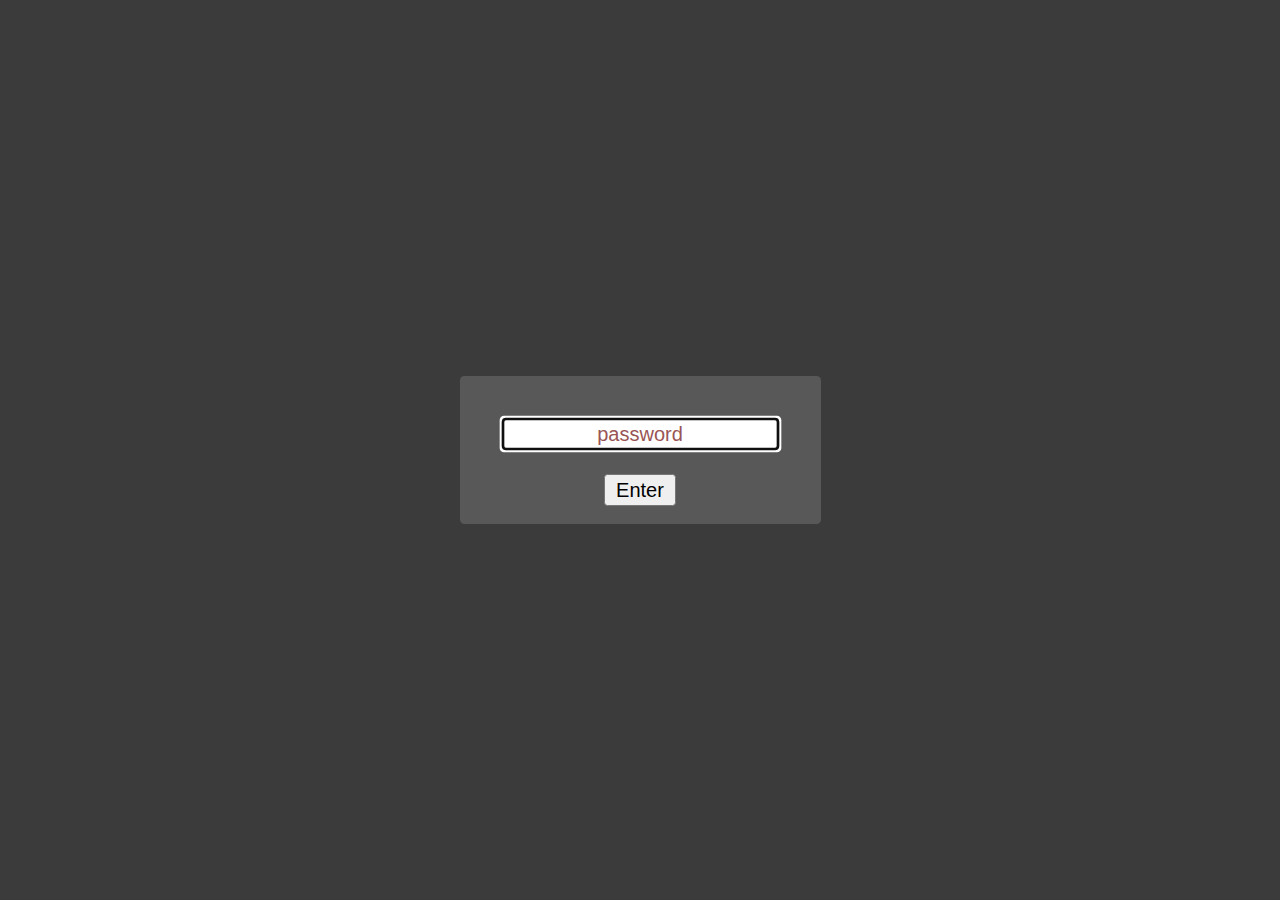
==== index.html @ d498c507 "Initial commit" ====
<!DOCTYPE html>
<html xmlns="http://www.w3.org/1999/xhtml">
<head>
<title></title>

<meta name="viewport" content="width=device-width, initial-scale=1.0">

</head>

<style>

body {

	background-image: url('grunge_patterns.jpg');
	background-attachment: fixed;
	color: #333;
}

.box {
	border-radius: 3px;
	background: rgba(101, 101, 101, 0.7); margin: auto; padding: 12px;
}

.lightbox {
	zoom: 1.5;
	position: fixed;
	top: 0;
	left: 0;
	width: 100%;
	height: 100%;
	background: rgba(10, 10, 10, 0.8);
	text-align: center;
	margin: auto;

}

div.horizontal {
	display: flex;
	justify-content: center;
	height: 100%;
}

div.vertical {
	display: flex;
	flex-direction: column;
	justify-content: center;
	width: 100%;
}

::-webkit-input-placeholder {
   color: #955;
   text-align: center;
}

::-moz-placeholder {
   color: #955;
   text-align: center;
}

:-ms-input-placeholder {
   color: #955;
   text-align: center;
}

</style>

<body>

	<div id="loginbox" class="lightbox" >
		<div class="horizontal">
			<div class="vertical">
				<div class="box">
					<input style="margin: 16px; text-align: center;" id="password" type="password" placeholder="password" /> <br />
					<button id="loginbutton" type="button">Enter</button>
					<p id="wrongPassword" style="display: none">wrong password</p>
				</div>
			</div>
		</div>
	</div>



	<script type="text/javascript" src="https://code.jquery.com/jquery-1.12.0.min.js"></script>


	 <script type="text/javascript" src="https://rawcdn.githack.com/chrisveness/crypto/7067ee62f18c76dd4a9d372a00e647205460b62b/sha1.js"></script>

	<script type="text/javascript">
	"use strict";


	function loadPage(pwd) {

		var hash= pwd;
		hash= Sha1.hash(pwd);
		var url= hash + "/index.html";

		$.ajax({
			url : url,
			dataType : "html",
			success : function(data) {

				window.location= url;

			},
			error : function(xhr, ajaxOptions, thrownError) {


				parent.location.hash= hash;

				//$("#wrongPassword").show();
				$("#password").attr("placeholder","wrong password");
				$("#password").val("");
			}
		});
	}


	$("#loginbutton").on("click", function() {
		loadPage($("#password").val());
	});
	$("#password").keypress(function(e) {
		if (e.which == 13) {

			loadPage($("#password").val());
		}
	});
	$("#password").focus();

	</script>

</body>
</html>
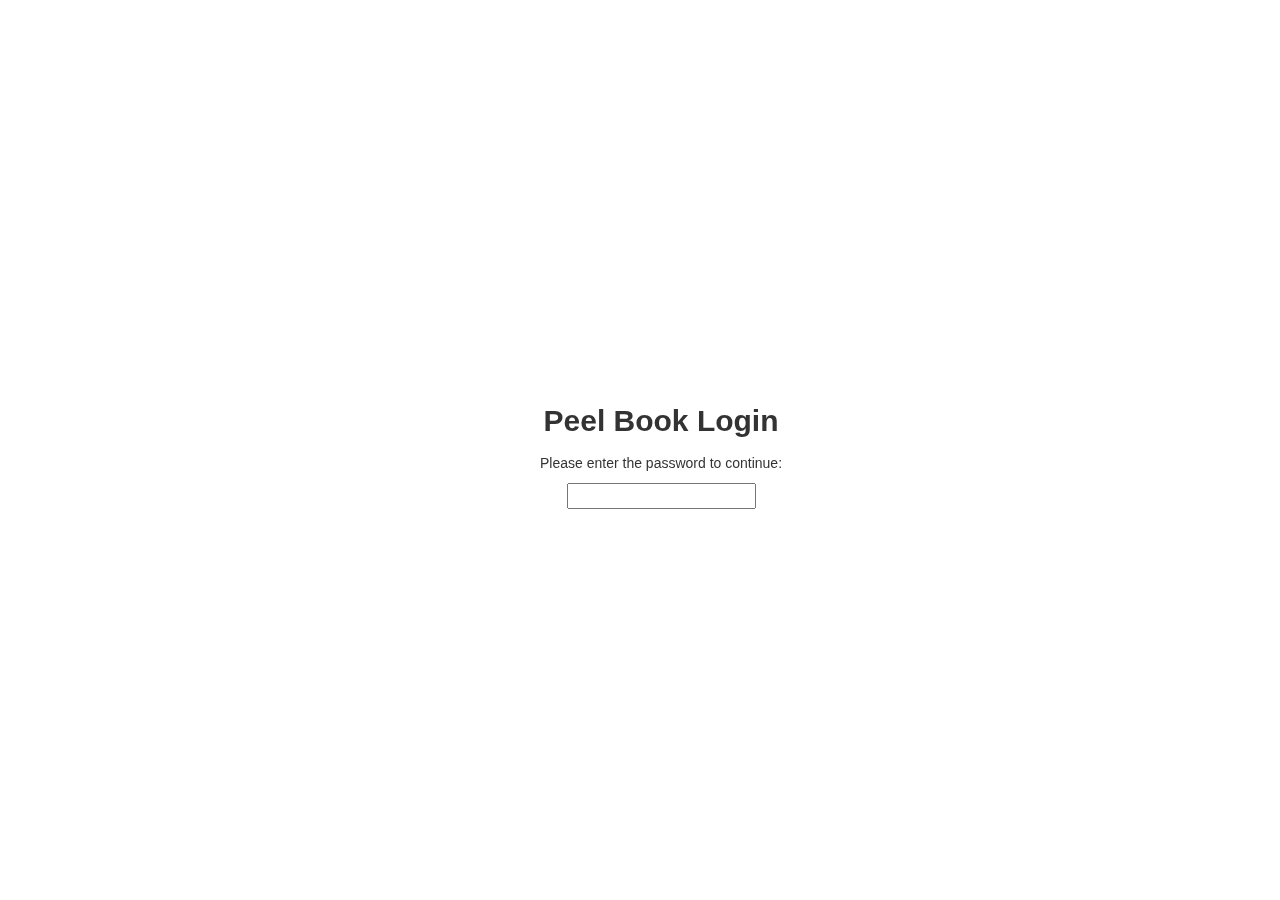
==== commit ef4cd07b: "Updated" ====
--- a/index.html
+++ b/index.html
@@ -1,134 +1,295 @@
-
 <!DOCTYPE html>
-<html xmlns="http://www.w3.org/1999/xhtml">
+
+<html>
+
 <head>
-<title></title>
-
-<meta name="viewport" content="width=device-width, initial-scale=1.0">
+
+<meta charset="utf-8" />
+<meta name="generator" content="pandoc" />
+<meta http-equiv="X-UA-Compatible" content="IE=EDGE" />
+
+
+
+
+<title>index.utf8</title>
+
+<script src="[data-uri]"></script>
+<script src="[data-uri]"></script>
+<meta name="viewport" content="width=device-width, initial-scale=1" />
+<link href="data:text/css,html%7Bfont%2Dfamily%3Asans%2Dserif%3B%2Dwebkit%2Dtext%2Dsize%2Dadjust%3A100%25%3B%2Dms%2Dtext%2Dsize%2Dadjust%3A100%25%7Dbody%7Bmargin%3A0%7Darticle%2Caside%2Cdetails%2Cfigcaption%2Cfigure%2Cfooter%2Cheader%2Chgroup%2Cmain%2Cmenu%2Cnav%2Csection%2Csummary%7Bdisplay%3Ablock%7Daudio%2Ccanvas%2Cprogress%2Cvideo%7Bdisplay%3Ainline%2Dblock%3Bvertical%2Dalign%3Abaseline%7Daudio%3Anot%28%5Bcontrols%5D%29%7Bdisplay%3Anone%3Bheight%3A0%7D%5Bhidden%5D%2Ctemplate%7Bdisplay%3Anone%7Da%7Bbackground%2Dcolor%3Atransparent%7Da%3Aactive%2Ca%3Ahover%7Boutline%3A0%7Dabbr%5Btitle%5D%7Bborder%2Dbottom%3A1px%20dotted%7Db%2Cstrong%7Bfont%2Dweight%3A700%7Ddfn%7Bfont%2Dstyle%3Aitalic%7Dh1%7Bmargin%3A%2E67em%200%3Bfont%2Dsize%3A2em%7Dmark%7Bcolor%3A%23000%3Bbackground%3A%23ff0%7Dsmall%7Bfont%2Dsize%3A80%25%7Dsub%2Csup%7Bposition%3Arelative%3Bfont%2Dsize%3A75%25%3Bline%2Dheight%3A0%3Bvertical%2Dalign%3Abaseline%7Dsup%7Btop%3A%2D%2E5em%7Dsub%7Bbottom%3A%2D%2E25em%7Dimg%7Bborder%3A0%7Dsvg%3Anot%28%3Aroot%29%7Boverflow%3Ahidden%7Dfigure%7Bmargin%3A1em%2040px%7Dhr%7Bheight%3A0%3B%2Dwebkit%2Dbox%2Dsizing%3Acontent%2Dbox%3B%2Dmoz%2Dbox%2Dsizing%3Acontent%2Dbox%3Bbox%2Dsizing%3Acontent%2Dbox%7Dpre%7Boverflow%3Aauto%7Dcode%2Ckbd%2Cpre%2Csamp%7Bfont%2Dfamily%3Amonospace%2Cmonospace%3Bfont%2Dsize%3A1em%7Dbutton%2Cinput%2Coptgroup%2Cselect%2Ctextarea%7Bmargin%3A0%3Bfont%3Ainherit%3Bcolor%3Ainherit%7Dbutton%7Boverflow%3Avisible%7Dbutton%2Cselect%7Btext%2Dtransform%3Anone%7Dbutton%2Chtml%20input%5Btype%3Dbutton%5D%2Cinput%5Btype%3Dreset%5D%2Cinput%5Btype%3Dsubmit%5D%7B%2Dwebkit%2Dappearance%3Abutton%3Bcursor%3Apointer%7Dbutton%5Bdisabled%5D%2Chtml%20input%5Bdisabled%5D%7Bcursor%3Adefault%7Dbutton%3A%3A%2Dmoz%2Dfocus%2Dinner%2Cinput%3A%3A%2Dmoz%2Dfocus%2Dinner%7Bpadding%3A0%3Bborder%3A0%7Dinput%7Bline%2Dheight%3Anormal%7Dinput%5Btype%3Dcheckbox%5D%2Cinput%5Btype%3Dradio%5D%7B%2Dwebkit%2Dbox%2Dsizing%3Aborder%2Dbox%3B%2Dmoz%2Dbox%2Dsizing%3Aborder%2Dbox%3Bbox%2Dsizing%3Aborder%2Dbox%3Bpadding%3A0%7Dinput%5Btype%3Dnumber%5D%3A%3A%2Dwebkit%2Dinner%2Dspin%2Dbutton%2Cinput%5Btype%3Dnumber%5D%3A%3A%2Dwebkit%2Douter%2Dspin%2Dbutton%7Bheight%3Aauto%7Dinput%5Btype%3Dsearch%5D%7B%2Dwebkit%2Dbox%2Dsizing%3Acontent%2Dbox%3B%2Dmoz%2Dbox%2Dsizing%3Acontent%2Dbox%3Bbox%2Dsizing%3Acontent%2Dbox%3B%2Dwebkit%2Dappearance%3Atextfield%7Dinput%5Btype%3Dsearch%5D%3A%3A%2Dwebkit%2Dsearch%2Dcancel%2Dbutton%2Cinput%5Btype%3Dsearch%5D%3A%3A%2Dwebkit%2Dsearch%2Ddecoration%7B%2Dwebkit%2Dappearance%3Anone%7Dfieldset%7Bpadding%3A%2E35em%20%2E625em%20%2E75em%3Bmargin%3A0%202px%3Bborder%3A1px%20solid%20silver%7Dlegend%7Bpadding%3A0%3Bborder%3A0%7Dtextarea%7Boverflow%3Aauto%7Doptgroup%7Bfont%2Dweight%3A700%7Dtable%7Bborder%2Dspacing%3A0%3Bborder%2Dcollapse%3Acollapse%7Dtd%2Cth%7Bpadding%3A0%7D%40media%20print%7B%2A%2C%3Aafter%2C%3Abefore%7Bcolor%3A%23000%21important%3Btext%2Dshadow%3Anone%21important%3Bbackground%3A0%200%21important%3B%2Dwebkit%2Dbox%2Dshadow%3Anone%21important%3Bbox%2Dshadow%3Anone%21important%7Da%2Ca%3Avisited%7Btext%2Ddecoration%3Aunderline%7Da%5Bhref%5D%3Aafter%7Bcontent%3A%22%20%28%22%20attr%28href%29%20%22%29%22%7Dabbr%5Btitle%5D%3Aafter%7Bcontent%3A%22%20%28%22%20attr%28title%29%20%22%29%22%7Da%5Bhref%5E%3D%22javascript%3A%22%5D%3Aafter%2Ca%5Bhref%5E%3D%22%23%22%5D%3Aafter%7Bcontent%3A%22%22%7Dblockquote%2Cpre%7Bborder%3A1px%20solid%20%23999%3Bpage%2Dbreak%2Dinside%3Aavoid%7Dthead%7Bdisplay%3Atable%2Dheader%2Dgroup%7Dimg%2Ctr%7Bpage%2Dbreak%2Dinside%3Aavoid%7Dimg%7Bmax%2Dwidth%3A100%25%21important%7Dh2%2Ch3%2Cp%7Borphans%3A3%3Bwidows%3A3%7Dh2%2Ch3%7Bpage%2Dbreak%2Dafter%3Aavoid%7D%2Enavbar%7Bdisplay%3Anone%7D%2Ebtn%3E%2Ecaret%2C%2Edropup%3E%2Ebtn%3E%2Ecaret%7Bborder%2Dtop%2Dcolor%3A%23000%21important%7D%2Elabel%7Bborder%3A1px%20solid%20%23000%7D%2Etable%7Bborder%2Dcollapse%3Acollapse%21important%7D%2Etable%20td%2C%2Etable%20th%7Bbackground%2Dcolor%3A%23fff%21important%7D%2Etable%2Dbordered%20td%2C%2Etable%2Dbordered%20th%7Bborder%3A1px%20solid%20%23ddd%21important%7D%7D%40font%2Dface%7Bfont%2Dfamily%3A%27Glyphicons%20Halflings%27%3Bsrc%3Aurl%28data%3Aapplication%2Fvnd%2Ems%2Dfontobject%3Bbase64%2Cn04AAEFNAAACAAIABAAAAAAABQAAAAAAAAABAJABAAAEAExQAAAAAAAAAAIAAAAAAAAAAAEAAAAAAAAAJxJ%[base64]%2FSEdmjKHUbyow8ATBE40IvWA3vTu8LiABDQ%2BpexwUMcm1SMnNryctQSiI1K5ZnbOlXKmnVV5YvRe6RnNMFNCOs1KNVpn6yZhCJkRtVRNzEufeIq7HgSrcx4S8h%2Fv4vnrrKc6oCNxmSk2uKlZQHBii6iKFoH0746ThvkO1kJHlxjrkxs%2BLWORaDQBEtiYJIR5IB9Bi1UyL4Rmr0BNigNkMzlKQmnofBHviqVzUxwdMb3NdCn69hy%2BpRYVKGVS%2F1tnsqv4LL7wCCPZZAZPT4aCShHjHJVNuXbmMrY5LeQaGnvAkXlVrJgKRAUdFjrWEah9XebPeQMj7KS7DIBAFt8ycgC5PLGUOHSE3ErGZCiViNLL5ZARfywnCoZaKQCu6NuFX42AEeKtKUGnr%2FCm2Cy8tpFhBPMW5Fxi4Qm4TkDWh4IWFDClhU2hRWosUWqcKLlgyXB%2BlSHaWaHiWlBAR8SeSgSPCQxdVQgzUixWKSTrIQEbU94viDctkvX%2BVSjJuUmV8L4CXShI11esnp0pjWNZIyxKHS4wVQ2ime1P4RnhvGw0aDN1OLAXGERsB7buFpFGGBAre4QEQR0HOIO5oYH305G%2BKspT%2FFupEGGafCCwxSe6ZUa%2B073rXHnNdVXE6eWvibUS27XtRzkH838mYLMBmYysZTM0EM3A1fbpCBYFccN1B%2FEnCYu%2FTgCGmr7bMh8GfYL%2BBfcLvB0gRagC09w9elfldaIy%2FhNCBLRgBgtCC7jAF63wLSMAfbfAlEggYU0bUA7ACCJmTDpEmJtI78w4%2FBO7dN7JR7J7ZvbYaUbaILSQsRBiF3HGk5fEg6p9unwLvn98r%2BvnsV%2B372uf1xBLq4qU%2F45fTuqaAP%2BpssmCCCTF0mhEow8ZXZOS8D7Q85JsxZ%2BAzok7B7O%2Ff6J8AzYBySZQB%2FQHYUSA%2BEeQhEWiS6AIQzgcsDiER4MjgMBAWDV4AgQ3g1eBgIdweCQmCjJEMkJ%2BPKRWyFHHmg1Wi%2F6xzUgA0LREoKJChwnQa9B%2B5RQZRB3IlBlkAnxyQNaANwHMowzlYSMCBgnbpzvqpl0iTJNCQidDI9ZrSYNIRBhHtUa5YHMHxyGEik9hDE0AKj72AbTCaxtHPUaKZdAZSnQTyjGqGLsmBStCejApUhg4uBMU6mATujEl%2BKdDPbI6Ag4vLr%2BhjY6lbjBeoLKnZl0UZgRX8gTySOeynZVz1wOq7e1hFGYIq%2BMhrGxDLak0PrwYzSXtcuyhXEhwOYofiW%2BEcI%2Fjw8P6IY6ed%2BetAbuqKp5QIapT77LnAe505lMuqL79a0ut4rWexzFttsOsLDy7zvtQzcq3U1qabe7tB0wHWVXji%2BzDbo8x8HyIRUbXnwUcklFv51fvTymiV%2BMXLSmGH9d9%2BaXpD5X6lao41anWGig7IwIdnoBY2ht%2FpO9mClLo4NdXHAsefqWUKlXJkbqPOFhMoR4aiA1BXqhRNbB2Xwi%2B7u%2FjpAoOpKJ0UX24EsrzMfHXViakCNcKjBxuQX8BO0ZqjJ3xXzf%2B61t2VXOSgJ8xu65QKgtN6FibPmPYsXbJRHHqbgATcSZxBqGiDiU4NNNsYBsKD0MIP%2FOfKnlk%2FLkaid%[base64]%2FgFtuW0wR4cgd%2BZKesSV7QkNE2kw6AV4hoIuC02LGmTomyf8PiO6CZzOTLTPQ%2BHW06H%2Btx%2BbQ8LmDYg1pTFrp2oJXgkZTyeRJZM0C8aE2LpFrNVDuhARsN543%2FFV6klQ6Tv1OoZGXLv0igKrl%2FCmJxRmX7JJbJ998VSIPQRyDBICzl4JJlYHbdql30NvYcOuZ7a10uWRrgoieOdgIm4rlq6vNOQBuqESLbXG5lzdJGHw2m0sDYmODXbYGTfSTGRKpssTO95fothJCjUGQgEL4yKoGAF%2F0SrpUDNn8CBgBcSDQByAeNkCXp4S4Ro2Xh4OeaGRgR66PVOsU8bc6TR5%[base64]%2F1SgRCJ1dk4UdBT7OoyuNgLs0oCd8RnrEIb6QdMxT2QjD4zMrJkfgx5aDMcA4orsTtKCqWb%2FVeyceqa5OGSmB28YwH4rFbkQaLoUN8OQQYnD3w2eXpI4ScQfbCUZiJ4yMOIKLyyTc7BQ4uXUw6Ee6%2FxM%2B4Y67ngNBknxIPwuppgIhFcwJyr6EIj%2BLzNj%2FmfR2vhhRlx0BILZoAYruF0caWQ7YxO66UmeguDREAFHYuC7HJviRgVO6ruJH59h%2FC%2FPkgSle8xNzZJULLWq9JMDTE2fjGE146a1Us6PZDGYle6ldWRqn%2FpdpgHKNGrGIdkRK%2BKPETT9nKT6kLyDI8xd9A1FgWmXWRAIHwZ37WyZHOVyCadJEmMVz0MadMjDrPho%2BEIochkVC2xgGiwwsQ6DMv2P7UXqT4x7CdcYGId2BJQQa85EQKmCmwcRejQ9Bm4oATENFPkxPXILHpMPUyWTI5rjNOsIlmEeMbcOCEqInpXACYQ9DDxmFo9vcmsDblcMtg4tqBerNngkIKaFJmrQAPnq1dEzsMXcwjcHdfdCibcAxxA%2Bq%2Fj9m3LM%2FO7WJka4tSidVCjsvo2lQ%2F2ewyoYyXwAYyr2PlRoR5MpgVmSUIrM3PQxXPbgjBOaDQFIyFMJvx3Pc5RSYj12ySVF9fwFPQu2e2KWVoL9q3Ayv3IzpGHUdvdPdrNUdicjsTQ2ISy7QU3DrEytIjvbzJnAkmANXjAFERA0MUoPF3%2F5KFmW14bBNOhwircYgMqoDpUMcDtCmBE82QM2YtdjVLB4kBuKho%2FbcwQdeboqfQartuU3CsCf%2BcXkgYAqp%2F0Ee3RorAZt0AvvOCSI4JICIlGlsV0bsSid%2FNIEALAAzb6HAgyWHBps6xAOwkJIGcB82CxRQq4sJf3FzA70A%2BTRqcqjEMETCoez3mkPcpnoALs0ugJY8kQwrC%[base64]%2FWDHA60cYFaI%2FPjpzquUqdaYGcIq%2BmLez3WLFFCtNBN2QJcrlcoELgiPku5R5dSlJFaCEqEZle1AQzAKC%2B1SotMcBNyQUFuRHRF6OlimSBgjZeTBCwLyc6A%2BP%2FoFRchXTz5ADknYJHxzrJ5pGuIKRQISU6WyKTBBjD8WozmVYWIsto1AS5rxzKlvJu4E%2FvwOiKxRtCWsDM%2BeTHUrmwrCK5BIfMzGkD%2B0Fk5LzBs0jMYXktNDblB06LMNJ09U8pzSLmo14MS0OMjcdrZ31pyQqxJJpRImlSvfYAK8inkYU52QY2FPEVsjoWewpwhRp5yAuNpkqhdb7ku9Seefl2D0B8SMTFD90xi4CSOwwZy9IKkpMtI3FmFUg3%2FkFutpQGNc3pCR7gvC4sgwbupDu3DyEN%2BW6YGLNM21jpB49irxy9BSlHrVDlnihGKHwPrbVFtc%2Bh1rVQKZduxIyojccZIIcOCmhEnC7UkY68WXKQgLi2JCDQkQWJRQuk60hZp0D3rtCTINSeY9Ej2kIKYfGxwOs4j9qMM7fYZiipzgcf7TamnehqdhsiMiCawXnz4xAbyCkLAx5EGbo3Ax1u3dUIKnTxIaxwQTHehPl3V491H0%2BbC5zgpGz7Io%2BmjdhKlPJ01EeMpM7UsRJMi1nGjmJg35i6bQBAAxjO%2FENJubU2mg3ONySEoWklCwdABETcs7ck3jgiuU9pcKKpbgn%2B3YlzV1FzIkB6pmEDOSSyDfPPlQskznctFji0kpgZjW5RZe6x9kYT4KJcXg0bNiCyif%2BpZACCyRMmYsfiKmN9tSO65F0R2OO6ytlEhY5Sj6uRKfFxw0ijJaAx%2Fk3QgnAFSq27%2F2i4GEBA%2BUvTJKK%2F9eISNvG46Em5RZfjTYLdeD8kdXHyrwId%2FDQZUaMCY4gGbke2C8vfjgV%2FY9kkRQOJIn%2FxM9INZSpiBnqX0Q9GlQPpPKAyO5y%2BW5NMPSRdBCUlmuxl40ZfMCnf2Cp044uI9WLFtCi4YVxKjuRCOBWIb4XbIsGdbo4qtMQnNOQz4XDSui7W%2FN6l54qOynCqD3DpWQ%2BmpD7C40D8BZEWGJX3tlAaZBMj1yjvDYKwCJBa201u6nBKE5UE%2B7QSEhCwrXfbRZylAaAkplhBWX50dumrElePyNMRYUrC99UmcSSNgImhFhDI4BXjMtiqkgizUGCrZ8iwFxU6fQ8GEHCFdLewwxYWxgScAYMdMLmcZR6b7rZl95eQVDGVoUKcRMM1ixXQtXNkBETZkVVPg8LoSrdetHzkuM7DjZRHP02tCxA1fmkXKF3VzfN1pc1cv%2F8lbTIkkYpqKM9VOhp65ktYk%2BQ46myFWBapDfyWUCnsnI00QTBQmuFjMZTcd0V2NQ768Fhpby04k2IzNR1wKabuGJqYWwSly6ocMFGTeeI%2BejsWDYgEvr66QgqdcIbFYDNgsm0x9UHY6SCd5%2B7tpsLpKdvhahIDyYmEJQCqMqtCF6UlrE5GXRmbu%[base64]%2FiOmsLtHSWNUWEGk9hScMPShasUA1AcHOtRZlqMeQ0OzYS9vQvYUjOLrzP07BUAFikcJNMi7gIxEw4pL1G54TcmmmoAQ5s7TGWErJZ2Io4yQ0ljRYhL8H5e62oDtLF8aDpnIvZ5R3GWJyAugdiiJW9hQAVTsnCBHhwu7rkBlBX6r3b7ejEY0k5GGeyKv66v%2B6dg7mcJTrWHbtMywbedYqCQ0FPwoytmSWsL8WTtChZCKKzEF7vP6De4x2BJkkniMgSdWhbeBSLtJZR9CTHetK1xb34AYIJ37OegYIoPVbXgJ%2FqDQK%2BbfCtxQRVKQu77WzOoM6SGL7MaZwCGJVk46aImai9fmam%2BWpHG%2B0BtQPWUgZ7RIAlPq6lkECUhZQ2gqWkMYKcYMYaIc4gYCDFHYa2d1nzp3%2BJ1eCBay8IYZ0wQRKGAqvCuZ%2FUgbQPyllosq%2BXtfKIZOzmeJqRazpmmoP%2F76YfkjzV2NlXTDSBYB04SVlNQsFTbGPk1t%2FI4Jktu0XSgifO2ozFOiwd%2F0SssJDn0dn4xqk4GDTTKX73%2FwQyBLdqgJ%2BWx6AQaba3BA9CKEzjtQYIfAsiYamapq80LAamYjinlKXUkxdpIDk0puXUEYzSalfRibAeDAKpNiqQ0FTwoxuGYzRnisyTotdVTclis1LHRQCy%2FqqL8oUaQzWRxilq5Mi0IJGtMY02cGLD69vGjkj3p6pGePKI8bkBv5evq8SjjyU04vJR2cQXQwSJyoinDsUJHCQ50jrFTT7yRdbdYQMB3MYCb6uBzJ9ewhXYPAIZSXfeEQBZZ3GPN3Nbhh%2FwkvAJLXnQMdi5NYYZ5GHE400GS5rXkOZSQsdZgIbzRnF9ueLnsfQ47wHAsirITnTlkCcuWWIUhJSbpM3wWhXNHvt2xUsKKMpdBSbJnBMcihkoDqAd1Zml%2FR4yrzow1Q2A5G%2Bkzo%2FRhRxQS2lCSDRV8LlYLBOOoo1bF4jwJAwKMK1tWLHlu9i0j4Ig8qVm6wE1DxXwAwQwsaBWUg2pOOol2dHxyt6npwJEdLDDVYyRc2D0HbcbLUJQj8gPevQBUBOUHXPrsAPBERICpnYESeu2OHotpXQxRGlCCtLdIsu23MhZVEoJg8Qumj%2FUMMc34IBqTKLDTp76WzL%2FdMjCxK7MjhiGjeYAC%2Fkj%2FjY%2FRde7hpSM1xChrog6yZ7OWTuD56xBJnGFE%2BpT2ElSyCnJcwVzCjkqeNLfMEJqKW0G7OFIp0G%2B9mh50I9o8k1tpCY0xYqFNIALgIfc2me4n1bmJnRZ89oepgLPT0NTMLNZsvSCZAc3TXaNB07vail36%2FdBySis4m9%2FDR8izaLJW6bWCkVgm5T%2Bius3ZXq4xI%2BGnbveLbdRwF2mNtsrE0JjYc1AXknCOrLSu7Te%2Fr4dPYMCl5qtiHNTn%2BTPbh1jCBHH%2BdMJNhwNgs3nT%2BOhQoQ0vYif56BMG6WowAcHR3DjQolxLzyVekHj00PBAaW7IIAF1EF%2BuRIWyXjQMAs2chdpaKPNaB%2BkSezYt0%2BCA04sOg5vx8Fr7Ofa9sUv87h7SLAUFSzbetCCZ9pmyLt6l6%2FTzoA1%2FZBG9bIUVHLAbi%2FkdBFgYGyGwRQGBpkqCEg2ah9UD6EedEcEL3j4y0BQQCiExEnocA3SZboh%2Bepgd3YsOkHskZwPuQ5OoyA0fTA5AXrHcUOQF%2BzkJHIA7PwCDk1gGVmGUZSSoPhNf%2BTklauz98QofOlCIQ%2FtCD4dosHYPqtPCXB3agggQQIqQJsSkB%2Bqn0rkQ1toJjON%2FOtCIB9RYv3PqRA4C4U68ZMlZn6BdgEvi2ziU%2BTQ6NIw3ej%2BAtDwMGEZk7e2IjxUWKdAxyaw9OCwSmeADTPPleyk6UhGDNXQb%2B%2BW6Uk4q6F7%2Frg6WVTo82IoCxSIsFDrav4EPHphD3u4hR53WKVvYZUwNCCeM4PMBWzK%2BEfIthZOkuAwPo5C5jgoZgn6dUdvx5rIDmd58cXXdKNfw3l%2BwM2UjgrDJeQHhbD7HW2QDoZMCujgIUkk5Fg8VCsdyjOtnGRx8wgKRPZN5dR0zPUyfGZFVihbFRniXZFOZGKPnEQzU3AnD1KfR6weHW2XS6KbPJxUkOTZsAB9vTVp3Le1F8q5l%2BDMcLiIq78jxAImD2pGFw0VHfRatScGlK6SMu8leTmhUSMy8Uhdd6xBiH3Gdman4tjQGLboJfqz6fL2WKHTmrfsKZRYX6BTDjDldKMosaSTLdQS7oDisJNqAUhw1PfTlnacCO8vl8706Km1FROgLDmudzxg%2BEWTiArtHgLsRrAXYWdB0NmToNCJdKm0KWycZQqb%2BMw76Qy29iQ5up%2FX7oyw8QZ75kP5F6iJAJz6KCmqxz8fEa%2FxnsMYcIO%2FvEkGRuMckhr4rIeLrKaXnmIzlNLxbFspOphkcnJdnz%2FChp%2FVlpj2P7jJQmQRwGnltkTV5dbF9fE3%2FfxoSqTROgq9wFUlbuYzYcasE0ouzBo%2BdDCDzxKAfhbAZYxQiHrLzV2iVexnDX%2FQnT1fsT%2Fxuhu1ui5qIytgbGmRoQkeQooO8eJNNZsf0iALur8QxZFH0nCMnjerYQqG1pIfjyVZWxhVRznmmfLG00BcBWJE6hzQWRyFknuJnXuk8A5FRDCulwrWASSNoBtR%2BCtGdkPwYN2o7DOw%2FVGlCZPusRBFXODQdUM5zeHDIVuAJBLqbO%2Ff9Qua%2BpDqEPk230Sob9lEZ8BHiCorjVghuI0lI4JDgHGRDD%2FprQ84B1pVGkIpVUAHCG%2Biz3Bn3qm2AVrYcYWhock4jso5%2BJ7HfHVj4WMIQdGctq3psBCVVzupQOEioBGA2Bk%2BUILT7%2BVoX5mdxxA5fS42gISQVi%2FHTzrgMxu0fY6hE1ocUwwbsbWcezrY2n6S8%2F6cxXkOH4prpmPuFoikTzY7T85C4T2XYlbxLglSv2uLCgFv8Quk%2FwdesUdWPeHYIH0R729JIisN9Apdd4eB10aqwXrPt%2BSu9mA8k8n1sjMwnfsfF2j3jMUzXepSHmZ%2FBfqXvzgUNQQWOXO8YEuFBh4QTYCkOAPxywpYu1VxiDyJmKVcmJPGWk%2Fgc3Pov02StyYDahwmzw3E1gYC9wkupyWfDqDSUMpCTH5e5N8B%2F%2FlHiMuIkTNw4USHrJU67bjXGqNav6PBuQSoqTxc8avHoGmvqNtXzIaoyMIQIiiUHIM64cXieouplhNYln7qgc4wBVAYR104kO%2BCvKqsg4yIUlFNThVUAKZxZt1XA34h3TCUUiXVkZ0w8Hh2R0Z5L0b4LZvPd%2Fp1gi%2F07h8qfwHrByuSxglc9cI4QIg2oqvC%2Fqm0i7tjPLTgDhoWTAKDO2ONW5oe%2B%2FeKB9vZB8K6C25yCZ9RFVMnb6NRdRjyVK57CHHSkJBfnM2%2Fj4ODUwRkqrtBBCrDsDpt8jhZdXoy%2F1BCqw3sSGhgGGy0a5Jw6BP%2FTExoCmNFYjZl248A0osgPyGEmRA%2BfAsqPVaNAfytu0vuQJ7rk3J4kTDTR2AlCHJ5cls26opZM4w3jMULh2YXKpcqGBtuleAlOZnaZGbD6DHzMd6i2oFeJ8z9XYmalg1Szd%2FocZDc1C7Y6vcALJz2lYnTXiWEr2wawtoR4g3jvWUU2Ngjd1cewtFzEvM1NiHZPeLlIXFbBPawxNgMwwAlyNSuGF3zizVeOoC9bag1qRAQKQE%2FEZBWC2J8mnXAN2aTBboZ7HewnObE8CwROudZHmUM5oZ%2FUgd%2FJZQK8lvAm43uDRAbyW8gZ%2BZGq0EVerVGUKUSm%2FIdn8AQHdR4m7bue88WBwft9mSCeMOt1ncBwziOmJYI2ZR7ewNMPiCugmSsE4EyQ%2BQATJG6qORMGd4snEzc6B4shPIo4G1T7PgSm8PY5eUkPdF8JZ0VBtadbHXoJgnEhZQaODPj2gpODKJY5Yp4DOsLBFxWbvXN755KWylJm%2BoOd4zEL9Hpubuy2gyyfxh8oEfFutnYWdfB8PdESLWYvSqbElP9qo3u6KTmkhoacDauMNNjj0oy40DFV7Ql0aZj77xfGl7TJNHnIwgqOkenruYYNo6h724%2BzUQ7%2BvkCpZB%2BpGA562hYQiDxHVWOq0oDQl%2FQsoiY%2BcuI7iWq%2FZIBtHcXJ7kks%2Bh2fCNUPA82BzjnqktNts%2BRLdk1VSu%2BtqEn7QZCCsvEqk6FkfiOYkrsw092J8jsfIuEKypNjLxrKA9kiA19mxBD2suxQKCzwXGws7kEJvlhUiV9tArLIdZW0IORcxEzdzKmjtFhsjKy%2F44XYXdI5noQoRcvjZ1RMPACRqYg2V1%2BOwOepcOknRLLFdYgTkT5UApt%2FJhLM3jeFYprZV%2BZow2g8fP%2BU68hkKFWJj2yBbKqsrp25xkZX1DAjUw52IMYWaOhab8Kp05VrdNftqwRrymWF4OQSjbdfzmRZirK8FMJELEgER2PHjEAN9pGfLhCUiTJFbd5LBkOBMaxLr%2FA1SY9dXFz4RjzoU9ExfJCmx%2FI9FKEGT3n2cmzl2X42L3Jh%2BAbQq6sA%2BSs1kitoa4TAYgKHaoybHUDJ51oETdeI%2F9ThSmjWGkyLi5QAGWhL0BG1UsTyRGRJOldKBrYJeB8ljLJHfATWTEQBXBDnQexOHTB%2BUn44zExFE4vLytcu5NwpWrUxO%2F0ZICUGM7hGABXym0V6ZvDST0E370St9MIWQOTWngeoQHUTdCJUP04spMBMS8LSker9cReVQkULFDIZDFPrhTzBl6sed9wcZQTbL%2BBDqMyaN3RJPh%2Fanbx%2BIv%2BqgQdAa3M9Z5JmvYlh4qop%2BHo1F1W5gbOE9YKLgAnWytXElU4G8GtW47lhgFE6gaSs%2Bgs37sFvi0PPVvA5dnCBgILTwoKd%2F%2BDoL9F6inlM7H4rOTzD79KJgKlZO%2FZgt22UsKhrAaXU5ZcLrAglTVKJEmNJvORGN1vqrcfSMizfpsgbIe9zno%2BgBoKVXgIL%2FVI8dB1O5o%2FR3Suez%2FgD7M781ShjKpIIORM%2FnxG%2BjjhhgPwsn2IoXsPGPqYHXA63zJ07M2GPEykQwJBYLK808qYxuIew4frk52nhCsnCYmXiR6CuapvE1IwRB4%2FQftDbEn%2BAucIr1oxrLabRj9q4ae0%2BfXkHnteAJwXRbVkR0mctVSwEbqhJiMSZUp9DNbEDMmjX22m3ABpkrPQQTP3S1sib5pD2VRKRd%2BeNAjLYyT0hGrdjWJZy24OYXRoWQAIhGBZRxuBFMjjZQhpgrWo8SiFYbojcHO8V5DyscJpLTHyx9Fimassyo5U6WNtquUMYgccaHY5amgR3PQzq3ToNM5ABnoB9kuxsebqmYZm0R9qxJbFXCQ1UPyFIbxoUraTJFDpCk0Wk9GaYJKz%2F6oHwEP0Q14lMtlddQsOAU9zlYdMVHiT7RQP3XCmWYDcHCGbVRHGnHuwzScA0BaSBOGkz3lM8CArjrBsyEoV6Ys4qgDK3ykQQPZ3hCRGNXQTNNXbEb6tDiTDLKOyMzRhCFT%2BmAUmiYbV3YQVqFVp9dorv%2BTsLeCykS2b5yyu8AV7IS9cxcL8z4Kfwp%2BxJyYLv1OsxQCZwTB4a8BZ%2F5EdxTBJthApqyfd9u3ifr%2FWILTqq5VqgwMT9SOxbSGWLQJUUWCVi4k9tho9nEsbUh7U6NUsLmkYFXOhZ0kmamaJLRNJzSj%2Fqn4Mso6zb6iLLBXoaZ6AqeWCjHQm2lztnejYYM2eubnpBdKVLORZhudH3JF1waBJKA9%2BW8EhMj3Kzf0L4vi4k6RoHh3Z5YgmSZmk6ns4fjScjAoL8GoOECgqgYEBYUGFVO4FUv4%2FYtowhEmTs0vrvlD%2FCrisnoBNDAcUi%2FteY7OctFlmARQzjOItrrlKuPO6E2Ox93L4O%2F4DcgV%2FdZ7qR3VBwVQxP1GCieA4RIpweYJ5FoYrHxqRBdJjnqbsikA2Ictbb8vE1GYIo9dacK0REgDX4smy6GAkxlH1yCGGsk%2BtgiDhNKuKu3yNrMdxafmKTF632F8Vx4BNK57GvlFisrkjN9WDAtjsWA0ENT2e2nETUb%2Fn7qwhvGnrHuf5bX6Vh%2Fn3xffU3PeHdR%2BFA92i6ufT3AlyAREoNDh6chiMWTvjKjHDeRhOa9YkOQRq1vQXEMppAQVwHCuIcV2g5rBn6GmZZpTR7vnSD6ZmhdSl176gqKTXu5E%2BYbfL0adwNtHP7dT7t7b46DVZIkzaRJOM%2BS6KcrzYVg%2BT3wSRFRQashjfU18NutrKa%2F7PXbtuJvpIjbgPeqd%2BpjmRw6YKpnANFSQcpzTZgpSNJ6J7uiagAbir%2F8tNXJ%2FOsOnRh6iuIexxrmkIneAgz8QoLmiaJ8sLQrELVK2yn3wOHp57BAZJhDZjTBzyoRAuuZ4eoxHruY1pSb7qq79cIeAdOwin4GdgMeIMHeG%2BFZWYaiUQQyC5b50zKjYw97dFjAeY2I4Bnl105Iku1y0lMA1ZHolLx19uZnRdILcXKlZGQx%2FGdEqSsMRU1BIrFqRcV1qQOOHyxOLXEGcbRtAEsuAC2V4K3p5mFJ22IDWaEkk9ttf5Izb2LkD1MnrSwztXmmD%2FQi%2FEmVEFBfiKGmftsPwVaIoZanlKndMZsIBOskFYpDOq3QUs9aSbAAtL5Dbokus2G4%2FasthNMK5UQKCOhU97oaOYNGsTah%2BjfCKsZnTRn5TbhFX8ghg8CBYt%2FBjeYYYUrtUZ5jVij%2Fop7V5SsbA4mYTOwZ46hqdpbB6Qvq3AS2HHNkC15pTDIcDNGsMPXaBidXYPHc6PJAkRh29Vx8KcgX46LoUQBhRM%2B3SW6Opll%2FwgxxsPgKJKzr5QCmwkUxNbeg6Wj34SUnEzOemSuvS2OetRCO8Tyy%2BQbSKVJcqkia%2BGvDefFwMOmgnD7h81TUtMn%2BmRpyJJ349HhAnoWFTejhpYTL9G8N2nVg1qkXBeoS9Nw2fB27t7trm7d%2FQK7Cr4uoCeOQ7%2F8JfKT77KiDzLImESHw%2F0wf73QeHu74hxv7uihi4fTX%2BXEwAyQG3264dwv17aJ5N335Vt9sdrAXhPOAv8JFvzqyYXwfx8WYJaef1gMl98JRFyl5Mv5Uo%2FoVH5ww5OzLFsiTPDns7fS6EURSSWd%2F92BxMYQ8sBaH%2Bj%2BwthQPdVgDGpTfi%2BJQIWMD8xKqULliRH01rTeyF8x8q%2FGBEEEBrAJMPf25UQwi0b8tmqRXY7kIvNkzrkvRWLnxoGYEJsz8u4oOyMp8cHyaybb1HdMCaLApUE%2B%2F7xLIZGP6H9xuSEXp1zLIdjk5nBaMuV%2FyTDRRP8Y2ww5RO6d2D94o%2B6ucWIqUAvgHIHXhZsmDhjVLczmZ3ca0Cb3PpKwt2UtHVQ0BgFJsqqTsnzZPlKahRUkEu4qmkJt%2Bkqdae76ViWe3STan69yaF9%2BfESD2lcQshLHWVu4ovItXxO69bqC5p1nZLvI8NdQB9s9UNaJGlQ5mG947ipdDA0eTIw%2FA1zEdjWquIsQXXGIVEH0thC5M%2BW9pZe7IhAVnPJkYCCXN5a32HjN6nsvokEqRS44tGIs7s2LVTvcrHAF%2BRVmI8L4HUYk4x%2B67AxSMJKqCg8zrGOgvK9kNMdDrNiUtSWuHFpC8%2Fp5qIQrEo%2FH%2B1l%2F0cAwQ2nKmpWxKcMIuHY44Y6DlkpO48tRuUGBWT0FyHwSKO72Ud%2BtJUfdaZ4CWNijzZtlRa8%2BCkmO%2FEwHYfPZFU%2FhzjFWH7vnzHRMo%2BaF9u8qHSAiEkA2HjoNQPEwHsDKOt6hOoK3Ce%2F%2B%2F9boMWDa44I6FrQhdgS7OnNaSzwxWKZMcyHi6LN4WC6sSj0qm2PSOGBTvDs%2FGWJS6SwEN%2FULwpb4LQo9fYjUfSXRwZkynUazlSpvX9e%2BG2zor8l%2BYaMxSEomDdLHGcD6YVQPegTaA74H8%2BV4WvJkFUrjMLGLlvSZQWvi8%2FQA7yzQ8GPno%2F%2F5SJHRP%2FOqKObPCo81s%2F%2B6WgLqykYpGAgQZhVDEBPXWgU%2FWzFZjKUhSFInufPRiMAUULC6T11yL45ZrRoB4DzOyJShKXaAJIBS9wzLYIoCEcJKQW8GVCx4fihqJ6mshBUXSw3wWVj3grrHQlGNGhIDNNzsxQ3M%2BGWn6ASobIWC%2BLbYOC6UpahVO13Zs2zOzZC8z7FmA05JhUGyBsF4tsG0drcggIFzgg%2Fkpf3%2BCnAXKiMgIE8Jk%2FMhpkc8DUJEUzDSnWlQFme3d0sHZDrg7LavtsEX3cHwjCYA17pMTfx8Ajw9hHscN67hyo%2BRJQ4458RmPywXykkVcW688oVUrQhahpPRvTWPnuI0B%2BSkQu7dCyvLRyFYlC1LG1gRCIvn3rwQeINzZQC2KXq31FaR9UmVV2QeGVqBHjmE%2BVMd3b1fhCynD0pQNhCG6%2FWCDbKPyE7NRQzL3BzQAJ0g09aUzcQA6mUp9iZFK6Sbp%2FYbHjo%2B%2B7%2FWj8S4YNa%2BZdqAw1hDrKWFXv9%2BzaXpf8ZTDSbiqsxnwN%2FCzK5tPkOr4tRh2kY3Bn9JtalbIOI4b3F7F1vPQMfoDcdxMS8CW9m%2FNCW%2FHILTUVWQIPiD0j1A6bo8vsv6P1hCESl2abrSJWDrq5sSzUpwoxaCU9FtJyYH4QFMxDBpkkBR6kn0LMPO%2B5EJ7Z6bCiRoPedRZ%2FP0SSdii7ZnPAtVwwHUidcdyspwncz5uq6vvm4IEDbJVLUFCn%2FLvIHfooUBTkFO130FC7CmmcrKdgDJcid9mvVzsDSibOoXtIf9k6ABle3PmIxejodc4aob0QKS432srrCMndbfD454q52V01G4q913mC5HOsTzWF4h2No1av1VbcUgWAqyoZl%2B11PoFYnNv2HwAODeNRkHj%2B8SF1fcvVBu6MrehHAZK1Gm69ICcTKizykHgGFx7QdowTVAsYEF2tVc0Z6wLryz2FI1sc5By2znJAAmINndoJiB4sfPdPrTC8RnkW7KRCwxC6YvXg5ahMlQuMpoCSXjOlBy0Kij%2BbsCYPbGp8BdCBiLmLSAkEQRaieWo1SYvZIKJGj9Ur%2FeWHjiB7SOVdqMAVmpBvfRiebsFjger7DC%2B8kRFGtNrTrnnGD2GAJb8rQCWkUPYHhwXsjNBSkE6lGWUj5QNhK0DMNM2l%2BkXRZ0KLZaGsFSIdQz%2FHXDxf3%2FTE30%2BDgBKWGWdxElyLccJfEpjsnszECNoDGZpdwdRgCixeg9L4EPhH%2BRptvRMVRaahu4cySjS3P5wxAUCPkmn%2BrhyASpmiTaiDeggaIxYBmtLZDDhiWIJaBgzfCsAGUF1Q1SFZYyXDt9skCaxJsxK2Ms65dmdp5WAZyxik%2FzbrTQk5KmgxCg%2Ff45L0jywebOWUYFJQAJia7XzCV0x89rpp%2Ff3AVWhSPyTanqmik2SkD8A3Ml4NhIGLAjBXtPShwKYfi2eXtrDuKLk4QlSyTw1ftXgwqA2jUuopDl%2B5tfUWZNwBpEPXghzbBggYCw%2Fdhy0ntds2yeHCDKkF%2FYxQjNIL%2FF%2F37jLPHCKBO9ibwYCmuxImIo0ijV2Wbg3kSN2psoe8IsABv3RNFaF9uMyCtCYtqcD%2BqNOhwMlfARQUdJ2tUX%2BMNJqOwIciWalZsmEjt07tfa8ma4cji9sqz%2BQ9hWfmMoKEbIHPOQORbhQRHIsrTYlnVTNvcq1imqmmPDdVDkJgRcTgB8Sb6epCQVmFZe%2BjGDiNJQLWnfx%2BdrTKYjm0G8yH0ZAGMWzEJhUEQ4Maimgf%2Fbkvo8PLVBsZl152y5S8%2BHRDfZIMCbYZ1WDp4yrdchOJw8k6R%2B%2F2pHmydK4NIK2PHdFPHtoLmHxRDwLFb7eB%2BM4zNZcB9NrAgjVyzLM7xyYSY13ykWfIEEd2n5%2FiYp3ZdrCf7fL%2Ben%2BsIJu2W7E30MrAgZBD1rAAbZHPgeAMtKCg3NpSpYQUDWJu9bT3V7tOKv%2BNRiJc8JAKqqgCA%2FPNRBR7ChpiEulyQApMK1AyqcWnpSOmYh6yLiWkGJ2mklCSPIqN7UypWj3dGi5MvsHQ87MrB4VFgypJaFriaHivwcHIpmyi5LhNqtem4q0n8awM19Qk8BOS0EsqGscuuydYsIGsbT5GHnERUiMpKJl4ON7qjB4fEqlGN%2FhCky89232UQCiaeWpDYCJINXjT6xl4Gc7DxRCtgV0i1ma4RgWLsNtnEBRQFqZggCLiuyEydmFd7WlogpkCw5G1x4ft2psm3KAREwVwr1Gzl6RT7FDAqpVal34ewVm3VH4qn5mjGj%2BbYL1NgfLNeXDwtmYSpwzbruDKpTjOdgiIHDVQSb5%2FzBgSMbHLkxWWgghIh9QTFSDILixVwg0Eg1puooBiHAt7DzwJ7m8i8%2Fi%2BjHvKf0QDnnHVkVTIqMvIQImOrzCJwhSR7qYB5gSwL6aWL9hERHCZc4G2%2BJrpgHNB8eCCmcIWIQ6rSdyPCyftXkDlErUkHafHRlkOIjxGbAktz75bnh50dU7YHk%2BMz7wwstg6RFZb%2BTZuSOx1qqP5C66c0mptQmzIC2dlpte7vZrauAMm%2F7RfBYkGtXWGiaWTtwvAQiq2oD4YixPLXE2khB2FRaNRDTk%2B9sZ6K74Ia9VntCpN4BhJGJMT4Z5c5FhSepRCRWmBXqx%2BwhVZC4me4saDs2iNqXMuCl6iAZflH8fscC1sTsy4PHeC%2BXYuqMBMUun5YezKbRKmEPwuK%2BCLzijPEQgfhahQswBBLfg%[base64]%2BRCMlDDbElcjaROLDoualmUIQ88Kekk3iM4OQrADcxi3rJguS4MOIBIgKgXrjd1WkbCdqxJk%2F4efRIFsavZA7KvvJQqp3Iid5Z0NFc5aiMRzGN3vrpBzaMy4JYde3wr96PjN90AYOIbyp6T4zj8LoE66OGcX1Ef4Z3KoWLAUF4BTg7ug%2FAbkG5UNQXAMkQezujSHeir2uTThgd3gpyzDrbnEdDRH2W7U6PeRvBX1ZFMP5RM%2BZu6UUZZD8hDPHldVWntTCNk7To8IeOW9yn2wx0gmurwqC60AOde4r3ETi5pVMSDK8wxhoGAoEX9NLWHIR33VbrbMveii2jAJlrxwytTHbWNu8Y4N8vCCyZjAX%2FpcsfwXbLze2%2BD%2Bu33OGBoJyAAL3jn3RuEcdp5If8O%2Ba4NKWvxOTyDltG0IWoHhwVGe7dKkCWFT%2B%2Btm%2BhaBCikRUUMrMhYKZJKYoVuv%2FbsJzO8DwfVIInQq3g3BYypiz8baogH3r3GwqCwFtZnz4xMjAVOYnyOi5HWbFA8n0qz1OjSpHWFzpQOpvkNETZBGpxN8ybhtqV%2FDMUxd9uFZmBfKXMCn%2FSqkWJyKPnT6lq%2B4zBZni6fYRByJn6OK%2BOgPBGRAJluwGSk4wxjOOzyce%2FPKODwRlsgrVkdcsEiYrqYdXo0Er2GXi2GQZd0tNJT6c9pK1EEJG1zgDJBoTVuCXGAU8BKTvCO%2FcEQ1Wjk3Zzuy90JX4m3O5IlxVFhYkSUwuQB2up7jhvkm%2BbddRQu5F9s0XftGEJ9JSuSk%2BZachCbdU45fEqbugzTIUokwoAKvpUQF%2FCvLbWW5BNQFqFkJg2f30E%2F48StNe5QwBg8zz3YAJ82FZoXBxXSv4QDooDo79NixyglO9AembuBcx5Re3CwOKTHebOPhkmFC7wNaWtoBhFuV4AkEuJ0J%2B1pT0tLkvFVZaNzfhs%2FKd3%2BA9YsImlO4XK4vpCo%2FelHQi%2F9gkFg07xxnuXLt21unCIpDV%2BbbRxb7FC6nWYTsMFF8%2B1LUg4JFjVt3vqbuhHmDKbgQ4e%2BRGizRiO8ky05LQGMdL2IKLSNar0kNG7lHJMaXr5mLdG3nykgj6vB%2FKVijd1ARWkFEf3yiUw1v%2FWaQivVUpIDdSNrrKbjO5NPnxz6qTTGgYg03HgPhDrCFyYZTi3XQw3HXCva39mpLNFtz8AiEhxAJHpWX13gCTAwgm9YTvMeiqetdNQv6IU0hH0G%2BZManTqDLPjyrOse7WiiwOJCG%[base64]%2F6gQKuihPtiUtlCQVPohUgzfezTg8o1b3n9pNZeco1QucaoXe40Fa5JYhqdTspFmxGtW9h5ezLFZs3j%2FN46f%2BS2rjYNC2JySXrnSAFhvAkz9a5L3pza8eYKHNoPrvBRESpxYPJdKVUxBE39nJ1chrAFpy4MMkf0qKgYALctGg1DQI1kIymyeS2AJNT4X240d3IFQb%2F0jQbaHJ2YRK8A%2Bls6WMhWmpCXYG5jqapGs5%2FeOJErxi2%2F2KWVHiPellTgh%2FfNl%2F2KYPKb7DUcAg%2BmCOPQFCiU9Mq%2FWLcU1xxC8aLePFZZlE%2BPCLzf7ey46INWRw2kcXySR9FDgByXzfxiNKwDFbUSMMhALPFSedyjEVM5442GZ4hTrsAEvZxIieSHGSgkwFh%2FnFNdrrFD4tBH4Il7fW6ur4J8Xaz7RW9jgtuPEXQsYk7gcMs2neu3zJwTyUerHKSh1iTBkj2YJh1SSOZL5pLuQbFFAvyO4k1Hxg2h99MTC6cTUkbONQIAnEfGsGkNFWRbuRyyaEZInM5pij73EA9rPIUfU4XoqQpHT9THZkW%2BoKFLvpyvTBMM69tN1Ydwv1LIEhHsC%2BueVG%2Bw%2BkyCPsvV3erRikcscHjZCkccx6VrBkBRusTDDd8847GA7p2Ucy0y0HdSRN6YIBciYa4vuXcAZbQAuSEmzw%2BH%2FAuOx%2BaH%2BtBL88H57D0MsqyiZxhOEQkF%2F8DR1d2hSPMj%2FsNOa5rxcUnBgH8ictv2J%2Bcb4BA4v3MCShdZ2vtK30vAwkobnEWh7rsSyhmos3WC93Gn9C4nnAd%2FPjMMtQfyDNZsOPd6XcAsnBE%2FmRHtHEyJMzJfZFLE9OvQa0i9kUmToJ0ZxknTgdl%2FXPV8xoh0K7wNHHsnBdvFH3sv52lU7UFteseLG%2FVanIvcwycVA7%2BBE1Ulyb20BvwUWZcMTKhaCcmY3ROpvonVMV4N7yBXTL7IDtHzQ4CCcqF66LjF3xUqgErKzolLyCG6Kb7irP%2FMVTCCwGRxfrPGpMMGvPLgJ881PHMNMIO09T5ig7AzZTX%2F5PLlwnJLDAPfuHynSGhV4tPqR3gJ4kg4c06c%2FF1AcjGytKm2Yb5jwMotF7vro4YDLWlnMIpmPg36NgAZsGA0W1spfLSue4xxat0Gdwd0lqDBOgIaMANykwwDKejt5YaNtJYIkrSgu0KjIg0pznY0SCd1qlC6R19g97UrWDoYJGlrvCE05J%2F5wkjpkre727p5PTRX5FGrSBIfJqhJE%2FIS876PaHFkx9pGTH3oaY3jJRvLX9Iy3Edoar7cFvJqyUlOhAEiOSAyYgVEGkzHdug%2BoRHIEOXAExMiTSKU9A6nmRC8mp8iYhwWdP2U%[base64]%2FBQQp1sWlNolpIu4ekxUTBV7NmxOFKEBmmN%2BnA7pvF78%2FRII5ZHA09OAiE%2F66MF6HQ%2BqVEJCHxwymukkNvzqHEh52dULPbVasfQMgTDyBZzx4007YiKdBuUauQOt27Gmy8ISclPmEUCIcuLbkb1mzQSqIa3iE0PJh7UMYQbkpe%2BhXjTJKdldyt2mVPwywoODGJtBV1lJTgMsuSQBlDMwhEKIfrvsxGQjHPCEfNfMAY2oxvyKcKPUbQySkKG6tj9AQyEW3Q5rpaDJ5Sns9ScLKeizPRbvWYAw4bXkrZdmB7CQopCH8NAmqbuciZChHN8lVGaDbCnmddnqO1PQ4ieMYfcSiBE5zzMz%2BJV%2F4eyzrzTEShvqSGzgWimkNxLvUj86iAwcZuIkqdB0VaIB7wncLRmzHkiUQpPBIXbDDLHBlq7vp9xwuC9AiNkIptAYlG7Biyuk8ILdynuUM1cHWJgeB%2BK3wBP%2FineogxkvBNNQ4AkW0hvpBOQGFfeptF2YTR75MexYDUy7Q%2F9uocGsx41O4IZhViw%2F2FvAEuGO5g2kyXBUijAggWM08bRhXg5ijgMwDJy40QeY%2FcQpUDZiIzmvskQpO5G1zyGZA8WByjIQU4jRoFJt56behxtHUUE%2Fom7Rj2psYXGmq3llVOCgGYKNMo4pzwntITtapDqjvQtqpjaJwjHmDzSVGLxMt12gEXAdLi%2FcaHSM3FPRGRf7dB7YC%2BcD2ho6oL2zGDCkjlf%2FDFoQVl8GS%2F56wur3rdV6ggtzZW60MRB3g%2BU1W8o8cvqIpMkctiGVMzXUFI7FacFLrgtdz4mTEr4aRAaQ2AFQaNeG7GX0yOJgMRYFziXdJf24kg%2FgBQIZMG%2FYcPEllRTVNoDYR6oSJ8wQNLuihfw81UpiKPm714bZX1KYjcXJdfclCUOOpvTxr9AAJevTY4HK%2FG7F3mUc3GOAKqh60zM0v34v%2BELyhJZqhkaMA8UMMOU90f8RKEJFj7EqepBVwsRiLbwMo1J2zrE2UYJnsgIAscDmjPjnzI8a719Wxp757wqmSJBjXowhc46QN4RwKIxqEE6E5218OeK7RfcpGjWG1jD7qND%2B%2FGTk6M56Ig4yMsU6LUW1EWE%2BfIYycVV1thldSlbP6ltdC01y3KUfkobkt2q01YYMmxpKRvh1Z48uNKzP%2FIoRIZ%2FF6buOymSnW8gICitpJjKWBscSb9JJKaWkvEkqinAJ2kowKoqkqZftRqfRQlLtKoqvTRDi2vg%2FRrPD%2Fd3a09J8JhGZlEkOM6znTsoMCsuvTmywxTCDhw5dd0GJOHCMPbsj3QLkTE3MInsZsimDQ3HkvthT7U9VA4s6G07sID0FW4SHJmRGwCl%2BMu4xf0ezqeXD2PtPDnwMPo86sbwDV%2B9PWcgFcARUVYm3hrFQrHcgMElFGbSM2A1zUYA3baWfheJp2AINmTJLuoyYD%2FOwA4a6V0ChBN97E8YtDBerUECv0u0TlxR5yhJCXvJxgyM73Bb6pyq0jTFJDZ4p1Am1SA6sh8nADd1hAcGBMfq4d%2FUfwnmBqe0Jun1n1LzrgKuZMAnxA3NtCN7Klf4BH%2B14B7ibBmgt0TGUafVzI4uKlpF7v8NmgNjg90D6QE3tbx8AjSAC%2BOA1YJvclyPKgT27QpIEgVYpbPYGBsnyCNrGz9XUsCHkW1QAHgL2STZk12QGqmvAB0NFteERkvBIH7INDsNW9KKaAYyDMdBEMzJiWaJHZALqDxQDWRntumSDPcplyFiI1oDpT8wbwe01AHhW6%2BvAUUBoGhY3CT2tgwehdPqU%2F4Q7ZLYvhRl%2FogOvR9O2%2BwkkPKW5vCTjD2fHRYXONCoIl4Jh1bZY0ZE1O94mMGn%2FdFSWBWzQ%2FVYk%2BGezi46RgiDv3EshoTmMSlioUK6MQEN8qeyK6FRninyX8ZPeUWjjbMJChn0n%2FyJvrq5bh5UcCAcBYSafTFg7p0jDgrXo2QWLb3WpSOET%2FHh4oSadBTvyDo10IufLzxiMLAnbZ1vcUmj3w7BQuIXjEZXifwukVxrGa9j%2BDXfpi12m1RbzYLg9J2wFergEwOxFyD0%2FJstNK06ZN2XdZSGWxcJODpQHOq4iKqjqkJUmPu1VczL5xTGUfCgLEYyNBCCbMBFT%2FcUP6pE%2FmujnHsSDeWxMbhrNilS5MyYR0nJyzanWXBeVcEQrRIhQeJA6Xt4f2eQESNeLwmC10WJVHqwx8SSyrtAAjpGjidcj1E2FYN0LObUcFQhafUKTiGmHWRHGsFCB%2BHEXgrzJEB5bp0QiF8ZHh11nFX8AboTD0PS4O1LqF8XBks2MpjsQnwKHF6HgaKCVLJtcr0XjqFMRGfKv8tmmykhLRzu%2BvqQ02%2BKpJBjaLt9ye1Ab%2BBbEBhy4EVdIJDrL2naV0o4wU8YZ2Lq04FG1mWCKC%2BUwkXOoAjneU%2FxHplMQo2cXUlrVNqJYczgYlaOEczVCs%2FOCgkyvLmTmdaBJc1iBLuKwmr6qtRnhowngsDxhzKFAi02tf8bmET8BO27ovJKF1plJwm3b0JpMh38%2BxsrXXg7U74QUM8ZCIMOpXujHntKdaRtsgyEZl5MClMVMMMZkZLNxH9%2Bb8fH6%2Bb8Lev30A9TuEVj9CqAdmwAAHBPbfOBFEATAPZ2CS0OH1Pj%2F0Q7PFUcC8hDrxESWdfgFRm%2B7vvWbkEppHB4T%2F1ApWnlTIqQwjcPl0VgS1yHSmD0OdsCVST8CQVwuiew1Y%2Bg3QGFjNMzwRB2DSsAk26cmA8lp2wIU4p93AUBiUHFGOxOajAqD7Gm6NezNDjYzwLOaSXRBYcWipTSONHjUDXCY4mMI8XoVCR%2FRrs%2FJLKXgEx%2BqkmeDlFOD1%2FyTQNDClRuiUyKYCllfMiQiyFkmuTz2vLsBNyRW%2Bxz%2B5FElFxWB28VjYIGZ0Yd%2B5wIjkcoMaggxswbT0pCmckRAErbRlIlcOGdBo4djTNO8FAgQ%2BlT6vPS60BwTRSUAM3ddkEAZiwtEyArrkiDRnS7LJ%2B2hwbzd2YDQagSgACpsovmjil5wfPuXq3GuH0CyE7FK3M4FgRaFoIkaodORrPx1%2BJpI9psyNYIFuJogZa0%2F1AhOWdlHQxdAgbwacsHqPZo8u%2FngAH2GmaTdhYnBfSDbBfh8CHq6Bx5bttP2%2BRdM%2BMAaYaZ0Y%2FADkbNCZuAyAVQa2OcXOeICmDn9Q%2FeFkDeFQg5MgHEDXq%2FtVjj%2Bjtd26nhaaolWxs1ixSUgOBwrDhRIGOLyOVk2%2FBc0UxvseQCO2pQ2i%2BKrfhu%2FWeBovNb5dJxQtJRUDv2mCwYVpNl2efQM9xQHnK0JwLYt%2FU0Wf%2BphiA4uw8G91slC832pmOTCAoZXohg1fewCZqLBhkOUBofBWpMPsqg7XEXgPfAlDo2U5WXjtFdS87PIqClCK5nW6adCeXPkUiTGx0emOIDQqw1yFYGHEVx20xKjJVYe0O8iLmnQr3FA9nSIQilUKtJ4ZAdcTm7%2BExseJauyqo30hs%2B1qSW211A1SFAOUgDlCGq7eTIcMAeyZkV1SQJ4j%2Fe1Smbq4HcjqgFbLAGLyKxlMDMgZavK5NAYH19Olz3la%2FQCTiVelFnU6O%2FGCvykqS%2FwZJDhKN9gBtSOp%2F1SP5VRgJcoVj%2Bkmf2wBgv4gjrgARBWiURYx8xENV3bEVUAAWWD3dYDKAIWk5opaCFCMR5ZjJExiCAw7gYiSZ2rkyTce4eNMY3lfGn%2B8p6%2BvBckGlKEXnA6Eota69OxDO9oOsJoy28BXOR0UoXNRaJD5ceKdlWMJlOFzDdZNpc05tkMGQtqeNF2lttZqNco1VtwXgRstLSQ6tSPChgqtGV5h2DcDReIQadaNRR6AsAYKL5gSFsCJMgfsaZ7DpKh8mg8Wz8V7H%2BgDnLuMxaWEIUPevIbClgap4dqmVWSrPgVYCzAoZHIa5z2Ocx1D%2FGvDOEqMOKLrMefWIbSWHZ6jbgA8qVBhYNHpx0P%2BjAgN5TB3haSifDcApp6yymEi6Ij%2FGsEpDYUgcHATJUYDUAmC1SCkJ4cuZXSAP2DEpQsGUjQmKJfJOvlC2x%2FpChkOyLW7KEoMYc5FDC4v2FGqSoRWiLsbPCiyg1U5yiHZVm1XLkHMMZL11%2Fyxyw0UnGig3MFdZklN5FI%2FqiT65T%2BjOXOdO7XbgWurOAZR6Cv9uu1cm5LjkXX4xi6mWn5r5NjBS0gTliHhMZI2WNqSiSphEtiCAwnafS11JhseDGHYQ5%2BbqWiAYiAv6Jsf79%2FVUs4cIl%2Bn6%2BWOjcgB%2F2l5TreoAV2717JzZbQIR0W1cl%[base64]%2FPhoawJDrGAP0JYWHgAVUByo%2FbGdiv2T2EMg8gsS14%2FrAdzlOYazFE7w4OzxeKiWdm3nSOnQRRKXSlVo8HEAbBfyJMKqoq%2BSCcTSx5NDtbFwNlh8VhjGGDu7JG5%2FTAGAvniQSSUog0pNzTim8Owc6QTuSKSTXlQqwV3eiEnklS3LeSXYPXGK2VgeZBqNcHG6tZHvA3vTINhV0ELuQdp3t1y9%2BogD8Kk%2FW7QoRN1UWPqM4%2BxdygkFDPLoTaumKReKiLWoPHOfY54m3qPx4c%2B4pgY3MRKKbljG8w4wvz8pxk3AqKsy4GMAkAtmRjRMsCxbb4Q2Ds0Ia9ci8cMT6DmsJG00XaHCIS%2Bo3F8YVVeikw13w%2BOEDaCYYhC0ZE54kA4jpjruBr5STWeqQG6M74HHL6TZ3lXrd99ZX%2B%2B7LhNatQaZosuxEf5yRA15S9gPeHskBIq3Gcw81AGb9%2FO53DYi%2F5CsQ51EmEh8Rkg4vOciClpy4d04eYsfr6fyQkBmtD%2BP8sNh6e%2BXYHJXT%2FlkXxT4KXU5F2sGxYyzfniMMQkb9OjDN2C8tRRgTyL7GwozH14PrEUZc6oz05Emne3Ts5EG7WolDmU8OB1LDG3VrpQxp%2BpT0KYV5dGtknU64JhabdqcVQbGZiAxQAnvN1u70y1AnmvOSPgLI6uB4AuDGhmAu3ATkJSw7OtS%2F2ToPjqkaq62%2F7WFG8advGlRRqxB9diP07JrXowKR9tpRa%2BjGJ91zxNTT1h8I2PcSfoUPtd7NejVoH03EUcqSBuFZPkMZhegHyo2ZAITovmm3zAIdGFWxoNNORiMRShgwdYwFzkPw5PA4a5MIIQpmq%2Bnsp3YMuXt%2FGkXxLx%2FP6%2BZJS0lFyz4MunC3eWSGE8xlCQrKvhKUPXr0hjpAN9ZK4PfEDrPMfMbGNWcHDzjA7ngMxTPnT7GMHar%2BgMQQ3NwHCv4zH4BIMYvzsdiERi6gebRmerTsVwZJTRsL8dkZgxgRxmpbgRcud%2BYlCIRpPwHShlUSwuipZnx9QCsEWziVazdDeKSYU5CF7UVPAhLer3CgJOQXl%2Fzh575R5rsrmRnKAzq4POFdgbYBuEviM4%2BLVC15ssLNFghbTtHWerS1hDt5s4qkLUha%2FqpZXhWh1C6lTQAqCNQnaDjS7UGFBC6wTu8yFnKJnExCnAs3Ok9yj5KpfZESQ4lTy5pTGTnkAUpxI%2ByjEldJfSo4y0QhG4i4IwkRFGcjWY8%2BEzgYYJUK7BXQksLxAww%2FYYWBMhJILB9e8ePEJ4OP7z%2B4%2FwOQDl64iOYDp26DaONPxpKtBxq%2FaTzRGarm3VkPYTLJKx6Z%2FMw2YbBGseJhPMwhhNswrIkyvV2BYzrvZbxLpKwcWJhYmFtVZ%2BlPEq91FzVp1HlQY1bZVLqeNR9SAUn6n0E28k%2FUuGkNpP1DBI5ch%2FEehZfjUQ9aE41NhETExoPT2gGQz0IhWJbEOvTQ4wgcXCHHFBhewYUiFHuhRSAUVmEHeCRQHQkXGFwkAgyzREJCVN7TRnTon36Zw3tPhx4EALwNdwDv%2BJ41YSP4B2CQqz0EFgARZ4ESgBHQgROwAVn9GTI%2BHYexTUevLUeta4%2FDqKrbMVS%2BYqb8hUwYCrlgKtmAq1YCrFgKrd4qpXiqZcKn1oqdWipjYKpWwVPVYqW6xUpVipKqFR3QKjagVEtAqHpxUMTitsnFaJOKx2cVhswq35RVpyiq9lFVNIKnOQVMkgqtYxVNxiqQjFS7GKlSIVIsQqPIhUWwioigFQ%2B%2BKkN8VHr49HDw9Ebo9EDo9DTo9Crg9BDg9%2FWx7gWx7YWwlobYrOGxWPNisAaAHEyALpkAVDIAeWAArsABVXACYuAD5cAF6wAKFQAQqgAbVAAsoAAlQAUaYAfkwAvogBWQACOgAD9AAHSAAKT4GUdMiOvFngBTwCn2AZ7Dv6B6k%2F90B8%2ByRnkV144AIBoAMTQATGgAjNAA4YABgwABZgB%[base64]%2Fn6j0cS%2Ba2gEU8gIHJ%2BBwfgZX4GL%2BBd%2FgW34FZ%2BBS%2FgUH4FN6BTegTvoEv6BJegRnYEF2A79gOvYDl2BdEjCkqkGtwXp0LNToIskOTXzh%2FF062yJ7AAAAEDAWAAABWhJ%2BKPEIJgBFxMVP7w2QJBGHASQnOBKXKFIdUK4igKA9IEaYJg%29%3Bsrc%3Aurl%28data%3Aapplication%2Fvnd%2Ems%2Dfontobject%3Bbase64%2Cn04AAEFNAAACAAIABAAAAAAABQAAAAAAAAABAJABAAAEAExQAAAAAAAAAAIAAAAAAAAAAAEAAAAAAAAAJxJ%[base64]%2FSEdmjKHUbyow8ATBE40IvWA3vTu8LiABDQ%2BpexwUMcm1SMnNryctQSiI1K5ZnbOlXKmnVV5YvRe6RnNMFNCOs1KNVpn6yZhCJkRtVRNzEufeIq7HgSrcx4S8h%2Fv4vnrrKc6oCNxmSk2uKlZQHBii6iKFoH0746ThvkO1kJHlxjrkxs%2BLWORaDQBEtiYJIR5IB9Bi1UyL4Rmr0BNigNkMzlKQmnofBHviqVzUxwdMb3NdCn69hy%2BpRYVKGVS%2F1tnsqv4LL7wCCPZZAZPT4aCShHjHJVNuXbmMrY5LeQaGnvAkXlVrJgKRAUdFjrWEah9XebPeQMj7KS7DIBAFt8ycgC5PLGUOHSE3ErGZCiViNLL5ZARfywnCoZaKQCu6NuFX42AEeKtKUGnr%2FCm2Cy8tpFhBPMW5Fxi4Qm4TkDWh4IWFDClhU2hRWosUWqcKLlgyXB%2BlSHaWaHiWlBAR8SeSgSPCQxdVQgzUixWKSTrIQEbU94viDctkvX%2BVSjJuUmV8L4CXShI11esnp0pjWNZIyxKHS4wVQ2ime1P4RnhvGw0aDN1OLAXGERsB7buFpFGGBAre4QEQR0HOIO5oYH305G%2BKspT%2FFupEGGafCCwxSe6ZUa%2B073rXHnNdVXE6eWvibUS27XtRzkH838mYLMBmYysZTM0EM3A1fbpCBYFccN1B%2FEnCYu%2FTgCGmr7bMh8GfYL%2BBfcLvB0gRagC09w9elfldaIy%2FhNCBLRgBgtCC7jAF63wLSMAfbfAlEggYU0bUA7ACCJmTDpEmJtI78w4%2FBO7dN7JR7J7ZvbYaUbaILSQsRBiF3HGk5fEg6p9unwLvn98r%2BvnsV%2B372uf1xBLq4qU%2F45fTuqaAP%2BpssmCCCTF0mhEow8ZXZOS8D7Q85JsxZ%2BAzok7B7O%2Ff6J8AzYBySZQB%2FQHYUSA%2BEeQhEWiS6AIQzgcsDiER4MjgMBAWDV4AgQ3g1eBgIdweCQmCjJEMkJ%2BPKRWyFHHmg1Wi%2F6xzUgA0LREoKJChwnQa9B%2B5RQZRB3IlBlkAnxyQNaANwHMowzlYSMCBgnbpzvqpl0iTJNCQidDI9ZrSYNIRBhHtUa5YHMHxyGEik9hDE0AKj72AbTCaxtHPUaKZdAZSnQTyjGqGLsmBStCejApUhg4uBMU6mATujEl%2BKdDPbI6Ag4vLr%2BhjY6lbjBeoLKnZl0UZgRX8gTySOeynZVz1wOq7e1hFGYIq%2BMhrGxDLak0PrwYzSXtcuyhXEhwOYofiW%2BEcI%2Fjw8P6IY6ed%2BetAbuqKp5QIapT77LnAe505lMuqL79a0ut4rWexzFttsOsLDy7zvtQzcq3U1qabe7tB0wHWVXji%2BzDbo8x8HyIRUbXnwUcklFv51fvTymiV%2BMXLSmGH9d9%2BaXpD5X6lao41anWGig7IwIdnoBY2ht%2FpO9mClLo4NdXHAsefqWUKlXJkbqPOFhMoR4aiA1BXqhRNbB2Xwi%2B7u%2FjpAoOpKJ0UX24EsrzMfHXViakCNcKjBxuQX8BO0ZqjJ3xXzf%2B61t2VXOSgJ8xu65QKgtN6FibPmPYsXbJRHHqbgATcSZxBqGiDiU4NNNsYBsKD0MIP%2FOfKnlk%2FLkaid%[base64]%2FgFtuW0wR4cgd%2BZKesSV7QkNE2kw6AV4hoIuC02LGmTomyf8PiO6CZzOTLTPQ%2BHW06H%2Btx%2BbQ8LmDYg1pTFrp2oJXgkZTyeRJZM0C8aE2LpFrNVDuhARsN543%2FFV6klQ6Tv1OoZGXLv0igKrl%2FCmJxRmX7JJbJ998VSIPQRyDBICzl4JJlYHbdql30NvYcOuZ7a10uWRrgoieOdgIm4rlq6vNOQBuqESLbXG5lzdJGHw2m0sDYmODXbYGTfSTGRKpssTO95fothJCjUGQgEL4yKoGAF%2F0SrpUDNn8CBgBcSDQByAeNkCXp4S4Ro2Xh4OeaGRgR66PVOsU8bc6TR5%[base64]%2F1SgRCJ1dk4UdBT7OoyuNgLs0oCd8RnrEIb6QdMxT2QjD4zMrJkfgx5aDMcA4orsTtKCqWb%2FVeyceqa5OGSmB28YwH4rFbkQaLoUN8OQQYnD3w2eXpI4ScQfbCUZiJ4yMOIKLyyTc7BQ4uXUw6Ee6%2FxM%2B4Y67ngNBknxIPwuppgIhFcwJyr6EIj%2BLzNj%2FmfR2vhhRlx0BILZoAYruF0caWQ7YxO66UmeguDREAFHYuC7HJviRgVO6ruJH59h%2FC%2FPkgSle8xNzZJULLWq9JMDTE2fjGE146a1Us6PZDGYle6ldWRqn%2FpdpgHKNGrGIdkRK%2BKPETT9nKT6kLyDI8xd9A1FgWmXWRAIHwZ37WyZHOVyCadJEmMVz0MadMjDrPho%2BEIochkVC2xgGiwwsQ6DMv2P7UXqT4x7CdcYGId2BJQQa85EQKmCmwcRejQ9Bm4oATENFPkxPXILHpMPUyWTI5rjNOsIlmEeMbcOCEqInpXACYQ9DDxmFo9vcmsDblcMtg4tqBerNngkIKaFJmrQAPnq1dEzsMXcwjcHdfdCibcAxxA%2Bq%2Fj9m3LM%2FO7WJka4tSidVCjsvo2lQ%2F2ewyoYyXwAYyr2PlRoR5MpgVmSUIrM3PQxXPbgjBOaDQFIyFMJvx3Pc5RSYj12ySVF9fwFPQu2e2KWVoL9q3Ayv3IzpGHUdvdPdrNUdicjsTQ2ISy7QU3DrEytIjvbzJnAkmANXjAFERA0MUoPF3%2F5KFmW14bBNOhwircYgMqoDpUMcDtCmBE82QM2YtdjVLB4kBuKho%2FbcwQdeboqfQartuU3CsCf%2BcXkgYAqp%2F0Ee3RorAZt0AvvOCSI4JICIlGlsV0bsSid%2FNIEALAAzb6HAgyWHBps6xAOwkJIGcB82CxRQq4sJf3FzA70A%2BTRqcqjEMETCoez3mkPcpnoALs0ugJY8kQwrC%[base64]%2FWDHA60cYFaI%2FPjpzquUqdaYGcIq%2BmLez3WLFFCtNBN2QJcrlcoELgiPku5R5dSlJFaCEqEZle1AQzAKC%2B1SotMcBNyQUFuRHRF6OlimSBgjZeTBCwLyc6A%2BP%2FoFRchXTz5ADknYJHxzrJ5pGuIKRQISU6WyKTBBjD8WozmVYWIsto1AS5rxzKlvJu4E%2FvwOiKxRtCWsDM%2BeTHUrmwrCK5BIfMzGkD%2B0Fk5LzBs0jMYXktNDblB06LMNJ09U8pzSLmo14MS0OMjcdrZ31pyQqxJJpRImlSvfYAK8inkYU52QY2FPEVsjoWewpwhRp5yAuNpkqhdb7ku9Seefl2D0B8SMTFD90xi4CSOwwZy9IKkpMtI3FmFUg3%2FkFutpQGNc3pCR7gvC4sgwbupDu3DyEN%2BW6YGLNM21jpB49irxy9BSlHrVDlnihGKHwPrbVFtc%2Bh1rVQKZduxIyojccZIIcOCmhEnC7UkY68WXKQgLi2JCDQkQWJRQuk60hZp0D3rtCTINSeY9Ej2kIKYfGxwOs4j9qMM7fYZiipzgcf7TamnehqdhsiMiCawXnz4xAbyCkLAx5EGbo3Ax1u3dUIKnTxIaxwQTHehPl3V491H0%2BbC5zgpGz7Io%2BmjdhKlPJ01EeMpM7UsRJMi1nGjmJg35i6bQBAAxjO%2FENJubU2mg3ONySEoWklCwdABETcs7ck3jgiuU9pcKKpbgn%2B3YlzV1FzIkB6pmEDOSSyDfPPlQskznctFji0kpgZjW5RZe6x9kYT4KJcXg0bNiCyif%2BpZACCyRMmYsfiKmN9tSO65F0R2OO6ytlEhY5Sj6uRKfFxw0ijJaAx%2Fk3QgnAFSq27%2F2i4GEBA%2BUvTJKK%2F9eISNvG46Em5RZfjTYLdeD8kdXHyrwId%2FDQZUaMCY4gGbke2C8vfjgV%2FY9kkRQOJIn%2FxM9INZSpiBnqX0Q9GlQPpPKAyO5y%2BW5NMPSRdBCUlmuxl40ZfMCnf2Cp044uI9WLFtCi4YVxKjuRCOBWIb4XbIsGdbo4qtMQnNOQz4XDSui7W%2FN6l54qOynCqD3DpWQ%2BmpD7C40D8BZEWGJX3tlAaZBMj1yjvDYKwCJBa201u6nBKE5UE%2B7QSEhCwrXfbRZylAaAkplhBWX50dumrElePyNMRYUrC99UmcSSNgImhFhDI4BXjMtiqkgizUGCrZ8iwFxU6fQ8GEHCFdLewwxYWxgScAYMdMLmcZR6b7rZl95eQVDGVoUKcRMM1ixXQtXNkBETZkVVPg8LoSrdetHzkuM7DjZRHP02tCxA1fmkXKF3VzfN1pc1cv%2F8lbTIkkYpqKM9VOhp65ktYk%2BQ46myFWBapDfyWUCnsnI00QTBQmuFjMZTcd0V2NQ768Fhpby04k2IzNR1wKabuGJqYWwSly6ocMFGTeeI%2BejsWDYgEvr66QgqdcIbFYDNgsm0x9UHY6SCd5%2B7tpsLpKdvhahIDyYmEJQCqMqtCF6UlrE5GXRmbu%[base64]%2FiOmsLtHSWNUWEGk9hScMPShasUA1AcHOtRZlqMeQ0OzYS9vQvYUjOLrzP07BUAFikcJNMi7gIxEw4pL1G54TcmmmoAQ5s7TGWErJZ2Io4yQ0ljRYhL8H5e62oDtLF8aDpnIvZ5R3GWJyAugdiiJW9hQAVTsnCBHhwu7rkBlBX6r3b7ejEY0k5GGeyKv66v%2B6dg7mcJTrWHbtMywbedYqCQ0FPwoytmSWsL8WTtChZCKKzEF7vP6De4x2BJkkniMgSdWhbeBSLtJZR9CTHetK1xb34AYIJ37OegYIoPVbXgJ%2FqDQK%2BbfCtxQRVKQu77WzOoM6SGL7MaZwCGJVk46aImai9fmam%2BWpHG%2B0BtQPWUgZ7RIAlPq6lkECUhZQ2gqWkMYKcYMYaIc4gYCDFHYa2d1nzp3%2BJ1eCBay8IYZ0wQRKGAqvCuZ%2FUgbQPyllosq%2BXtfKIZOzmeJqRazpmmoP%2F76YfkjzV2NlXTDSBYB04SVlNQsFTbGPk1t%2FI4Jktu0XSgifO2ozFOiwd%2F0SssJDn0dn4xqk4GDTTKX73%2FwQyBLdqgJ%2BWx6AQaba3BA9CKEzjtQYIfAsiYamapq80LAamYjinlKXUkxdpIDk0puXUEYzSalfRibAeDAKpNiqQ0FTwoxuGYzRnisyTotdVTclis1LHRQCy%2FqqL8oUaQzWRxilq5Mi0IJGtMY02cGLD69vGjkj3p6pGePKI8bkBv5evq8SjjyU04vJR2cQXQwSJyoinDsUJHCQ50jrFTT7yRdbdYQMB3MYCb6uBzJ9ewhXYPAIZSXfeEQBZZ3GPN3Nbhh%2FwkvAJLXnQMdi5NYYZ5GHE400GS5rXkOZSQsdZgIbzRnF9ueLnsfQ47wHAsirITnTlkCcuWWIUhJSbpM3wWhXNHvt2xUsKKMpdBSbJnBMcihkoDqAd1Zml%2FR4yrzow1Q2A5G%2Bkzo%2FRhRxQS2lCSDRV8LlYLBOOoo1bF4jwJAwKMK1tWLHlu9i0j4Ig8qVm6wE1DxXwAwQwsaBWUg2pOOol2dHxyt6npwJEdLDDVYyRc2D0HbcbLUJQj8gPevQBUBOUHXPrsAPBERICpnYESeu2OHotpXQxRGlCCtLdIsu23MhZVEoJg8Qumj%2FUMMc34IBqTKLDTp76WzL%2FdMjCxK7MjhiGjeYAC%2Fkj%2FjY%2FRde7hpSM1xChrog6yZ7OWTuD56xBJnGFE%2BpT2ElSyCnJcwVzCjkqeNLfMEJqKW0G7OFIp0G%2B9mh50I9o8k1tpCY0xYqFNIALgIfc2me4n1bmJnRZ89oepgLPT0NTMLNZsvSCZAc3TXaNB07vail36%2FdBySis4m9%2FDR8izaLJW6bWCkVgm5T%2Bius3ZXq4xI%2BGnbveLbdRwF2mNtsrE0JjYc1AXknCOrLSu7Te%2Fr4dPYMCl5qtiHNTn%2BTPbh1jCBHH%2BdMJNhwNgs3nT%2BOhQoQ0vYif56BMG6WowAcHR3DjQolxLzyVekHj00PBAaW7IIAF1EF%2BuRIWyXjQMAs2chdpaKPNaB%2BkSezYt0%2BCA04sOg5vx8Fr7Ofa9sUv87h7SLAUFSzbetCCZ9pmyLt6l6%2FTzoA1%2FZBG9bIUVHLAbi%2FkdBFgYGyGwRQGBpkqCEg2ah9UD6EedEcEL3j4y0BQQCiExEnocA3SZboh%2Bepgd3YsOkHskZwPuQ5OoyA0fTA5AXrHcUOQF%2BzkJHIA7PwCDk1gGVmGUZSSoPhNf%2BTklauz98QofOlCIQ%2FtCD4dosHYPqtPCXB3agggQQIqQJsSkB%2Bqn0rkQ1toJjON%2FOtCIB9RYv3PqRA4C4U68ZMlZn6BdgEvi2ziU%2BTQ6NIw3ej%2BAtDwMGEZk7e2IjxUWKdAxyaw9OCwSmeADTPPleyk6UhGDNXQb%2B%2BW6Uk4q6F7%2Frg6WVTo82IoCxSIsFDrav4EPHphD3u4hR53WKVvYZUwNCCeM4PMBWzK%2BEfIthZOkuAwPo5C5jgoZgn6dUdvx5rIDmd58cXXdKNfw3l%2BwM2UjgrDJeQHhbD7HW2QDoZMCujgIUkk5Fg8VCsdyjOtnGRx8wgKRPZN5dR0zPUyfGZFVihbFRniXZFOZGKPnEQzU3AnD1KfR6weHW2XS6KbPJxUkOTZsAB9vTVp3Le1F8q5l%2BDMcLiIq78jxAImD2pGFw0VHfRatScGlK6SMu8leTmhUSMy8Uhdd6xBiH3Gdman4tjQGLboJfqz6fL2WKHTmrfsKZRYX6BTDjDldKMosaSTLdQS7oDisJNqAUhw1PfTlnacCO8vl8706Km1FROgLDmudzxg%2BEWTiArtHgLsRrAXYWdB0NmToNCJdKm0KWycZQqb%2BMw76Qy29iQ5up%2FX7oyw8QZ75kP5F6iJAJz6KCmqxz8fEa%2FxnsMYcIO%2FvEkGRuMckhr4rIeLrKaXnmIzlNLxbFspOphkcnJdnz%2FChp%2FVlpj2P7jJQmQRwGnltkTV5dbF9fE3%2FfxoSqTROgq9wFUlbuYzYcasE0ouzBo%2BdDCDzxKAfhbAZYxQiHrLzV2iVexnDX%2FQnT1fsT%2Fxuhu1ui5qIytgbGmRoQkeQooO8eJNNZsf0iALur8QxZFH0nCMnjerYQqG1pIfjyVZWxhVRznmmfLG00BcBWJE6hzQWRyFknuJnXuk8A5FRDCulwrWASSNoBtR%2BCtGdkPwYN2o7DOw%2FVGlCZPusRBFXODQdUM5zeHDIVuAJBLqbO%2Ff9Qua%2BpDqEPk230Sob9lEZ8BHiCorjVghuI0lI4JDgHGRDD%2FprQ84B1pVGkIpVUAHCG%2Biz3Bn3qm2AVrYcYWhock4jso5%2BJ7HfHVj4WMIQdGctq3psBCVVzupQOEioBGA2Bk%2BUILT7%2BVoX5mdxxA5fS42gISQVi%2FHTzrgMxu0fY6hE1ocUwwbsbWcezrY2n6S8%2F6cxXkOH4prpmPuFoikTzY7T85C4T2XYlbxLglSv2uLCgFv8Quk%2FwdesUdWPeHYIH0R729JIisN9Apdd4eB10aqwXrPt%2BSu9mA8k8n1sjMwnfsfF2j3jMUzXepSHmZ%2FBfqXvzgUNQQWOXO8YEuFBh4QTYCkOAPxywpYu1VxiDyJmKVcmJPGWk%2Fgc3Pov02StyYDahwmzw3E1gYC9wkupyWfDqDSUMpCTH5e5N8B%2F%2FlHiMuIkTNw4USHrJU67bjXGqNav6PBuQSoqTxc8avHoGmvqNtXzIaoyMIQIiiUHIM64cXieouplhNYln7qgc4wBVAYR104kO%2BCvKqsg4yIUlFNThVUAKZxZt1XA34h3TCUUiXVkZ0w8Hh2R0Z5L0b4LZvPd%2Fp1gi%2F07h8qfwHrByuSxglc9cI4QIg2oqvC%2Fqm0i7tjPLTgDhoWTAKDO2ONW5oe%2B%2FeKB9vZB8K6C25yCZ9RFVMnb6NRdRjyVK57CHHSkJBfnM2%2Fj4ODUwRkqrtBBCrDsDpt8jhZdXoy%2F1BCqw3sSGhgGGy0a5Jw6BP%2FTExoCmNFYjZl248A0osgPyGEmRA%2BfAsqPVaNAfytu0vuQJ7rk3J4kTDTR2AlCHJ5cls26opZM4w3jMULh2YXKpcqGBtuleAlOZnaZGbD6DHzMd6i2oFeJ8z9XYmalg1Szd%2FocZDc1C7Y6vcALJz2lYnTXiWEr2wawtoR4g3jvWUU2Ngjd1cewtFzEvM1NiHZPeLlIXFbBPawxNgMwwAlyNSuGF3zizVeOoC9bag1qRAQKQE%2FEZBWC2J8mnXAN2aTBboZ7HewnObE8CwROudZHmUM5oZ%2FUgd%2FJZQK8lvAm43uDRAbyW8gZ%2BZGq0EVerVGUKUSm%2FIdn8AQHdR4m7bue88WBwft9mSCeMOt1ncBwziOmJYI2ZR7ewNMPiCugmSsE4EyQ%2BQATJG6qORMGd4snEzc6B4shPIo4G1T7PgSm8PY5eUkPdF8JZ0VBtadbHXoJgnEhZQaODPj2gpODKJY5Yp4DOsLBFxWbvXN755KWylJm%2BoOd4zEL9Hpubuy2gyyfxh8oEfFutnYWdfB8PdESLWYvSqbElP9qo3u6KTmkhoacDauMNNjj0oy40DFV7Ql0aZj77xfGl7TJNHnIwgqOkenruYYNo6h724%2BzUQ7%2BvkCpZB%2BpGA562hYQiDxHVWOq0oDQl%2FQsoiY%2BcuI7iWq%2FZIBtHcXJ7kks%2Bh2fCNUPA82BzjnqktNts%2BRLdk1VSu%2BtqEn7QZCCsvEqk6FkfiOYkrsw092J8jsfIuEKypNjLxrKA9kiA19mxBD2suxQKCzwXGws7kEJvlhUiV9tArLIdZW0IORcxEzdzKmjtFhsjKy%2F44XYXdI5noQoRcvjZ1RMPACRqYg2V1%2BOwOepcOknRLLFdYgTkT5UApt%2FJhLM3jeFYprZV%2BZow2g8fP%2BU68hkKFWJj2yBbKqsrp25xkZX1DAjUw52IMYWaOhab8Kp05VrdNftqwRrymWF4OQSjbdfzmRZirK8FMJELEgER2PHjEAN9pGfLhCUiTJFbd5LBkOBMaxLr%2FA1SY9dXFz4RjzoU9ExfJCmx%2FI9FKEGT3n2cmzl2X42L3Jh%2BAbQq6sA%2BSs1kitoa4TAYgKHaoybHUDJ51oETdeI%2F9ThSmjWGkyLi5QAGWhL0BG1UsTyRGRJOldKBrYJeB8ljLJHfATWTEQBXBDnQexOHTB%2BUn44zExFE4vLytcu5NwpWrUxO%2F0ZICUGM7hGABXym0V6ZvDST0E370St9MIWQOTWngeoQHUTdCJUP04spMBMS8LSker9cReVQkULFDIZDFPrhTzBl6sed9wcZQTbL%2BBDqMyaN3RJPh%2Fanbx%2BIv%2BqgQdAa3M9Z5JmvYlh4qop%2BHo1F1W5gbOE9YKLgAnWytXElU4G8GtW47lhgFE6gaSs%2Bgs37sFvi0PPVvA5dnCBgILTwoKd%2F%2BDoL9F6inlM7H4rOTzD79KJgKlZO%2FZgt22UsKhrAaXU5ZcLrAglTVKJEmNJvORGN1vqrcfSMizfpsgbIe9zno%2BgBoKVXgIL%2FVI8dB1O5o%2FR3Suez%2FgD7M781ShjKpIIORM%2FnxG%2BjjhhgPwsn2IoXsPGPqYHXA63zJ07M2GPEykQwJBYLK808qYxuIew4frk52nhCsnCYmXiR6CuapvE1IwRB4%2FQftDbEn%2BAucIr1oxrLabRj9q4ae0%2BfXkHnteAJwXRbVkR0mctVSwEbqhJiMSZUp9DNbEDMmjX22m3ABpkrPQQTP3S1sib5pD2VRKRd%2BeNAjLYyT0hGrdjWJZy24OYXRoWQAIhGBZRxuBFMjjZQhpgrWo8SiFYbojcHO8V5DyscJpLTHyx9Fimassyo5U6WNtquUMYgccaHY5amgR3PQzq3ToNM5ABnoB9kuxsebqmYZm0R9qxJbFXCQ1UPyFIbxoUraTJFDpCk0Wk9GaYJKz%2F6oHwEP0Q14lMtlddQsOAU9zlYdMVHiT7RQP3XCmWYDcHCGbVRHGnHuwzScA0BaSBOGkz3lM8CArjrBsyEoV6Ys4qgDK3ykQQPZ3hCRGNXQTNNXbEb6tDiTDLKOyMzRhCFT%2BmAUmiYbV3YQVqFVp9dorv%2BTsLeCykS2b5yyu8AV7IS9cxcL8z4Kfwp%2BxJyYLv1OsxQCZwTB4a8BZ%2F5EdxTBJthApqyfd9u3ifr%2FWILTqq5VqgwMT9SOxbSGWLQJUUWCVi4k9tho9nEsbUh7U6NUsLmkYFXOhZ0kmamaJLRNJzSj%2Fqn4Mso6zb6iLLBXoaZ6AqeWCjHQm2lztnejYYM2eubnpBdKVLORZhudH3JF1waBJKA9%2BW8EhMj3Kzf0L4vi4k6RoHh3Z5YgmSZmk6ns4fjScjAoL8GoOECgqgYEBYUGFVO4FUv4%2FYtowhEmTs0vrvlD%2FCrisnoBNDAcUi%2FteY7OctFlmARQzjOItrrlKuPO6E2Ox93L4O%2F4DcgV%2FdZ7qR3VBwVQxP1GCieA4RIpweYJ5FoYrHxqRBdJjnqbsikA2Ictbb8vE1GYIo9dacK0REgDX4smy6GAkxlH1yCGGsk%2BtgiDhNKuKu3yNrMdxafmKTF632F8Vx4BNK57GvlFisrkjN9WDAtjsWA0ENT2e2nETUb%2Fn7qwhvGnrHuf5bX6Vh%2Fn3xffU3PeHdR%2BFA92i6ufT3AlyAREoNDh6chiMWTvjKjHDeRhOa9YkOQRq1vQXEMppAQVwHCuIcV2g5rBn6GmZZpTR7vnSD6ZmhdSl176gqKTXu5E%2BYbfL0adwNtHP7dT7t7b46DVZIkzaRJOM%2BS6KcrzYVg%2BT3wSRFRQashjfU18NutrKa%2F7PXbtuJvpIjbgPeqd%2BpjmRw6YKpnANFSQcpzTZgpSNJ6J7uiagAbir%2F8tNXJ%2FOsOnRh6iuIexxrmkIneAgz8QoLmiaJ8sLQrELVK2yn3wOHp57BAZJhDZjTBzyoRAuuZ4eoxHruY1pSb7qq79cIeAdOwin4GdgMeIMHeG%2BFZWYaiUQQyC5b50zKjYw97dFjAeY2I4Bnl105Iku1y0lMA1ZHolLx19uZnRdILcXKlZGQx%2FGdEqSsMRU1BIrFqRcV1qQOOHyxOLXEGcbRtAEsuAC2V4K3p5mFJ22IDWaEkk9ttf5Izb2LkD1MnrSwztXmmD%2FQi%2FEmVEFBfiKGmftsPwVaIoZanlKndMZsIBOskFYpDOq3QUs9aSbAAtL5Dbokus2G4%2FasthNMK5UQKCOhU97oaOYNGsTah%2BjfCKsZnTRn5TbhFX8ghg8CBYt%2FBjeYYYUrtUZ5jVij%2Fop7V5SsbA4mYTOwZ46hqdpbB6Qvq3AS2HHNkC15pTDIcDNGsMPXaBidXYPHc6PJAkRh29Vx8KcgX46LoUQBhRM%2B3SW6Opll%2FwgxxsPgKJKzr5QCmwkUxNbeg6Wj34SUnEzOemSuvS2OetRCO8Tyy%2BQbSKVJcqkia%2BGvDefFwMOmgnD7h81TUtMn%2BmRpyJJ349HhAnoWFTejhpYTL9G8N2nVg1qkXBeoS9Nw2fB27t7trm7d%2FQK7Cr4uoCeOQ7%2F8JfKT77KiDzLImESHw%2F0wf73QeHu74hxv7uihi4fTX%2BXEwAyQG3264dwv17aJ5N335Vt9sdrAXhPOAv8JFvzqyYXwfx8WYJaef1gMl98JRFyl5Mv5Uo%2FoVH5ww5OzLFsiTPDns7fS6EURSSWd%2F92BxMYQ8sBaH%2Bj%2BwthQPdVgDGpTfi%2BJQIWMD8xKqULliRH01rTeyF8x8q%2FGBEEEBrAJMPf25UQwi0b8tmqRXY7kIvNkzrkvRWLnxoGYEJsz8u4oOyMp8cHyaybb1HdMCaLApUE%2B%2F7xLIZGP6H9xuSEXp1zLIdjk5nBaMuV%2FyTDRRP8Y2ww5RO6d2D94o%2B6ucWIqUAvgHIHXhZsmDhjVLczmZ3ca0Cb3PpKwt2UtHVQ0BgFJsqqTsnzZPlKahRUkEu4qmkJt%2Bkqdae76ViWe3STan69yaF9%2BfESD2lcQshLHWVu4ovItXxO69bqC5p1nZLvI8NdQB9s9UNaJGlQ5mG947ipdDA0eTIw%2FA1zEdjWquIsQXXGIVEH0thC5M%2BW9pZe7IhAVnPJkYCCXN5a32HjN6nsvokEqRS44tGIs7s2LVTvcrHAF%2BRVmI8L4HUYk4x%2B67AxSMJKqCg8zrGOgvK9kNMdDrNiUtSWuHFpC8%2Fp5qIQrEo%2FH%2B1l%2F0cAwQ2nKmpWxKcMIuHY44Y6DlkpO48tRuUGBWT0FyHwSKO72Ud%2BtJUfdaZ4CWNijzZtlRa8%2BCkmO%2FEwHYfPZFU%2FhzjFWH7vnzHRMo%2BaF9u8qHSAiEkA2HjoNQPEwHsDKOt6hOoK3Ce%2F%2B%2F9boMWDa44I6FrQhdgS7OnNaSzwxWKZMcyHi6LN4WC6sSj0qm2PSOGBTvDs%2FGWJS6SwEN%2FULwpb4LQo9fYjUfSXRwZkynUazlSpvX9e%2BG2zor8l%2BYaMxSEomDdLHGcD6YVQPegTaA74H8%2BV4WvJkFUrjMLGLlvSZQWvi8%2FQA7yzQ8GPno%2F%2F5SJHRP%2FOqKObPCo81s%2F%2B6WgLqykYpGAgQZhVDEBPXWgU%2FWzFZjKUhSFInufPRiMAUULC6T11yL45ZrRoB4DzOyJShKXaAJIBS9wzLYIoCEcJKQW8GVCx4fihqJ6mshBUXSw3wWVj3grrHQlGNGhIDNNzsxQ3M%2BGWn6ASobIWC%2BLbYOC6UpahVO13Zs2zOzZC8z7FmA05JhUGyBsF4tsG0drcggIFzgg%2Fkpf3%2BCnAXKiMgIE8Jk%2FMhpkc8DUJEUzDSnWlQFme3d0sHZDrg7LavtsEX3cHwjCYA17pMTfx8Ajw9hHscN67hyo%2BRJQ4458RmPywXykkVcW688oVUrQhahpPRvTWPnuI0B%2BSkQu7dCyvLRyFYlC1LG1gRCIvn3rwQeINzZQC2KXq31FaR9UmVV2QeGVqBHjmE%2BVMd3b1fhCynD0pQNhCG6%2FWCDbKPyE7NRQzL3BzQAJ0g09aUzcQA6mUp9iZFK6Sbp%2FYbHjo%2B%2B7%2FWj8S4YNa%2BZdqAw1hDrKWFXv9%2BzaXpf8ZTDSbiqsxnwN%2FCzK5tPkOr4tRh2kY3Bn9JtalbIOI4b3F7F1vPQMfoDcdxMS8CW9m%2FNCW%2FHILTUVWQIPiD0j1A6bo8vsv6P1hCESl2abrSJWDrq5sSzUpwoxaCU9FtJyYH4QFMxDBpkkBR6kn0LMPO%2B5EJ7Z6bCiRoPedRZ%2FP0SSdii7ZnPAtVwwHUidcdyspwncz5uq6vvm4IEDbJVLUFCn%2FLvIHfooUBTkFO130FC7CmmcrKdgDJcid9mvVzsDSibOoXtIf9k6ABle3PmIxejodc4aob0QKS432srrCMndbfD454q52V01G4q913mC5HOsTzWF4h2No1av1VbcUgWAqyoZl%2B11PoFYnNv2HwAODeNRkHj%2B8SF1fcvVBu6MrehHAZK1Gm69ICcTKizykHgGFx7QdowTVAsYEF2tVc0Z6wLryz2FI1sc5By2znJAAmINndoJiB4sfPdPrTC8RnkW7KRCwxC6YvXg5ahMlQuMpoCSXjOlBy0Kij%2BbsCYPbGp8BdCBiLmLSAkEQRaieWo1SYvZIKJGj9Ur%2FeWHjiB7SOVdqMAVmpBvfRiebsFjger7DC%2B8kRFGtNrTrnnGD2GAJb8rQCWkUPYHhwXsjNBSkE6lGWUj5QNhK0DMNM2l%2BkXRZ0KLZaGsFSIdQz%2FHXDxf3%2FTE30%2BDgBKWGWdxElyLccJfEpjsnszECNoDGZpdwdRgCixeg9L4EPhH%2BRptvRMVRaahu4cySjS3P5wxAUCPkmn%2BrhyASpmiTaiDeggaIxYBmtLZDDhiWIJaBgzfCsAGUF1Q1SFZYyXDt9skCaxJsxK2Ms65dmdp5WAZyxik%2FzbrTQk5KmgxCg%2Ff45L0jywebOWUYFJQAJia7XzCV0x89rpp%2Ff3AVWhSPyTanqmik2SkD8A3Ml4NhIGLAjBXtPShwKYfi2eXtrDuKLk4QlSyTw1ftXgwqA2jUuopDl%2B5tfUWZNwBpEPXghzbBggYCw%2Fdhy0ntds2yeHCDKkF%2FYxQjNIL%2FF%2F37jLPHCKBO9ibwYCmuxImIo0ijV2Wbg3kSN2psoe8IsABv3RNFaF9uMyCtCYtqcD%2BqNOhwMlfARQUdJ2tUX%2BMNJqOwIciWalZsmEjt07tfa8ma4cji9sqz%2BQ9hWfmMoKEbIHPOQORbhQRHIsrTYlnVTNvcq1imqmmPDdVDkJgRcTgB8Sb6epCQVmFZe%2BjGDiNJQLWnfx%2BdrTKYjm0G8yH0ZAGMWzEJhUEQ4Maimgf%2Fbkvo8PLVBsZl152y5S8%2BHRDfZIMCbYZ1WDp4yrdchOJw8k6R%2B%2F2pHmydK4NIK2PHdFPHtoLmHxRDwLFb7eB%2BM4zNZcB9NrAgjVyzLM7xyYSY13ykWfIEEd2n5%2FiYp3ZdrCf7fL%2Ben%2BsIJu2W7E30MrAgZBD1rAAbZHPgeAMtKCg3NpSpYQUDWJu9bT3V7tOKv%2BNRiJc8JAKqqgCA%2FPNRBR7ChpiEulyQApMK1AyqcWnpSOmYh6yLiWkGJ2mklCSPIqN7UypWj3dGi5MvsHQ87MrB4VFgypJaFriaHivwcHIpmyi5LhNqtem4q0n8awM19Qk8BOS0EsqGscuuydYsIGsbT5GHnERUiMpKJl4ON7qjB4fEqlGN%2FhCky89232UQCiaeWpDYCJINXjT6xl4Gc7DxRCtgV0i1ma4RgWLsNtnEBRQFqZggCLiuyEydmFd7WlogpkCw5G1x4ft2psm3KAREwVwr1Gzl6RT7FDAqpVal34ewVm3VH4qn5mjGj%2BbYL1NgfLNeXDwtmYSpwzbruDKpTjOdgiIHDVQSb5%2FzBgSMbHLkxWWgghIh9QTFSDILixVwg0Eg1puooBiHAt7DzwJ7m8i8%2Fi%2BjHvKf0QDnnHVkVTIqMvIQImOrzCJwhSR7qYB5gSwL6aWL9hERHCZc4G2%2BJrpgHNB8eCCmcIWIQ6rSdyPCyftXkDlErUkHafHRlkOIjxGbAktz75bnh50dU7YHk%2BMz7wwstg6RFZb%2BTZuSOx1qqP5C66c0mptQmzIC2dlpte7vZrauAMm%2F7RfBYkGtXWGiaWTtwvAQiq2oD4YixPLXE2khB2FRaNRDTk%2B9sZ6K74Ia9VntCpN4BhJGJMT4Z5c5FhSepRCRWmBXqx%2BwhVZC4me4saDs2iNqXMuCl6iAZflH8fscC1sTsy4PHeC%2BXYuqMBMUun5YezKbRKmEPwuK%2BCLzijPEQgfhahQswBBLfg%[base64]%2BRCMlDDbElcjaROLDoualmUIQ88Kekk3iM4OQrADcxi3rJguS4MOIBIgKgXrjd1WkbCdqxJk%2F4efRIFsavZA7KvvJQqp3Iid5Z0NFc5aiMRzGN3vrpBzaMy4JYde3wr96PjN90AYOIbyp6T4zj8LoE66OGcX1Ef4Z3KoWLAUF4BTg7ug%2FAbkG5UNQXAMkQezujSHeir2uTThgd3gpyzDrbnEdDRH2W7U6PeRvBX1ZFMP5RM%2BZu6UUZZD8hDPHldVWntTCNk7To8IeOW9yn2wx0gmurwqC60AOde4r3ETi5pVMSDK8wxhoGAoEX9NLWHIR33VbrbMveii2jAJlrxwytTHbWNu8Y4N8vCCyZjAX%2FpcsfwXbLze2%2BD%2Bu33OGBoJyAAL3jn3RuEcdp5If8O%2Ba4NKWvxOTyDltG0IWoHhwVGe7dKkCWFT%2B%2Btm%2BhaBCikRUUMrMhYKZJKYoVuv%2FbsJzO8DwfVIInQq3g3BYypiz8baogH3r3GwqCwFtZnz4xMjAVOYnyOi5HWbFA8n0qz1OjSpHWFzpQOpvkNETZBGpxN8ybhtqV%2FDMUxd9uFZmBfKXMCn%2FSqkWJyKPnT6lq%2B4zBZni6fYRByJn6OK%2BOgPBGRAJluwGSk4wxjOOzyce%2FPKODwRlsgrVkdcsEiYrqYdXo0Er2GXi2GQZd0tNJT6c9pK1EEJG1zgDJBoTVuCXGAU8BKTvCO%2FcEQ1Wjk3Zzuy90JX4m3O5IlxVFhYkSUwuQB2up7jhvkm%2BbddRQu5F9s0XftGEJ9JSuSk%2BZachCbdU45fEqbugzTIUokwoAKvpUQF%2FCvLbWW5BNQFqFkJg2f30E%2F48StNe5QwBg8zz3YAJ82FZoXBxXSv4QDooDo79NixyglO9AembuBcx5Re3CwOKTHebOPhkmFC7wNaWtoBhFuV4AkEuJ0J%2B1pT0tLkvFVZaNzfhs%2FKd3%2BA9YsImlO4XK4vpCo%2FelHQi%2F9gkFg07xxnuXLt21unCIpDV%2BbbRxb7FC6nWYTsMFF8%2B1LUg4JFjVt3vqbuhHmDKbgQ4e%2BRGizRiO8ky05LQGMdL2IKLSNar0kNG7lHJMaXr5mLdG3nykgj6vB%2FKVijd1ARWkFEf3yiUw1v%2FWaQivVUpIDdSNrrKbjO5NPnxz6qTTGgYg03HgPhDrCFyYZTi3XQw3HXCva39mpLNFtz8AiEhxAJHpWX13gCTAwgm9YTvMeiqetdNQv6IU0hH0G%2BZManTqDLPjyrOse7WiiwOJCG%[base64]%2F6gQKuihPtiUtlCQVPohUgzfezTg8o1b3n9pNZeco1QucaoXe40Fa5JYhqdTspFmxGtW9h5ezLFZs3j%2FN46f%2BS2rjYNC2JySXrnSAFhvAkz9a5L3pza8eYKHNoPrvBRESpxYPJdKVUxBE39nJ1chrAFpy4MMkf0qKgYALctGg1DQI1kIymyeS2AJNT4X240d3IFQb%2F0jQbaHJ2YRK8A%2Bls6WMhWmpCXYG5jqapGs5%2FeOJErxi2%2F2KWVHiPellTgh%2FfNl%2F2KYPKb7DUcAg%2BmCOPQFCiU9Mq%2FWLcU1xxC8aLePFZZlE%2BPCLzf7ey46INWRw2kcXySR9FDgByXzfxiNKwDFbUSMMhALPFSedyjEVM5442GZ4hTrsAEvZxIieSHGSgkwFh%2FnFNdrrFD4tBH4Il7fW6ur4J8Xaz7RW9jgtuPEXQsYk7gcMs2neu3zJwTyUerHKSh1iTBkj2YJh1SSOZL5pLuQbFFAvyO4k1Hxg2h99MTC6cTUkbONQIAnEfGsGkNFWRbuRyyaEZInM5pij73EA9rPIUfU4XoqQpHT9THZkW%2BoKFLvpyvTBMM69tN1Ydwv1LIEhHsC%2BueVG%2Bw%2BkyCPsvV3erRikcscHjZCkccx6VrBkBRusTDDd8847GA7p2Ucy0y0HdSRN6YIBciYa4vuXcAZbQAuSEmzw%2BH%2FAuOx%2BaH%2BtBL88H57D0MsqyiZxhOEQkF%2F8DR1d2hSPMj%2FsNOa5rxcUnBgH8ictv2J%2Bcb4BA4v3MCShdZ2vtK30vAwkobnEWh7rsSyhmos3WC93Gn9C4nnAd%2FPjMMtQfyDNZsOPd6XcAsnBE%2FmRHtHEyJMzJfZFLE9OvQa0i9kUmToJ0ZxknTgdl%2FXPV8xoh0K7wNHHsnBdvFH3sv52lU7UFteseLG%2FVanIvcwycVA7%2BBE1Ulyb20BvwUWZcMTKhaCcmY3ROpvonVMV4N7yBXTL7IDtHzQ4CCcqF66LjF3xUqgErKzolLyCG6Kb7irP%2FMVTCCwGRxfrPGpMMGvPLgJ881PHMNMIO09T5ig7AzZTX%2F5PLlwnJLDAPfuHynSGhV4tPqR3gJ4kg4c06c%2FF1AcjGytKm2Yb5jwMotF7vro4YDLWlnMIpmPg36NgAZsGA0W1spfLSue4xxat0Gdwd0lqDBOgIaMANykwwDKejt5YaNtJYIkrSgu0KjIg0pznY0SCd1qlC6R19g97UrWDoYJGlrvCE05J%2F5wkjpkre727p5PTRX5FGrSBIfJqhJE%2FIS876PaHFkx9pGTH3oaY3jJRvLX9Iy3Edoar7cFvJqyUlOhAEiOSAyYgVEGkzHdug%2BoRHIEOXAExMiTSKU9A6nmRC8mp8iYhwWdP2U%[base64]%2FBQQp1sWlNolpIu4ekxUTBV7NmxOFKEBmmN%2BnA7pvF78%2FRII5ZHA09OAiE%2F66MF6HQ%2BqVEJCHxwymukkNvzqHEh52dULPbVasfQMgTDyBZzx4007YiKdBuUauQOt27Gmy8ISclPmEUCIcuLbkb1mzQSqIa3iE0PJh7UMYQbkpe%2BhXjTJKdldyt2mVPwywoODGJtBV1lJTgMsuSQBlDMwhEKIfrvsxGQjHPCEfNfMAY2oxvyKcKPUbQySkKG6tj9AQyEW3Q5rpaDJ5Sns9ScLKeizPRbvWYAw4bXkrZdmB7CQopCH8NAmqbuciZChHN8lVGaDbCnmddnqO1PQ4ieMYfcSiBE5zzMz%2BJV%2F4eyzrzTEShvqSGzgWimkNxLvUj86iAwcZuIkqdB0VaIB7wncLRmzHkiUQpPBIXbDDLHBlq7vp9xwuC9AiNkIptAYlG7Biyuk8ILdynuUM1cHWJgeB%2BK3wBP%2FineogxkvBNNQ4AkW0hvpBOQGFfeptF2YTR75MexYDUy7Q%2F9uocGsx41O4IZhViw%2F2FvAEuGO5g2kyXBUijAggWM08bRhXg5ijgMwDJy40QeY%2FcQpUDZiIzmvskQpO5G1zyGZA8WByjIQU4jRoFJt56behxtHUUE%2Fom7Rj2psYXGmq3llVOCgGYKNMo4pzwntITtapDqjvQtqpjaJwjHmDzSVGLxMt12gEXAdLi%2FcaHSM3FPRGRf7dB7YC%2BcD2ho6oL2zGDCkjlf%2FDFoQVl8GS%2F56wur3rdV6ggtzZW60MRB3g%2BU1W8o8cvqIpMkctiGVMzXUFI7FacFLrgtdz4mTEr4aRAaQ2AFQaNeG7GX0yOJgMRYFziXdJf24kg%2FgBQIZMG%2FYcPEllRTVNoDYR6oSJ8wQNLuihfw81UpiKPm714bZX1KYjcXJdfclCUOOpvTxr9AAJevTY4HK%2FG7F3mUc3GOAKqh60zM0v34v%2BELyhJZqhkaMA8UMMOU90f8RKEJFj7EqepBVwsRiLbwMo1J2zrE2UYJnsgIAscDmjPjnzI8a719Wxp757wqmSJBjXowhc46QN4RwKIxqEE6E5218OeK7RfcpGjWG1jD7qND%2B%2FGTk6M56Ig4yMsU6LUW1EWE%2BfIYycVV1thldSlbP6ltdC01y3KUfkobkt2q01YYMmxpKRvh1Z48uNKzP%2FIoRIZ%2FF6buOymSnW8gICitpJjKWBscSb9JJKaWkvEkqinAJ2kowKoqkqZftRqfRQlLtKoqvTRDi2vg%2FRrPD%2Fd3a09J8JhGZlEkOM6znTsoMCsuvTmywxTCDhw5dd0GJOHCMPbsj3QLkTE3MInsZsimDQ3HkvthT7U9VA4s6G07sID0FW4SHJmRGwCl%2BMu4xf0ezqeXD2PtPDnwMPo86sbwDV%2B9PWcgFcARUVYm3hrFQrHcgMElFGbSM2A1zUYA3baWfheJp2AINmTJLuoyYD%2FOwA4a6V0ChBN97E8YtDBerUECv0u0TlxR5yhJCXvJxgyM73Bb6pyq0jTFJDZ4p1Am1SA6sh8nADd1hAcGBMfq4d%2FUfwnmBqe0Jun1n1LzrgKuZMAnxA3NtCN7Klf4BH%2B14B7ibBmgt0TGUafVzI4uKlpF7v8NmgNjg90D6QE3tbx8AjSAC%2BOA1YJvclyPKgT27QpIEgVYpbPYGBsnyCNrGz9XUsCHkW1QAHgL2STZk12QGqmvAB0NFteERkvBIH7INDsNW9KKaAYyDMdBEMzJiWaJHZALqDxQDWRntumSDPcplyFiI1oDpT8wbwe01AHhW6%2BvAUUBoGhY3CT2tgwehdPqU%2F4Q7ZLYvhRl%2FogOvR9O2%2BwkkPKW5vCTjD2fHRYXONCoIl4Jh1bZY0ZE1O94mMGn%2FdFSWBWzQ%2FVYk%2BGezi46RgiDv3EshoTmMSlioUK6MQEN8qeyK6FRninyX8ZPeUWjjbMJChn0n%2FyJvrq5bh5UcCAcBYSafTFg7p0jDgrXo2QWLb3WpSOET%2FHh4oSadBTvyDo10IufLzxiMLAnbZ1vcUmj3w7BQuIXjEZXifwukVxrGa9j%2BDXfpi12m1RbzYLg9J2wFergEwOxFyD0%2FJstNK06ZN2XdZSGWxcJODpQHOq4iKqjqkJUmPu1VczL5xTGUfCgLEYyNBCCbMBFT%2FcUP6pE%2FmujnHsSDeWxMbhrNilS5MyYR0nJyzanWXBeVcEQrRIhQeJA6Xt4f2eQESNeLwmC10WJVHqwx8SSyrtAAjpGjidcj1E2FYN0LObUcFQhafUKTiGmHWRHGsFCB%2BHEXgrzJEB5bp0QiF8ZHh11nFX8AboTD0PS4O1LqF8XBks2MpjsQnwKHF6HgaKCVLJtcr0XjqFMRGfKv8tmmykhLRzu%2BvqQ02%2BKpJBjaLt9ye1Ab%2BBbEBhy4EVdIJDrL2naV0o4wU8YZ2Lq04FG1mWCKC%2BUwkXOoAjneU%2FxHplMQo2cXUlrVNqJYczgYlaOEczVCs%2FOCgkyvLmTmdaBJc1iBLuKwmr6qtRnhowngsDxhzKFAi02tf8bmET8BO27ovJKF1plJwm3b0JpMh38%2BxsrXXg7U74QUM8ZCIMOpXujHntKdaRtsgyEZl5MClMVMMMZkZLNxH9%2Bb8fH6%2Bb8Lev30A9TuEVj9CqAdmwAAHBPbfOBFEATAPZ2CS0OH1Pj%2F0Q7PFUcC8hDrxESWdfgFRm%2B7vvWbkEppHB4T%2F1ApWnlTIqQwjcPl0VgS1yHSmD0OdsCVST8CQVwuiew1Y%2Bg3QGFjNMzwRB2DSsAk26cmA8lp2wIU4p93AUBiUHFGOxOajAqD7Gm6NezNDjYzwLOaSXRBYcWipTSONHjUDXCY4mMI8XoVCR%2FRrs%2FJLKXgEx%2BqkmeDlFOD1%2FyTQNDClRuiUyKYCllfMiQiyFkmuTz2vLsBNyRW%2Bxz%2B5FElFxWB28VjYIGZ0Yd%2B5wIjkcoMaggxswbT0pCmckRAErbRlIlcOGdBo4djTNO8FAgQ%2BlT6vPS60BwTRSUAM3ddkEAZiwtEyArrkiDRnS7LJ%2B2hwbzd2YDQagSgACpsovmjil5wfPuXq3GuH0CyE7FK3M4FgRaFoIkaodORrPx1%2BJpI9psyNYIFuJogZa0%2F1AhOWdlHQxdAgbwacsHqPZo8u%2FngAH2GmaTdhYnBfSDbBfh8CHq6Bx5bttP2%2BRdM%2BMAaYaZ0Y%2FADkbNCZuAyAVQa2OcXOeICmDn9Q%2FeFkDeFQg5MgHEDXq%2FtVjj%2Bjtd26nhaaolWxs1ixSUgOBwrDhRIGOLyOVk2%2FBc0UxvseQCO2pQ2i%2BKrfhu%2FWeBovNb5dJxQtJRUDv2mCwYVpNl2efQM9xQHnK0JwLYt%2FU0Wf%2BphiA4uw8G91slC832pmOTCAoZXohg1fewCZqLBhkOUBofBWpMPsqg7XEXgPfAlDo2U5WXjtFdS87PIqClCK5nW6adCeXPkUiTGx0emOIDQqw1yFYGHEVx20xKjJVYe0O8iLmnQr3FA9nSIQilUKtJ4ZAdcTm7%2BExseJauyqo30hs%2B1qSW211A1SFAOUgDlCGq7eTIcMAeyZkV1SQJ4j%2Fe1Smbq4HcjqgFbLAGLyKxlMDMgZavK5NAYH19Olz3la%2FQCTiVelFnU6O%2FGCvykqS%2FwZJDhKN9gBtSOp%2F1SP5VRgJcoVj%2Bkmf2wBgv4gjrgARBWiURYx8xENV3bEVUAAWWD3dYDKAIWk5opaCFCMR5ZjJExiCAw7gYiSZ2rkyTce4eNMY3lfGn%2B8p6%2BvBckGlKEXnA6Eota69OxDO9oOsJoy28BXOR0UoXNRaJD5ceKdlWMJlOFzDdZNpc05tkMGQtqeNF2lttZqNco1VtwXgRstLSQ6tSPChgqtGV5h2DcDReIQadaNRR6AsAYKL5gSFsCJMgfsaZ7DpKh8mg8Wz8V7H%2BgDnLuMxaWEIUPevIbClgap4dqmVWSrPgVYCzAoZHIa5z2Ocx1D%2FGvDOEqMOKLrMefWIbSWHZ6jbgA8qVBhYNHpx0P%2BjAgN5TB3haSifDcApp6yymEi6Ij%2FGsEpDYUgcHATJUYDUAmC1SCkJ4cuZXSAP2DEpQsGUjQmKJfJOvlC2x%2FpChkOyLW7KEoMYc5FDC4v2FGqSoRWiLsbPCiyg1U5yiHZVm1XLkHMMZL11%2Fyxyw0UnGig3MFdZklN5FI%2FqiT65T%2BjOXOdO7XbgWurOAZR6Cv9uu1cm5LjkXX4xi6mWn5r5NjBS0gTliHhMZI2WNqSiSphEtiCAwnafS11JhseDGHYQ5%2BbqWiAYiAv6Jsf79%2FVUs4cIl%2Bn6%2BWOjcgB%2F2l5TreoAV2717JzZbQIR0W1cl%[base64]%2FPhoawJDrGAP0JYWHgAVUByo%2FbGdiv2T2EMg8gsS14%2FrAdzlOYazFE7w4OzxeKiWdm3nSOnQRRKXSlVo8HEAbBfyJMKqoq%2BSCcTSx5NDtbFwNlh8VhjGGDu7JG5%2FTAGAvniQSSUog0pNzTim8Owc6QTuSKSTXlQqwV3eiEnklS3LeSXYPXGK2VgeZBqNcHG6tZHvA3vTINhV0ELuQdp3t1y9%2BogD8Kk%2FW7QoRN1UWPqM4%2BxdygkFDPLoTaumKReKiLWoPHOfY54m3qPx4c%2B4pgY3MRKKbljG8w4wvz8pxk3AqKsy4GMAkAtmRjRMsCxbb4Q2Ds0Ia9ci8cMT6DmsJG00XaHCIS%2Bo3F8YVVeikw13w%2BOEDaCYYhC0ZE54kA4jpjruBr5STWeqQG6M74HHL6TZ3lXrd99ZX%2B%2B7LhNatQaZosuxEf5yRA15S9gPeHskBIq3Gcw81AGb9%2FO53DYi%2F5CsQ51EmEh8Rkg4vOciClpy4d04eYsfr6fyQkBmtD%2BP8sNh6e%2BXYHJXT%2FlkXxT4KXU5F2sGxYyzfniMMQkb9OjDN2C8tRRgTyL7GwozH14PrEUZc6oz05Emne3Ts5EG7WolDmU8OB1LDG3VrpQxp%2BpT0KYV5dGtknU64JhabdqcVQbGZiAxQAnvN1u70y1AnmvOSPgLI6uB4AuDGhmAu3ATkJSw7OtS%2F2ToPjqkaq62%2F7WFG8advGlRRqxB9diP07JrXowKR9tpRa%2BjGJ91zxNTT1h8I2PcSfoUPtd7NejVoH03EUcqSBuFZPkMZhegHyo2ZAITovmm3zAIdGFWxoNNORiMRShgwdYwFzkPw5PA4a5MIIQpmq%2Bnsp3YMuXt%2FGkXxLx%2FP6%2BZJS0lFyz4MunC3eWSGE8xlCQrKvhKUPXr0hjpAN9ZK4PfEDrPMfMbGNWcHDzjA7ngMxTPnT7GMHar%2BgMQQ3NwHCv4zH4BIMYvzsdiERi6gebRmerTsVwZJTRsL8dkZgxgRxmpbgRcud%2BYlCIRpPwHShlUSwuipZnx9QCsEWziVazdDeKSYU5CF7UVPAhLer3CgJOQXl%2Fzh575R5rsrmRnKAzq4POFdgbYBuEviM4%2BLVC15ssLNFghbTtHWerS1hDt5s4qkLUha%2FqpZXhWh1C6lTQAqCNQnaDjS7UGFBC6wTu8yFnKJnExCnAs3Ok9yj5KpfZESQ4lTy5pTGTnkAUpxI%2ByjEldJfSo4y0QhG4i4IwkRFGcjWY8%2BEzgYYJUK7BXQksLxAww%2FYYWBMhJILB9e8ePEJ4OP7z%2B4%2FwOQDl64iOYDp26DaONPxpKtBxq%2FaTzRGarm3VkPYTLJKx6Z%2FMw2YbBGseJhPMwhhNswrIkyvV2BYzrvZbxLpKwcWJhYmFtVZ%2BlPEq91FzVp1HlQY1bZVLqeNR9SAUn6n0E28k%2FUuGkNpP1DBI5ch%2FEehZfjUQ9aE41NhETExoPT2gGQz0IhWJbEOvTQ4wgcXCHHFBhewYUiFHuhRSAUVmEHeCRQHQkXGFwkAgyzREJCVN7TRnTon36Zw3tPhx4EALwNdwDv%2BJ41YSP4B2CQqz0EFgARZ4ESgBHQgROwAVn9GTI%2BHYexTUevLUeta4%2FDqKrbMVS%2BYqb8hUwYCrlgKtmAq1YCrFgKrd4qpXiqZcKn1oqdWipjYKpWwVPVYqW6xUpVipKqFR3QKjagVEtAqHpxUMTitsnFaJOKx2cVhswq35RVpyiq9lFVNIKnOQVMkgqtYxVNxiqQjFS7GKlSIVIsQqPIhUWwioigFQ%2B%2BKkN8VHr49HDw9Ebo9EDo9DTo9Crg9BDg9%2FWx7gWx7YWwlobYrOGxWPNisAaAHEyALpkAVDIAeWAArsABVXACYuAD5cAF6wAKFQAQqgAbVAAsoAAlQAUaYAfkwAvogBWQACOgAD9AAHSAAKT4GUdMiOvFngBTwCn2AZ7Dv6B6k%2F90B8%2ByRnkV144AIBoAMTQATGgAjNAA4YABgwABZgB%[base64]%2Fn6j0cS%2Ba2gEU8gIHJ%2BBwfgZX4GL%2BBd%2FgW34FZ%2BBS%2FgUH4FN6BTegTvoEv6BJegRnYEF2A79gOvYDl2BdEjCkqkGtwXp0LNToIskOTXzh%2FF062yJ7AAAAEDAWAAABWhJ%2BKPEIJgBFxMVP7w2QJBGHASQnOBKXKFIdUK4igKA9IEaYJg%29%20format%28%27embedded%2Dopentype%27%29%2Curl%28data%3Aapplication%2Ffont%2Dwoff%3Bbase64%[base64]%2F%2FAANnbHlmAAAEqAAATRcAAJSkfV3Cb2hlYWQAAFHAAAAANAAAADYFTS%2FYaGhlYQAAUfQAAAAcAAAAJApEBBFobXR4AABSEAAAAU8AAAN00scgYGxvY2EAAFNgAAACJwAAAjBv%2B5XObWF4cAAAVYgAAAAgAAAAIAFqANhuYW1lAABVqAAAAZ4AAAOisyygm3Bvc3QAAFdIAAAELQAACtG6o%2BU1d2ViZgAAW3gAAAAGAAAABsMYVFAAAAABAAAAAMw9os8AAAAA0HaBdQAAAADQdnOXeNpjYGRgYOADYgkGEGBiYGRgZBQDkixgHgMABUgASgB42mNgZulmnMDAysDCzMN0gYGBIQpCMy5hMGLaAeQDpRCACYkd6h3ux%2BDAoPD%2FP%2FOB%2FwJAdSIM1UBhRiQlCgyMADGWCwwAAAB42u2UP2hTQRzHf5ekaVPExv6JjW3fvTQ0sa3QLA5xylBLgyBx0gzSWEUaXbIoBBQyCQGHLqXUqYNdtIIgIg5FHJxEtwqtpbnfaV1E1KFaSvX5vVwGEbW6OPngk8%2FvvXfv7pt3v4SImojIDw6BViKxRgIVBaZwVdSv%2BxvXA%2BIuzqcog2cOkkvDNE8Lbqs74k64i%2B5Sf3u8Z2AnIRLbyVCyTflVSEXVoEqrrMqrgiqqsqqqWQ5xlAc5zWOc5TwXucxVnuE5HdQhHdFRHdNJndZZndeFLc%2FzsKJLQ%2FWV6BcrCdWkwspVKZVROaw0qUqqoqZZcJhdTnGGxznHBS5xhad5VhNWCuturBTXKZ3RObuS98pb9c57k6ql9rp2v1as5deb1r6s9q1GV2IrHSt73T631424YXzjgPwqt%2BRn%2BVG%2BlRvyirwsS%2FKCPCfPytPypDwhj8mjctRZd9acF86y89x55jxxHjkPnXstXfbt%2FpNjj%2FnwXW%2BcHa6%2FSYvZ7yEwbDYazDcIgoUGzY3h2HtqgUcs1AFPWKgTXrRQF7xkoQhRf7uF9hPFeyzUTTSwY6EoUUJY6AC8bSGMS4Ys1Au3WaiPSGGsMtkdGH2rzJgYHAaYjxIwQqtB1CnYkEZ9BM6ALOpROAfyqI%2FDBQudgidBETXuqRIooz4DV0AV9UV4GsyivkTEyMMmw1UYGdhkuAYjA5sMGMvIwCbDDRgZeAz1TXgcmDy3YeRhk%2BcOjCxsMjyAkYFNhscwMrDJ8BQ2886gXoaRhedQvyTSkDZ7uA6HLLQBI5vGntAbGHugTc53cMxC7%2BE4SKL%2BACOzNpk3YWTWJid%2BiRo5NXIKM3fBItAPW55FdJLY3FeHBDr90606JCIU9Jk%2BMs3%2FY%2F8L8jUq3y79bJ%2F0%2F%2BROoP4v9v%2F4%2Fmj%2Bi7HBXUd0%2FelU6IHfHt8Aj9EPGAAoAvgAAAAB%2F%2F8AAnjaxb0JfBvVtTA%2BdxaN1hltI1m2ZVuSJVneLVlSHCdy9oTEWchqtrBEJRAgCYEsQNhC2EsbWmpI2dqkQBoSYgKlpaQthVL0yusrpW77aEubfq%2Fly%2BujvJampSTW5Dvnzmi1E%2Bjr%2F%2F3%2BXmbu3Llz77nnbuece865DMu0MAy5jGtiOEZkOp8lTNeUwyLP%2FDH%2BrEH41ZTDHAtB5lkOowWMPiwayNiUwwTjE46AI5xwhFrINPXYn%2F7ENY0dbWHfZAiTZbL8ID%2FInAd5xz2NpIH4STpDGonHIJNE3OP1KG4ISaSNeBuITAyRLgIxoiEUhFAnmUpEiXSRSGqAQEw0kuyFUIb0k2gnGSApyBFi0il2SI5YLGb5MdFjXCey4mNHzQ7WwLGEdZiPPgYR64we8THZHAt%2BwnT84D%2Fx8YTpGPgheKH4CMEDVF9xBOIeP3EbQgGH29BGgpGkIxCMTCW9qUTA0Zsir%2BQUP1mt%2BP2KusevwIO6Bx%2FIaj8%2FOD5O0VNrZW2EsqZBWbO1skRiEKE0DdlKKaSVO5VAuRpqk8VQJAqY7ydxaK44YJvrO2EWjOoDBoFYzQbDNkON%2BUbiKoRkywMWWf1j4bEY2iIY1AeMgvmEz%2FkVo9v4FSc%2FaMZMrFbjl4zWLL0%2BY5FlyzNlEVYDudJohg8gPUP7kcB%2Fmn%2BG6cd%2B5PV4Q72dXCgocWJADBgUuDTwiXiGSyZo14HOEQ2lE6k0XDIEusexDzZOMXwt1Dutz%2BtqmxTvlskNWXXUQIbhaurum9GrePqm9Yaeabjkiqf%2BbUvzDOvb2Y1E%2BEX2DnemcTP%2FzLcuu7xjQXdAtjR0Lo5n4%2FHs%2FGtntMlysHt%2B29NXbH6se%2F%2FWbFcyu%2Br28H0MwzI30DYeYTLMXIA2EG8QlHpAsyS0EfEToR0a3utIxFPJ3kiIHCCrZ66b0e2xEmL1dM9YN%2FMwS5p01N5jMX%2FBLKt%2F1R83l0LyC29M6%2BiYxo%2FUNg%2FEF7c2WyyW5tYl8WnhWg2%2FhyySbD5UhnDyS7OcU0dnrFw%2BDfGdI7v4QfYIIzOMq9hFtY55gmvC7jZ2FK7sEdrn6IXBuucYhjsGdQ8z0yEbWkkczjjsE5hNAIZrPx2zOLZDmKNXcXtg7EMqidAEEWg%2BSJCBBNwxvxJfc%2FbZa%2BKKf%2BxoKZybnq5vaqpPTye7CiF%2BZFjxZ8%2F7Qij0hfOG%2FcowPA1rT1l4ymWnrKmxxqfErTVrpgwPlz1kC%2BOy8NMDz6c%2BIO38K%2Fx0xkPnLW8Kx6qGAoQdL%2BTD9V9rb%2B%2Fctn%2F%2Ftrxz8dUrZrD%2Fzk%2FferF0cNt1BzctmX2FZPXt%2FjnFCQNz4Ah%2FiKllGiCMs1w5Lkg0kiEwj6VTXCDKsX9rMpnvIj9pcDecXAIXMnqn2dTUbN6w0XQ9ue6FV%2FnnXCH7S3lPWGltVcLsH75ub3ab7A8M28caNrIeOr3o5Q0yFsYL80xaa0EY%2FUEczV7icUMY5pnelAkmUAXmHYjvFWFGxuqlSaow3OM%2B%2FiYY7%2Fl%2FhVELF4EjRqNR%2FbvRbOY%2BDUGzGR%2FOh3EqmE%2FugIQQguGt%2FeMYz%2F%2BL0cimjeZfQDI3phXMbMQsqH%2BCjwVz%2Fhf4idHovgVmB8gLvjbicDcC%2FNypP536E%2F9N%2FpuMibExdohBmNwyiaZdJGoigos7GpF222xrfnZhML%2F7Z%2BylaqP63Hr%2Bm7bdUkQ6%2F2cXqdfmvwixY%2Bs2ksXFeXcE%2BiX0Z%2BIow76DBNgjJ7TOdUK18iPsPflfQD%2BDPsZG2Aj9VmKMMJ4fYRrhIaxhTDR0Elh2vA6h%2FAE6xUb29mj3sjmL72petXjejPy%2Boel60M99tFduCI59N3221xe7apOvxs6aHs7vab1IqY2tv7q2xsHeHGml%2FcV06u%2F8S%2FxTjJ%2BJYc0bWEX0ukW6YmIbGkJRMdjJ9mYIH5QIdJF4hvRGyK7cC7ctImQRcUET99fGXOoft35GYLMQu%2Bg2smnkgZUrH8AL%2F9Si217IssJ916nv14ZrJrvdxLkQvrvtBcjgPC0NXOicO8Qf4mcxPqh3hgUw3DDfdvLJXngg7N3dN2zbPJSaed3OfZnMU7dvmznp3C3bruO%2BNmue0LFsy7S%2B6265%2BfCKFYdvvuW6vmlblnUI8xCXp37CrOZv4B9gauDBlYp7adcUXB5DNCwYImlXOJJKkAdvExXxVvKEYnCo%2B3eIskP9qrrfIYs71CccBjfXRC52udTHHdaP1A1ui%2FVvH1otbrLrpNXBsGX5B89QghDyimlvNB2KfkxZ5C9%2Fem3%2Bd1%2Bd%2F%2FIfFp2%2B2Oxn%2Fs%2B9n%2F79p39S3s8idN6g0yZObwJOgKUpNB3GyU0Ls0PbRzIRq4lcarLKOJBkLRzJQD4j2090XrbA7DW8K3jNF5hlGS5e4V2D17zgss4T20egOJte5iD0bReM9yjTxnQxCRj3c5kFzGJmGbNKmwGw39IJDJcXJZGMkaAB4jyJAKw0jt5IAuIE%2BA%2BU3cVAZZrq9zhDyBrU8oosuxcGNTzCKJfla7JjNVmuSb%2F%2BtuzN2H%2BX4vlB%2BPpdfMXXmuVsNiub1T34SFbjYw5itEvVi0K0Nt9pNJUMI7SLGRhf2xipfCYf8z5OdlGKayOucFeVPeS%2Fdbo3lBrbSMmwUiQN5%2Fed7g0Ds1s17IuZC5kNzM3MZ6EWCa0DtekdJfAxz%2BR%2FOX28sND7yRMTBcf%2B%2Bs8mQCQWHya4qBv%2FufeMoWyslPA9DtMxUknxkH%2FyfTnm2CMYzs%2BCq3r7PxY%2FMXomrvTEsRpfEGHa%2BWN8E1AHjElb7d06ddA7oK%2F%2B5Mdsv9EtPms0jv0Z5kf1FqPxWdFtfFr0kHfgDX0Y%2B5PRSG7RUj0tQr7rmfX8DH4G5W28kKeJLtmQsQkuwMP1pk16EV4sl7vrMJATfyUWo%2FGwEco4rh4XFQgaiUX9qxZHrMQqKnz%2Fc2d8b9TysYrAuXpP%2FRf%2FGr8b1qwwc5a%2BeuLa6S6sneNXToG2XrEJi4R5SGs8Sq2S3d97bsfCRaTdaLwKClRHt37mkudvXbjwVrLhuYeGhh56bvfQkHpk2CwvwClqgWwuBfndC3c8dwmstj81KkagcUgbfPY8Zje0W%2F82VPWJHmSq6pP8hPWpotc%2FEexDOK3qU%2BwngPhOCiO9MJRm8TJefjelrzoKnG2Bn%2B1NCUmPE4gHFmBN9jrTigRIpsACrc9Gstg58ULkp9467%2BGf%2FeFnD5%2F31lNrt2967dhrm7bzI%2BVT5m%2BfzKhvf2MzpICEm79Bopkn07lt1762adNr127LwVqQLdJ5%2BlpQDcvHPQtVY5knhYrK6q8%2FJsiP6EuhGZdFdaNszjvpqvc%2BPI0CdjN0AXsFOC3ZfALDJwr4q2Xq%2BGF%2BGNbsxUg5NLLIEXi8otcDQcUts0D8eQ1iVDRAMBTsYiNdRIxE09EIBJO9A2xqgERTaW86BUFn0OD2xFO97FAgFhF6OoQ7prYt4XwSeUgQHiJyDbeke9IdQntciLQ1FlJMaYcUNvZBg%2BFB1ubjlnRNvl3o6IEU2w7fdNPhm%2Fhh%2BFLysUu6%2B%2BDLHkOkrSHYEjH0tEPe7WdD3uyDgvAgK%2Fm4szFFR7ch0toUgBTdWHr7EpaWru6%2B6dmbbnqWEbV2EtxAsXiZAPTtGPSbHsotI2leoM8TePEqgSQprs7AGFf8kuOkPdZPXGb55POAW1d%2FjLST9v5YflasP6v%2FCO7%2BGNAPC2BMZWmsOjp2NNbfHwMCJD%2BLPVL%2BD%2FOYlWEEI%2F9jpPddOFkB5d1GSuKZYggmCCd7JUxD7EXAzxyirYnNDLdDZoFdx14kivkvGc3579Jm36reTTvDgBnaO6vzyQ6chQmlsMoIkIQ2%2BbBDWBud1Va4pcCn8CPqxlh%2FfgtG8IPaPH8C5wk6%2FnZDv69jurV5QhtwE0x2iqOsj9Mx8B9%2F0EaUdiPfOYYDCi%2Fq9jhWRuupMDEU0%2BCtX0sDFxv07T%2FK5niBPqN9%2BtQjgEc31NGCXFeMcCEuQBIc%2FBK4CO78u7EPYvl3yaEfK3vcb6qP1R2tI7vUjVDDUdKubsSrNjYKY1qBEa2P50SJoaXiksIoLiCwnxS6EBuBde87botNfdEWwYvF%2FR0%2Fu5yCqhGeEOR2ynSeyXjt6ka7neyye8kryBSWE52y%2BRBgogrXPZ8E1yIHoHIFUM%2BAbJhE7lbMtt8ApL%2BxmZW7PwbjAO0fAVoXQOuiSP%2FksIVdFZ0aulsamKUzwPZ%2FNYDMJRBPCxsBqLzqHyneXF6Ej9HlIFo7%2Bpg%2BjUb3unRmGpstGkm6etOuDBGA5wCMefp1gTHcdZlvPBXlOslvYTp1cd8UjYLVd%2FJ5awNrIOKLnIt9MD9qdrKrWCvA6ALm3QV9VrsPm60Q7%2BRHJHP%2B2hqfugo%2FMvI2H%2Fmqr4b9tFnKSRY1Y5Ek80Nm%2FWIhr1ikKnxGz9TWXrokf9xwujfvcOTtNTWnxd0F37Y2W79tteBqZ4G5qLCuomw%2BnSr28QESCRVLTyYKILGJOPfcnaIFOsewhRdvv%2BrWa%2FWih0vlbX6Zb75T5C0qNKVFvH1QL%2FvazSWgC2s6oWXXIuUxQelKiJbowuJDQViatLmLijg9CQBMg8WiPgiw3LEeYRmm5f%2BXdnvkDnxLLjMLxtvX74C3OlwPQqx4xwIdpPx38LrlDphiyWUWHWKAzzxurS%2FxTo%2BP5wGFak62ap1PVFFN4v%2Fy%2BxuR39WnIO7lsWfwgVsK17wxrs9K8ltIKuhkw7f%2F6dhK6gQokFKhWX3urrjk%2FrnI0pgfpGMeuQIUaEM7%2BGF5q2iMkCaMQwxxOzcvU0eXbsnS9XknXvP7Gtw5dwPXlFu2ecvSHEZgNDsU6x%2FGdXBYXyOQjzZReSedeEPY6nEv9gJR4oBQJtFO6Kd0fwC6BO4LNHDeBujB6dSNcUQC9zIv2LnAzGk99bUDrdFY%2B9yGFQtEo0GQPNv6vS2drj4%2B1jHbv3aJSMUWP%2BQTZrmbNTjU8wyG%2FiXNNpskybLcJ3CiTF5Ir%2BJYzmJwE0mSVhlxbtbmvweB3ulB6Til5UuUZydpgiFVeobhU0WaBqpJ198d%2B%2FXeNRTZ9%2F1OPfG7%2B2hwzd5W3D%2BhmyjsRcUg%2F%2BCavb%2B%2BVh2ls3L7zT%2FetOnHNxeerv313vzLVqPai4nJv%2BK1FC6040%2F4udw7sAb3laSg0XCkAAs0npBO6VJabS4Elk%2FU%2BD4gTXW%2Bj0wnrMlqNamq4tMIYB87tE10i0FR3LZNhJsb7%2FR561btmes8YBCRkhYNByRtKd55mqTas9FYhJnbRGHuOh3M4QTdgQSqmgRxuzGdSvZGcbMxNQGk5C3ebLjoXIOFM4l%2BWKHmLTJwRv9E8GWJ6dYvf%2FFmEyEGr%2Bgyrr1p5zrgkz0Cw2j94Hv8Jdx7dIVegBSNtgsqGsRQEYiIBoXwD0LNvQ5d7s5Z00QzwNhqZA0b%2BtMG1tQq5nd84uq8R0zPvX35G8uRaze4jcOHzz0w1%2BQ2BIRvf6J6Kgatnrbiem%2BCFvAxfkrndzD9MFPP1GWTUHclpASUkCNAQkpCCcCgDSUDAhDZ%2BCuEkgn8J7i9nMA7pA4lISappxILKfAeSAbIcSDuN2bJcfZILqeO5rLs0MnngSHYRdrHjmaz7JEsEPw51ZqDJDmUIOZIe34WaQeegNsJn1qz8AIpT3yCjyEih%2FxELkuJ0lEMYTLVCiWpo5oYMleMH6USyYJcD%2BuOe%2BkWKpn1Qns34iyYDjkSLvgnZXcgVQNeqINXr48m3iS7cjm8tedyY0f1QvTnHHdsrKby%2F%2BSSbPY8%2FNH6vpl%2FEsq3Ae4ZU1HC44KFiI9o7CEgab%2FRqHbj7s5KAg06s39ZP%2FzxI%2FmVuF%2FTbTSy%2B3Fb8If9%2Fcv7%2Bwt91yy8RfP1QXtW5RzQn7qIiZyuFM5QfJ5E9uVnqT85TanFx0lkP3ukBAMprvsRyi%2FC8NAJL1xbIIirSvnSj4O5netb4JxmNANHPssHAcHMHsFRgEug816gDBeMbdfiuRcghqYcm0%2BXxx%2F5IAEtN3fqFF3LzAXqwoT0PN0OVTNqxo8sxMkd5Ig6k79Zk7VxxX6gMLOZFQgvpW2RrMW1D0BDihaXQ9wVRoBxPLfpknmkeMtoB%2FqM9cRc9IqmMD2XUmdZ7GSRKPUZvChf8BoykriM2MnKYbOHX8R7cLdNCxSFFVQqoYswnlWtlFS2mNkhswVpZiQW1J%2FUKFfipHGlUkM6UKBhMz1istELIHJLMSctu3ugzfaVSOjKvUgc%2FTHK4Sdg2Wscz69leKIkkrwuuWiOe9yGYKQXRumkC3qbRcMwrvhjNXgdZk3RxAUEhuSPvn3nnd%2B%2BU%2F3vlVOmrJzCD8JLxV1OHRjrZifbcFDOuRNTGqdgQm1tSNJ2OcQ04YiEXuxtII1ECSQRoQGYioEsgCfchB4ghAtw7FfJre4WZ9hkVi9MtjuWqtdNDlpMrfEG9fOT6q21okg%2Be4As38MfGquNt7oUws6Ysarj1%2FefE%2Byst86YUVNvDdts3Pv5c8m%2FaP0C%2Bf8%2FQb%2BIMnGq09BgwN01oIOAnAdagI8mBSrqk1gxTDUBOtk2ousEtBH2z4Ir2d3f6k8PXXVlt2qN9RODxRuoJT%2Fv27wm09jRYVc%2Fe%2B%2Biyx2tyzJb%2Fn3J0htXP87eSsQaf2Ly0s6Zmxela88REy1cf4273mI3iXNJ7KxrZibOm9xm6rl4fqy%2Ft27smU8tOfdW2ucBzg2UfmOIVyLIl3kpYlwphDISTXJXsctmiDtN7fNV6zelgxwnWxsVr83Aj%2FS5ki1jL%2Fa0GC6%2B2L6Um%2BaoddlNFuj%2BbJ8mH%2FiaLh8I0%2FU51NspIEfq0dohwyFXKgm4NggwQ4rRhCOUFtxxo8XnitT4cnGfT93IS8FaT85XE3H5LMY4zIEPL1hw443wz%2B1UmhTJyJGxZzw%2BwsKkKZgUiVtKOKMEb2AKHTv61FNc01PQFwKnvsZ%2F9pPA4RKTASWahmh%2B8MxwzHxKy74IRn5LGRjsPUUwTu64UYNY38caqd7HKucZ%2FtHnODtENw%2F2UfHRMaq1UUPDJQ0OKkWCeet5fYOhII1VRz8%2B%2FElg5j4Gxur3J8o2PJ4rg%2B2d08T%2FfwEzSVbyZ9XPro95T477lRKqUSRXQnauHNsISAl27oWi6Fv9z48JMv8r%2FaMMj8onCP%2FDuDZOuN%2BGPPr%2F%2Bp7bx%2B7JlbYdppcNhzKU%2F1Px5aiaGDn%2Fs1iGMaBcleKUo%2Fv9rcxkZj7DBEKOfrayytXNLYiUdBY%2BpleQXdnscKlQcpzuWluxsieeyuXIK6SdxozitWyGOV3vOHHjguyCQ6fpIYy2JwvrQEF%2FQa9Pdf%2FQqOSqCiE%2FEE1%2FXIVKTc2tzWbHnimrEd%2BVyz311Ml3P0GVTj7PD5aDnsvCvH36alEaPMePcMegXs7x8igTu4B9v7G9vTHvhCu%2FkzIdx%2BBxC0ay9zRSvoS0F2lIxI%2BX7klU63I40gLQ3w5ep5na%2BSFnba3z5D64zv%2BQtM4n4ffG3tq4aNHGRfxgrXPMim%2B5487abL7xhdseIRn1KDl%2B7aINixdv0OD%2BJSPwKf5%2BxoP6aiTeQIDVlIhMcL1H5R9PYXvprs3fv2bO7MOplCmweuiq2JRZ1zz%2B9a%2Fv2PH1Hfz9236w%2BZrPXvWfAxlj4NLLHpq3c%2FPQ3uvmvbrjG7fe%2Bo2y%2FcLdtE6VUlXi0ASb1VLUBVSUWSU4HdvAraTyS8xzM8NxvxFkXV6pUVRiJwcgC5zEeht4rwcp7ki0k41G0qlQhG1Vzlq8alEmnFi58caB5Q9vn988MLhqyVlHvLEWjtQFeupdiocF%2FtkkOGPW2ibWaBTkeZ%2FdvPWazXfOnnvL6jkRXpi85sFzZt%2B55ZptW3bl1cCCHZPD06MhySha7UFzjcjbp8fOecFCirzAG%2FyVjBX6OFIaadSjQq1nNhyIe8tVbaaSdHlXIWKacMeuZA1uxS95zILhyrxAdsXTL6m7kNQlx2P9uZf2qhufePFFbpI6%2FOU0WcP99RrCsrwseVot5mtytpf6Y0gm9sdeyKnPQ7onyK4nXlR%2Frg7H95M1upzu89DH6pgUcikoiihJ6NJKmRxV1x%2BMJiOA3YwhDRQrWU0u%2F0rvq0VYXnyCwsLeTJYBq3dAtJDavuzyoVpzZ99Z0%2Ba0uoiFH%2FxcqgDR7rUFeOrUn6Cywb8ZeNMbhLV5ugP9l0zv9UN5b5mFkjzxUcpPJCn3V402pRxtJd2GrnLdhtVk9ZSZh9W91fCSH5B7ofxPiWL%2Bj3D%2FuwhBRdyAyozeZwvQzs79soi%2BBKSnafLviZCcfrpBpLyimfLfTyJtbyruIQKD01tUwJyKEo%2FybaxkSNFUMdMkhQoJyRBQFhnUkDQSXhTM%2B3NmY0EDM7ffLIjqWEGt8lCO6mLia3PukFnghosJD5p5SIho%2FVDkzQfLE%2BIrYoJXkD19pdP7OwG%2FvoIUtagiWiZ4PAFTHHlTVhRZ7dYmPar%2BNJ%2B8JhmR6DFK5DV1foHoLNO%2FpHrvZfmWZ15RQlwvoVDKhCWNK3CCch9lfFBuAqUgpFSShmNaPj%2Bi5%2B%2BWZfKeViJfW5HnUakVL4UCNVkA4%2BETfIqx4B5xSaP2L1yn0zn2ltPn4%2BOqZGmwwEVCaCSqG53ldtL1oLGAhdMLd09MpCCF6tD6ZnAZBY9hDaYsP0jzZ0j5ZjKsF4i1UmLuhbJMCnYJPt5VwFNvmZawXjEvLJqIH8STonZjq7BZ8gKgR20C9MDFqJAX1H64QW2NEup6qgzLP8cvppL%2FNNTOBTCJABOHeWoXzLhw4Wuy7gaBtjKr9kgKq8ZlRYBS32Lpxc8vIhpNDTfyNXWybMJbn2RyQ5EmWc2QF9wmSZ0KYCE%2BcPuYO6b15Uotj2Kd4MItLS7gtFbkTdrFND6pvEZqv5Yv7jXAus7Pg7avo7KDot50NX3CPkP%2BKps8J9%2F3mGQIteY%2FLGPC%2BL7872SPR2br5fy8MtKBMHedGuM28%2FMZmPJMrGgi3Gb1S%2BSi1%2FL%2FzrZwO9XH1ce%2Fz7ZQ1WSoY%2F%2BpMb5FT4ua0Wm%2BJf%2F298nFmChEQ%2BTi71est4mq9VYI6RsymoRJKYidElT2FGnDTZvqtfhGAFTbeqEw68GqtfmbVa%2F1IFO1%2FjdWr%2F8BDRRtQh9XNjubEm4aWVpVonpTGR7PVGc%2BKJNoBIWF7kYi4gUV3r1U6723i6TxUl3n3%2FtM27aZfKb7THiHW9VzFSwHJ05VfK6Ar7kaB0XgPPE0BSkSFKsBUpaLihEWoA9wBt8qirh2VSOkZwXEwyrxZ5jyt2rJmSo9gX7cg6jsEUGJU9z9xJPOEM3uQQxKgkh35DNATnVyrmJ3mbCNyIB%2Fyox4wH1bg2DwN7q9kov4pFqny8oSm3RQbGgJ1QQTs6ZMLilOVYJ9v6Wha3HcJ9jddsXp9YhGUXLXt%2FqMDnvLpPNTXfNa60z5%2FyjXQOMq%2BlNmwh5egpYrdfZQZV9rI47xlRkuyTjpzsmCBSWNkAXVoK8sgYWqQJWbo1RLo6QH0YW6pxqfCnRgkd%2BRiFjUQUQ7poIaYoakgXxwFd9BuuI38H1xBxXSFb%2FpBDIKQFn7YB3dB36l7sG1FLaKiBdp1KxLvfswap%2F30lnVESgNnvjbUoT6w9N%2BXoio0qcYOIM%2Bheg940YimsucQVvli9NEcft2UZwGQwLuilj1fFr1i3NP94X%2BPE7Hpvtj6lBJfJ4R6NvWiaL6MgzWHxiN66DExa%2BdAdAbMYX6HVF8A%2B7rjEZIXAVbDe7PVI9rmN69JOLV1DOSvRPxWNPZBZf%2FNf%2BNy65BhYxxxV%2B77XJ2wfQ389%2FIQPgajXbwMsuAz%2F0IaQcXJavKbRqR2IqyZruXjVC2%2Bhdee%2F5vdnYOedpmVtR3NGXldxSzDSIiBVpkGb9by89UpEPKrSLZmyFDzMab%2FwXl2CNe7s%2FqCtTvWgG5kpBmCBlSzDS%2Fr8N4uwBwohRW63JTS1y32f0TQsPfXVGEHQrV8%2FNCfiOUVirYcBbIeA2%2BiF68rQIo3B%2FS628vYESr79ehzS7Q9LEL9UXmik9XVHb1yBO3Ngvt5935%2Bk1efkV51mzzrM0LL3%2F20avnwMeKuWyOUZg2TasSqZ%2BKcZQiOn1Iu2Vh497ALUVZiCKt%2Fgh6IvTIj1ZLRjWAkpHKOKovNwp00eqPROiAbiNEKieXwMLcXhVJ1%2FuzmLP4tfxaHR59cBdJVG1kTAgl9ze9QKUEQ946Hkb%2BokJ5JRDyf54Axur1D%2BWS49cLr0tTPEu7UmXrxcSr3XNvumv4yXzInXKH4F7Tc7p17Zt%2Bt%2FqW2%2B93k063X7VW6lALxTY7i1nBXMxcxmzQbabxz%2BtJo%2BwijYaIGMNS8AoSMgAPt84DdHOoMPfjXhF%2BkuH1tZvuFQrRCN07xGcXRX9MYxYchDe5BcHj%2BZ4i%2B42WyPc8Xofi7bbZJN5nJLJ5qr6IqRtzqNlM17SpFsnkEyTWoABEjz4JXOQvzWYuwdnV5LNGOwTM5v9r4RpQ8ZXsYodks3o31JBlzbYtNotisnm22MxiwGFXam5oN1n0TA%2FhRvshvTSDwHff4nNzRo9Dum6PaJbMXzDz%2Bx%2BFkj4L4bFNBb1asqsgH7Dyh4DvbkPtf5yMDKzEwyoaESMSNS9P9gJVA3%2FRTlwoMwZvxECFWxIPNw9gi01nOHjP32esZTtmXHnxvZd8ZtakqQ7ekajbXetpNa6ocTVxJtY%2BuSe69OLz77zh5bDR3xjZMzUz6fxrz1nqrZGcHQHfPVefN%2BfiK86LeXj%2BSc5lPKy%2Bk%2FvCUI%2FDaLFYCWHr6nbXuILTIsb5imNKY%2FrCm28fSMxPhkN1XbNMNZGuqwOBhtTSxWuTk6bw0ZaG86b1hKddePOKuBvmiguYBn4T%2FyOqOyGRBt7bKUI1GjioBC8aUKwF7Q319UgcmtFGIzCJGBqwQij0ynDsfdFGc3TS3BlNfJ25xmzniMkpXXTPvCaD3ZaZvyzjmZdudBostmhb0ORZNN2sJBeed1HXkrUsywueQH%2BL0eCPxmsa5ZpgRJSDZ11yDv%2Bjmbd86vxZfc1WcZJ3UkMq1BOOOVtvu%2F%2BpB%2Ben186d3GTwWAw2jheaJs09%2F%2BLNfZft37DALyrNj1wABMuUKbODyTVnT%2FKYbJ3Tpq8IrNh92dkxOj5P%2FYpZx4%2FycyiVcDYdn4JbEoKdQi9054iBKsygLW46FRGxAb0NPNCm8BSNCPjoKcj6EAus4SuP3rB%2BcV99%2FeTF6294dA8%2BTK6v74MHVpYNRt%2FI30e8QGTOOdfGWzzxcy%2B87a7bLjw37rHw1nPzp0KyyRSeZO%2BQQhInt3dYgvycjrPOv%2BT8s1rptaP84VeywdWX2T4ysr0%2F7TLIs6%2Bx9zib56ye1dM9e%2FXsZmePY3NDs9zlnNVt4%2BWgHJbbz3Livg4P9WWgviOMm4kCRT6I8vw0NbUUEnFvOuFKoxQW1gTsvFirsF5pb7qTUCx4i7VmtToveaDxvK9uOaedVvPRpVOnNz0Q6bry7uiSdQ8t7Vy4JQKVS%2BXPplV2ts4bvCwZu%2BKzgITtxepaPRzWdpv74muvv6RO0SorX6cu%2FdqKn%2FXWnrtp%2FZragz13DUCl5myiFW2Ycvb0PtsXnU%2Btx8pvLFbUspLX68mdegwmOif%2FNPDONajTGoUh6tU56HBJCTBASVvNUB5VIiKpc9kd7kludodSFz7xQbiOmMk5dOYk56gzL6uaf7N8a6MQOHm0ae6snZpFDfuT3%2FjdYzjzwkXXIVHoXNuCfQslQZqBZjTsoHMqrkE4jaYdgkGz2ATOgB3cPkSukD01DnV3ttb1wx%2B6arPqbkcNAHoFPzKUUQ%2BqL0k97pjbZv1I%2FegC9zTFbrrlFpNdmea%2BgIgfWW3wqkcis8ky5FAcRd1If5nNZrl2FFpungc8wpoCl1BpQV%2FScS%2BzjlASyUTVv%2FAJ46gkJI4bHX4lTnloctxPZE1ckS3%2BjG2fKIjkQFyzuo8jvYQG1OrGvJPSTu%2FnSp9PHNTl4z5hK%2F8gtXVKF6gEKiglgcKiRlCESsQCV5QIlKWKpr34lt%2FwkSx%2FJCmP5%2FcBKQfl%2F5gd%2BrOS%2F%2Bp91%2F%2BYCg5CXK2W4M9fu%2B%2F6xxX%2BvnelVuldIDCG0VQTpU9Dw4pRfei%2B6zWx0MLie0gPbyrkmRU7OwT16JGeyXLHqOLqAfVN1GPlBzWtFNzj0TRTCjogtP1NjIvu5habN5Aoa1k66wGpqriVetJgiGdwDZtKhnN0y4n9sXYnsqGmZfDSR15%2B5NLBlhoDaedEm7sxmpqRija6ZEEg2EAnTiAC8IrmFbGz1q08P9PSkjl%2F5bqzYqT9hMmptEXDgTqP3Wiye%2BsD4Wir4jCeoHbbp5hRfpB7BakUIppIlPCD30dR1GtslDz8OsqbXmejFC%2Fv8wu5X2myq7SJ8Avzv9DFUJySf5uNvq4%2BTi7W9D%2FOZrLChdwxmPNiBRqVjnpK%2FaGxRCDspVYKAW9AN1JANoo8wP4BJUlGqdgw6m1qPQ2QW3%2BOfU5%2FieLS%2FNuKpDU3uf8bcAXyBal5jMR2NEAbPAZt0K3hvxHBEDlUxfIGcD%2BN2gNSNx36nfqlAYow0puatNpRz0e4W2oahKzQHsjf2c16ad%2F3t2KTtPobnX6D8C8pd0MDP%2BKx7wnXqGGlLQcvikMErm6TmfsuxJXbSAxqNjOogJLQBLiKEHAE%2BJGTS3JoEhTrz8%2FCB%2B5YlupJ58aOat8Kv4JvregxwcU5Cp8GFAFm1FyOfto6GS2m1NGTS6CPNKkbsTdCBlnN9onMho55BX8IJZtEQ35lk%2BhtwN5A0V3RCPoD%2FyXAcv6pAtbZczRUA64JmcUf4q7Q89ZHLeJVZ5D1Ps%2Ft%2B0iCT3AHVtZC7JDCXfR7OSb%2FXja5H3zQbZL1B%2BULX1BMTEk3AseSpmnKEK4T9ekMIidUCRQFfcbj7z8gNLvzF7mbhQN8h6ZbRset%2BnQWdS%2FZX3k7WpS8P9sfo0iGS64wV516pOhjI6TZ2dApgI5%2BLhxywYoWxKUrykKJsIoDsR4mSrCTg0egMPnLW%2F3Q5Nn8BZEuzqEI7HK3n0%2BzFmuO3TtWQ5WJoG9YqCD6Gc32SxnbnVPfsxvrFXK2dILl7bLthDp6glhcsfp4bYvbSmj%2FmQ94uBTw0E73x2jbNRCvC6VL6GCFDwU7eWQDcC5FY5s0slieRDwtAbRsbLXbaXAuu14e2OJw1dc6jQ3ZdY8v7rv2%2FBWZLqvFWVvvcmwZkK9f5jS4muO9yR5res4kfkRxhV03L1RfPOiPtYi8pd7jNEsOpyTwxpaY%2FyCZu%2FAmd5Or9uS3DYaeqVOhH7gZN%2F8I%2Fwi1fEuLXvyNivibjuKvN%2B1Nc01HF%2F3h%2Bef%2FsOhox8MPd5SFucPjorQwXT%2BytA8EmA5mamHNFDVhBI5pjZbQpugBNkO8MvRub8KVDKST1Wag7D3xlin1ZF7LFP%2F79nbvCXFOY%2BPUjrT7%2FotsPXXZ4exdPzuhZuL5LUXVAn7k7PbhG89uz3b41X01gbjP1xwlu5rrvvf9%2Bpbs6E%2FVu7Nk642%2FPYRaAiUBdrmO6CDTBLPQFA1ur0uXoBR1INDMkypKpoTqnSMx5GiEdTEaSHLs0Alvu%2F19%2F5QW9Rv1U1ridT22i%2B53pzumbs%2BXFFXYC%2B%2BCGsTj5JUT%2FGCgRt3n78i2n71FHG4%2Fu6X%2B%2B9%2Braya7os3ZbDmgWfXun44e%2Bu2NZKuGZ0HiF8M4TlMPR%2BEU6rPKRJ8wOU2RFUFLex3egEsz3YqEAq0cqhAAW19dBZIlVzR61tuIdTnpXH7l%2BuXrbjPUyep%2B8cl6aXKWhPHpDcXl9KiTWDNr4mBQc8Tq%2BNzK%2FOKSbsfl79o9G20R%2BbrBXYvUg0rLHhtrc4TN81TTOWSZ0gL1ZVlOYH2ery%2F7XVUjFMbzYpg7UswcqJPQwBd0LKLabJ8IaCr2otcjSkIrGwootKECaUd4XH1%2BSdazRrfddkBU98t1htvWrbjqSqjaCguxrffM%2F5zDCpBALUycmajhd%2BR6ww4SWafuZ5eU%2BtPid4lgd3gt%2Bb%2FY9rQoZNmiXYPXyRHbRs8zX%2Ff4WIFjWZJtUdSD55AP3xtXH%2BZipC0EqdBGDA4CoYEU6gRLGPU11QhkLTBiEYPiqOeQgwTCl9aok1Qr5pFf71qEeNxjy%2F8F0GoqYPv75Yh9j3x4DuJ%2BuEzHRpAq2lMqb%2BqfTdiq6kGtzfOWsv0c7lSeMXDHBDe1MT%2BLUgx0Pg%2Fp87u2UicdIvqQi8DkxhcUwUXCedMpb4NQjwY3npTmgsURJavLwCRyEcN2HfWsDVGfv%2Fu9ZUWUx%2BPYFueUKwaNvbtu%2BXps3eVWbN1GcgVrdMnWJ7WmJz9SD66EBidag0NF1Ukep0t5A7sFCWdhzvYwHv6L%2FBehXuHqfaBwBEU7hfVLcXvS4VQv%2BT%2FvaSIl7cbeMc7ekv9i8S3e1L5xxpvMGcu1EYPbKyCiijjGXcDKckm43PqU2qNWlXusZMiqF82cuVzolUHN9NNR0HZPxFPV9V0wLtvq%2Bk4DqOwVWDlzuQLVdqFiP08cRX7aRlBVfR8cb55bWe5LExnlcsDp1vAP8Q9BucPMk1Ulh4GnN0SAdxcNHv3q9ohx1Ati4S%2FtkWjIDe3hQdkUGrGRaFBiUdiTSkI41UkMuuQHP%2BEaSQYlPQTFWJF03BNPpTu5KFAdkWgDukzsZKMG0Q1TAQQglScOaP%2FdsZ8%2BfP75D%2F9Uu5Gs3FY%2F2SxPld0DHOciXI9gqjcEidXjE%2B3BLosy0OcX3T7O5g65ROGyzQ2BZs7WbZVnO5ydLe32hMwTQ4wnnKXW6XW5LAa7oaXOIHoUl0FgLQLH2by8wSTWeAx2Y5PDazK3BqZbeJZwXGPaYhX87ZNszoDdaRxotXO1nNlpdvAPFWHDm8PqEE0sZxDEqGzxisFNnuCWetPcGrObN0p23tTZwMuRVodSV8%2BLTrOV3eRvzjQZiSjaLYS1WEJe0kNsJlZu9LFun7%2B%2BwW4gRDRbaxw2nrOGm%2BxOj9cmtbp9ZqeTM1m8UXfQQCSTVSQox6pvtjot%2FFpHvIUjJovFEoYvHYV9C5Y%2FxN9OfcalvII37UEhTbTg%2FAQIaPb4Vz6j5u8%2FaViycMod%2FfkDcpu8QZbZoeBi%2FvbzP3XPsZvOubMtaPHkD9jt6%2BU2O7vqU%2F9C9SMvgrXpQNG%2FE0oJxun%2BCiElUa0IKQSUwERxOntKSV7ekcuh9VBZBBo3VUcB58ofKBHCwLyf9qFosz9Ibf8dGqwaBMjRig4SGOZ2UkWI7UiO9OfUPdxOYFApUZyfpY7mgEc5rtNGGk2H1lPhAk1Hp%2FVAMqQEHEUfEYkkUQq1JMdzsX7kklRrTrUi1wMcDjmu1YYfATj7Y%2BpGpPEBXuoQIj8rR9mgCl4C9yqmF7xnVWxGVniNqtpVmXBvQ6iwni5YQ8a1jYrXtc2J13HvgkvqWxuva1sbr%2BP2S5ceKGyBwDv2DbrToe1u6BkAJV7xnVLUaq0sJB8pFqcUIPi3yuwxi4JuLr%2BP30f3OkPQ72aO0xYo3%2FEsmO3QO5qEF8S0qQH0UsKXv0brnl9%2B8M7jF174%2BDsfvPOl1au%2FRL5%2F9DsbNnwHL2pHR1NTRxMZhJtHktOOxLxErPF6YlLvpC9YP73x%2B4ofw%2B3xVdrHcDE0dQQCmCRgvt9b35xINDf1CDcRSfJ%2BpYl%2BSf8YcurfmXP5F%2Fkj6J82jNsrkWiEuhVlgFfyNkB3S5MUzLhoNiwSCYcxQ7Ui4J0Xh7fmqRbaPa1tzujxkBRlsEHy0%2FOM4pYLPb7g9O6BQJN6l9zQ0OGyCaZz0vMTbHOzXfQ7a2tsterTcqxeInODoemdktw%2B1SbVhKwtW9ffe8VKadK0OVuC3bWzyKm5LeddsWTeorWyY9IMtUFutdu5g%2BRn533qkocdvLs2HmhU75br%2FMmWtD8zA3OP2t1ea636jEzqYxJZGAwFiDEd61oTsrRuW3%2F3pYNi3bS%2BRd%2BGjOfVpAPNd6y64Gsz1GaZleWIPoYL%2Fv9mTeQBENVEguiF1aC4YeXxFETw6QyPfn0m9g8IrMFAvKM1EI11DARnbqibHk%2FIojy5rSdgCyZi06y8sS024PeuO4MfwQ5Y9yKRZCqyYaF30vzeHlmUprR21tR0t0yz8KZY66zWuGvxVQB%2F36kP%2BK38t2Hu6NQ9SFJfw0AdpqPEK2qTMpf2VCqJwqPoJezTL824b8akoL%2Bx03nhh%2BoNo5e77psxg9Q5LzebIKD%2BfsY34f2MtB9fk9v5b8PT6tYrgv4kRPwd0q9z3gdJSJ0653KjCYPwCaR5aUY63eW48O%2Fkdo33yxX9wCiMv2QTrk8eGSI6Ag6moG9t2P%2FF7GRNlDjl0gw7pJ5aOXXqyqn8SENnXBmbSwUYLyqJjv3UmY1nKr4t80no0faXsaIEiF%2FBRaIBnItSce4OUif7W6Vm9T9H1X9Vj71BEm%2BRdmIJQST%2FZfVdudUvh9S%2FqqNvqT98g9SQ3lHibZY0mRVHooyDN%2FFHmTgzjdozKw28NwQ0hwN6BCoPKaEk3YtKwNhwRLXuk076CGoZNXDQcRwZvreTZY9EZi%2Bd0s4%2Bztv8iei04JQl6ZbDD2eHV7X4uHuFVfPrOmcs6m6Kr7hssr%2B1VZFcEZ%2FPdJkn1hOs8SXS%2FNFFgqt94PIZzZ3tdaL6Q5vo6piSzdy737pwsX1VyxUrF15iJ4uNkq%2Brbyg1Z%2BO8VsNC1UmcvORPRfxtPrfRwL2p%2FoA1eZp6Z%2FaGffoewaXcA%2FxBlKlQLfhQL%2FoPgBGP3qsA7IQS8qDVNswHKRSheDUvA3Q7MZoRcJMxlEygujn1QdyzfPfq3dEp%2FbXh5e5YXW2Ngfvza0ZF6UgFL%2FE0fTq4LBlvTE2qb%2FKuuzYSXVnjTfM1osvqMHVbm9950quIZlbqaL6YP7jk3kUtA0GnX2nvq53f3WoSsvEdDRnULgo2fN7lNZJgI8%2FVWi33c3bBZnGY05%2Bdm%2B3qc7fNmj4YGKLj2nfqFP%2Bg7jdDlxEV5XsJQZP6hYrS1l0VQr4c69Xueixp90gnZPmE5OF22j%2BSYEWHlZ0K%2FHgsh%2FZtsbh6h2DNRlvv6jJh9XaJaHCZDiUDKNTMkvb8vsqCyf3ZNdSmO0fa0Y4baJTtpbKzuVzeeSI7fCKr2Z0WypapnXJ4gnoWy3PoUIlIQ1TXdqhQJIXp9Wx5fYdpeWh2TY5D%2BYVyKd0jw3iumwi%2FBC3cEy4o83QlZnW79MrCgCjbhWXBlRZVVZZv4rIKpXC01HFlHdHLoeWVl6UVc%2FJ5uGm6CViW5mulYMk%2BHqNYr0AyUPivLg2oMs2MPqtuhHyRyiwvNJej1Br%2BfcLyoAyu8D9B7bgmzUqfFobF5nKnK4%2Bt8MPJkI%2FxHUNWk117jugWF%2BxazTAALQn6%2BUE9lhoI5ApGA%2FiuJOsrlNP28SVVuBVajXmircLel46w2bJS1Q0Ft0KDuikDFL%2F3pYrid1Q4FvofwRIo4R9h2ftSwc6jHAMqLcCql8YPHtlzGoByNXYN6v8hXnRaOhUvx0sVLCexwupGDR4NOYC7PePa5keIPACnuAdD7dEadRuTIiS6Lb7uskb381My5yjzF8lGCjBRqdwrWJCagfB3yCy7XT1i92hbcZ5Ci1FJkgYMDf6n%2BjspIsHFjJrTOdzSMuOa9DbDcj%2FnH9N9bIoGVgzHPWIQuFuYtaMRaq8eCKI0gEF6lPOZjBz3EEvaaxwSUT9U%2F8JbJZPJJLBLolH1La%2FRbF9AbC8JJjv%2FmMnssKjLRBJyqj9QXxNko0Ux%2FX79epfiXkm6fmKwF%2Fen1HLc6LxloXWKvGa5rVCVL83VuiPcDEX%2FK5pTXOxHfx6HHB0t2FI0qI2rCZFTrvPWU67zVuS%2FkTsLnc7IKhFg30e4FOkqNSfH5PtkmUy6Cpiv%2F36k2sbqCeCFNa%2BURpoY0sZoYmCgCr3qgZz6s8I0gP1bYiR%2BD79H56NOz0EVWCTy2%2FfffvSCCx59W7uRV9995eqrX8GLesOXNm360iZ%2BT%2FEl3uZqL%2BFyzSZ8XxpTiI%2FG0nkT4zznFZ0t4ipMz5v4q9ssqbdKUZt6u82knPCrt6PZwsnn0XySVnyPR1ZXAn72yx48bWJsu7apnI3Hy8bygUK5Js32qcytapqgmn95uexccj205vGgJ%2BeuOeG2SORmKZr%2FqKzcx9SFctMJdwMUFZDJITs7dnOp1EKZCxg304Cevyfya%2BvlKqv6aXK1qIj3imL%2BL6hL%2ByvUlFfE0VKZ7E8gBY3M%2F8VoJCFgizH1W6VyC76nH6b7jiibYVxUmVIEspry%2FLgZIlCeP11Z4zs%2FAwvVwtGFEut5S1JY4lfyT0N%2FevOLo%2BrUEgjcqc9IkGpQbv3iW7Co5b%2BKgjvpzYdH85PLcc4X21ouwEGl%2FS4qnUAvoSlXUUhR1eKr2VWFTB%2BGMl6FsiQsVD1R3urlAAIoSn7JQkmiVVCHSpCwDH%2FqPepXQ0Db77CJOAImohB%2BRPWr31ev5g%2FkE%2BzTa4lbvZo8xdWPffQu9yJTPCNB66s%2BzXoJt%2F0L6hSoCuBIoK8fnBGG87OoRckJpLqyWe4YbpGi50g0%2B3I3UD85Oa0fzubfoXxPLbW3FDWzigmyJeM0tQkax7PqTy80%2BUxfUHPlBZIRVNQ%2Bv0xRm8REKPoLmNr0%2BUo48v9GFbXPKylqQ2IKm00QddgyWGMROCTxdLB9nCY8P7j2DjlsV%2F%2Bmfr0C0r%2FNkeXbbpPlOTBBwT0mVz1zx9S%2FwJecBF9Wgv3p032iP2v4VSgfgW2G%2BHUEdEXU6iq4CtpLJfIN9XQG8dwa1VoO8XC2SrPDDyCOQptXgbcPvlAgBfxBoGwftQKeKFrNTASPt3pGGqDt%2FQRasn2kri%2BH6L80MJRsmVYJrAKyDItpJUy3%2F15WYIJqcJ9Q5N%2FLFJ4c3dc1URpWl9hW6mu50MUIelg4ucTPf15zs5DFo1c0VSp1tKB9jkwIyuM45kb%2BIP8gHed%2B6jO3v0KbIknzLy636E8KPTdCuUpB0wLo9JKnAO6pv0vS31EtBha%2FfJemkgLVVnd8KCk4qBTpQ5m7FbifBKrPJcq0pZAFVG%2FXbOFz%2BTcq2MLrcmV28Nmi%2FOHskh82bau0k8eWCaPijQPWQ5lUvslwVCfHkXBMIehqUgtDNLeauH1huvZTbYmw%2BluPjyWoNGEuxRLR7LK5fSyXFUyK7PURQv2v8D3XOt2NJ6liBbmPGOsakw1kbeOs%2B31Wm5qpH%2BiJWSzqdPr2O7zc2TmtnrzCig6bBd%2FvgQmzOlz0STWIlmZEQfupogOZFHUZ7EkUnMn0RrpIMqAgHRJAOjIJ3yGw1I%2FMAp9q9S3Q%2FclADNm1wEeO%2Bxbwg5OIYHZLY3ehG5lJk2xhco%2B6JWybpEVz2wrR6hZyD0QXZbeDVB%2BonmlimpkWprdAs4WEZDSQppsDlcdCBJJESIYFuAtUnC4GIF2C3Uu2Kv7L1bdz6FxtqxpG4TqQOqOUNAJ2HLvPWA2GgDy4O4vaDrtyl6P%2B1fAll%2BSyFcQ28GHqh7fvvf37udylf0fNwhzgz87Y%2Bcf5x9GnF6ygHu18sAbipWeF0YPBgp2GaKeQduxxdEr3SgbH1kvH7tvqSLhedomOvZyts2dw8acu3dY%2Ff%2BucuMtCuP%2Fe4zC4XnH3OLZ8ZuxTWxy8dJfU5dhDeKPSlJy5pn%2F%2B7u3XrJhmr9C5CuleGflGQocKnlAUaRKp0BAHV0ZwUt9VCqk6zYOgRIuMfePJzdmBdpPJ7%2F6B23%2Bf%2Bsp9NMDZevovvfYHG5dGPISQq1DojqNckchVrCcCYz%2FQ0hI0m3NKDRfkgsrnamo%2Bp0CAq1FyvC3a3Nak%2Fs5VX282x9Ufy3E39VAx6o7LpCvO2wK%2Bch9jNqpJCutcIOooKnYWtDK8gTRVYygRQfwgzKM5%2BjP2jOZdx3r32Py7rQUPOzAnoRs95NvRAR0qLGU11Taqu1bUYSzMcWjMEir067JQQHfIrLBHsrgv00%2FWavd8HRLMEEYFSW3HCSNQehnrHztKqHcDyo4VfZ6gPKCR%2BgufwA8GegxUEo4A%2Bgd0BASHiH6jYMLIsUdQJTs%2FC641KN4oCHWolCMLlMfIdtWKScjx7SM5LD9HnfmhrGI0S139UWfUnxgOXdJFW%2BAMcGjKr6eHAttHF5sUoeArYKDcxMSYcKA%2FxUDhPiEOEAPafSIUFArN0r24ynI91EPARDXvIDYyvqZaWeroBOUABQA%2FE%2BDXC7PWafDLQY2oiwpUEyj4RQtVlUp1GrM7In2p2A7VuiOW6otMiGOo5Mrp05ejVuTy6dNX%2Fk%2F7mybZQ0nUmfrbx3U4KueDnlHm5wdh8FFeKnoaKKh%2FTK18StOPhwG9Xo5mqXAxvw%2F79YQwwDR%2BnAKQQ4izVXioB84qcppWB7IqjU45z4CE17OvF1Dw%2BoTFqxtz8dxwtogBnF9MjIl%2Fin%2BK8s3hM9laIn0TiCbTAXL0T798bPXqx36p3chrv0O%2BGC9Xaj48Ecv8U8UEeBvUEsDlTepiU5OvlpeNGvpnKF0RvUooWhIjnx6GeBapXCQYTw9DNg6%2FOC3gZjp76oNTj9Kz6Jqobxb9NDqc08vcKReOpcsQV2K8InXFaXW3aI6Ofr1k48rp7CX7rx%2Bv1UKPsfvzQU0Kc83i2VdILmd2%2FyX55zT9luN2%2BCu4nKfwPcK%2FCvDVU%2BpHh8%2BLaldIf1fA5h3ndT6Fln9%2FW%2F9Ce1vndfvJtnPVO2xhm3qbafHVCN1X363UXHq9xuVD8OSD29Z8pZ5cZrern9cAdGW%2Fuib%2Fud%2BVK0L9a42r6C90kL8KzxwLQw9NkIQJL0ASU8M%2BVG0KsUdgdvpgP%2F6NqqP0%2FgHZFUfGEijZLHpiIgvV5%2FBltrj8Qd7XQd5p4P%2B7tJo30NMO6VGBwahSPMYiaaBYoLY6uEnciyhhh1Z%2FvvacG%2Frjpsvnpzs0B1Id6fmX8119l88XnOxe%2FuGrzzHcdu7UtY3%2B2vmXN5zUyj3ZcPl8p1sZSs6%2FnGXtwrV7Ka0XZdz83fwjjINpZWYw85lL8BRK4nGyIir2RiOsEyipuEcIakpGjWgBjLiHWOgj0Yi34gW1kKPxHt2Na5q%2Blwg1RdRSpFDNzosb44YJXnAfoEOpZW%2F%2F6u1lhYA6leevezbI26zNHO811M2dc5HFxpk4i1jPC0s21%2FBWW5DnPQbn2X1WK43%2FaM2n18DfSoybbNHijFpamzXI31eRibGUOxSu%2FlT96YZlq1Yt20DaSBuG6knw2eusHs5EPBfNmVvHKdaQzcDfz9ZsXmLDWGXy2U5OsYSsIn8CS12jQIyD12KKqZrLPy7mSPdICmd6WGHG8NDZkkHuE4h9TU8FpmUO%2FVjC%2FEinToFyoNDz2p9XD6g78WgQdPG7Z3R0T%2FZ5dTM9lsL8Ktek7szl2L%2BgQwGgwkZHc2g5Su7NvVqwGy2Ua4KSXUwt1X4PaM5paaEu6jQ5zVFyNabxvUksVt2T%2F4VeamYPlLtffdQsk%2B2sUTY%2FzDXl%2F05W53%2FBz9UK3p7LjapZ2ZxOm%2BUlZXrL3HHGqO8%2BwVroDaCTTnTxitMxmiAAYQzVJQH%2Bnj3oIHnPaN6Zq6sNSLjBl8tKgVr2mj%2F9CWi9dnKca8rBQBsd5R1tzVlgrl5pbnPw6kZclCr2CHxMnHohLz%2B3KRQokzALyeIKFU1TNCiayJdoHvDYe7K6mZLm8S3uJ9dojuaJ62%2FqN%2FtjQxnSnhnKPw%2BLNrLi8ZKyJ3x1YhiI1aNAtP6NzCGzYv3DmaGh%2FLvQZnt0evgIhTFV0kE%2FPYxAnOHhCQUZdCWY5JWJwMzlAGl1mpNbDU7yyGnhRMILsYhH3VRAijrPcBU8%2FCj1Y9NY6cnGVW0CjTLaz7E3epvaT%2FLtTV72Rs%2B0WVVmd0dz%2FMGTI5F0OsIviaqDlbbO5X6xT3PeXbXHRtf%2Fz%2Bfdka%2BeKPr8KF7IF4vBsT9MFPuPJMBTBMq9hQxXelQ%2Bbewnf18ap4Ib%2BmSMrtDU5zqlD8QANa5MBGh%2FOwOvSDfcV2d66mfEWsbGWmIz6nsyZDWQSmqmxDneYyvjHPmRXHZxeueyRGLZzvRioKnGto9nIPkibAJA16adcOZRQr1iAP3bUyBR7T4RgAWTKxhkCYFwshq%2B7iV9r0whk50cmRcTg4fy5x4OmmNkHndIA2%2BYuMbmE9dwGYB4KFTsvnDE6Ah47r%2FfE3AYI%2BoXADpkdlENcZ8OZEEf8FFGZNxMs6ZLpG3SUFLL7Q2kcFU%2FA%2FJsw%2BvWDa%2F7emewLaoeibaF1B9qUNnuqWK3%2BUfXYVL1v%2FomD15xxeDkPnXTOKSVcCbDGtOu0YQNpGAP7U1HU58UrqGu8xIbHtkQ3LVhb7Dx46ET3Ffcm1q0YcOizNmf3bC3VjWfAcpSv3MyTlgJ23FHQgmgvk%2Bgk8pL0mcCDOn08MDAQlf%2B%2FSlTZ1z12fnqntOhbOTL9%2FZdevbAPN%2Byby1f%2FuUtC%2Fixm8ZBo59LTXEW060hGrTDplNprWd58fwB%2Fb%2FE27BdS%2Fs7U%2BrGVCeQ46nzaw9QccnmZerGZZs3Yw9aVHt%2BKh6HN4ti6lxIhT%2FwahnZtWwzlY9QHQ2c79C%2BdxzvVDKy8GqKWQERO9YAKbpsDUTLdWV5dE8PVPjvj9pqw7ah%2FPFVtkit7aj6G5xY9mfJrCz1j1e0BcnPol4UjtrCdbahIVtd2HaURujnFJR8CuOuUUfhrGhgKKgjCYNSvCc1WKlEp8wHUaAYynFNyzZn%2B2MnYv36dbMDBTonl%2FT%2Fma5IKAyEGz%2B4eRnVtaX6tss2o34u8mWorFtuFgm4A6qK%2Fyp%2FgLEBVat5WnPDdKA574ubuFJ%2FIUfZ%2FY2Nt6mN%2BZNNTSTaeI56gKwkXerTe9DDHUw8%2FH35FY3nNN7GGuBKWhrV9ep%2B0k1WjNWVaHkW1yA%2BQHWNu8rtBw2a5YXuE40rs7%2FGA%2Bj09V3hA98yRnFPOGr8ltGlsFdD%2F7tRce3LH6Trcneuiy7K7J3khKu%2B3qUaXPWaX7T6%2FKfj9BX2eZq2XAcZT79u1ClJzUtHUqfqSMWBcZS43Ena0cUGLgpkKxB1QM%2B0Fxz10wgg6r5rltnFpH05pepUq3Y2HfYqeKRntmUFNz%2BXmcOs1H31U6cC6RTVLfCg7RNBF1UF2%2FwBgu0fFQtPEU1sSg3VcNsR7dWq3af87tUFn1l3ltXpaJxpNvtcZkH2WmMst3JqRpxUH%2BWC0E1qOGtP66s1MYv%2BVLu8%2FXFXvV%2FZbunYYBeVN64ls0ur6NzpV9xzlmQwB5qC4Tq70WC0tk8dWJXeHvkD0h9zJOM0vD86%2F1NJMaIAolctvlByferCsqOKDKceOfUu1PsmoFCamV5mCrMUOCi6V6FJosMF22AcrKJgQDVhfYh6tepp%2FlYgvnCEAbJQ1L0rOpajEmRcasMiPfxhgGoVo4rwreQpV6fUJHH2e8fa1s2c13Apl1b89a58ozdoap2sjgLN9uISl7P1DrulyeIkt0zr6JjWocoPOZsaXPb6jtqBblsgsaRre2xHi4nELm0MhG1%2Bx1SXwLpFi53b%2BaHRYo%2FIrbZtuWAKu5cSEXfybnnmUCaXGTpQr0xK2O2WWY76f%2BnAjNVf7nCZHU5XqIkTnpt6VtvsFlPXg1031g%2FVRdpkkyVpD7jnmax88QwDvg%2F66NnMRdRXTcGTmQc3cuINwN5IQqi0yzb%2BYFVHuVqI5s4ADfg5oE4ybDLd28mFSFmYvRoomsWXEdLU2Wl3GJy93ZNb%2Fd5gqmNaqJZSO1l6PVRy0nZIj%2F45EetjLguh1rLqR%2BSK0hO6NrsqcNX8zoUdjQYDJ7tb4os6%2Bi%2BY0qpY2AWlnLRDWdGFTfGY1gV0zNAtJ7pdo24se0D88AwLY%2FgZmE9iuP4V5v7CSR%2FRThaHLh%2BUeBkXwU6BC7lGOevK65udTv%2BtS%2FPfW7qj3ljTcj3b9OkbV85t8xsMj7Ddj7DGpthZKwKPvso%2Fc%2F1K9aLE12fMWLV1y1D9ua8lyJdWXr%2FbG%2BnoCFutf%2FmLILe39ITUV4igr3876fpX5g2zeB52sWnIL4fXHlgeUzOx5QfIvJQyrKQE9wHUqVq%2BPEaOrz0wVvNbJZVSfsuMzxN4l9PkedFzw9V5Dj%2BnzpgoT4ZxCxJfC5RWLc74YVHxKlExCYt0JAOMatREhHBSCAtSfod6x6Ls8HCWECLwXZ9nd5Dz1T24JUdWs6fU3%2B%2BfcnT49Qe%2BkBs%2BwdsMZgPXMp3U5S958snPP%2FEE7bvkOPCuTUDTUQ%2FUzirLhML9yPahoe1D5Fj5jWsaoveyP00PehdUAHk%2FseDVWsvDWXXXsyn%2F4wfpXc2V3%2FQxli3jl%2F5hj%2F83avSCfpTNxOEKLmTjxOEKuxgNlsQn0xgct724mhynupNW1Ph6o3RYS3%2F%2B2TJrzLlkFz%2Bip3qCHKf6eqW02QJLjBYuuj4sobhCWqa%2FYHGEHpcnumuWSOhxeaL7sOakNR6vvmo%2BYcfFA8UFXEPZf9UjyudIOyNwx%2Fi90DdsujS%2FFX2UAwvWSVK4NxaMhAGw3oowp%2Fuc8CTi7D2rBgZWwb%2F60faR7SPsEbjkXy4G0XaqhXPwe2cePjxjxuHD6ssQuR1fq6PF0E%2Bo2t1nePTn8TUmxz%2FA3crMoCc7egESuoTHYc7mYdg6etORoOhR7BBGD%2BqJopELrl4S6cJNRtEAsLP%2FOdvnJq0Wo0GolY2Et9VFB2Kf%2B4bZvVyxfOMz3WdFfSIryj6DwWghre7aQbdiDrkTL3A3vNDuDpk93HqXwam%2BbWmUJZfNn5ozKV5Pmmq8PF%2FjVY%2B2Tlk2M2RzSXKjmbQ4RZcQavEYrN%2F9rlXwtIQqzxQNMzPPfHYLvuPoO9TbT8bpGw5CQPGd%2BSyX%2FCyf0Vxjd2R9NmsunnXYa8xGHzn%2BsSfM5J0y0DZEXWWxkXjcR75KBLNLHi7XvX2G8VOrf4Ykg0AMdBESIpo7MgAfyakA6rkqpI6UjNs0px7cMV%2BD5BF49Tez1VGnYmq0WIijp985m4Sn2gJR9b07riPPFo97OYbUZbxJCpot7H%2FlpZBicglCPN7WOfJkcHqc3ElWqvvz%2F1E6bIQrG%2Btz6WkM1SM9FBTR7FSs8KyBBytSmNEoquJNFN5EQyTiCrnKDx1h58yxCepPHU5nxGoxEQeeOZi2m80DxNxncVhr6BmEfUarxejw%2BWSiHhWk19bSY7aKR5MsteblJpfTLtjimBouXsm3d3djjYM%2BwEW0El9dM%2FueVRWIsXwe43R7SgbVZqrnqoJ1X%2FkuF7pcgf8duv4q6vayV5U9zMV91GxO59UUjW8rHV6u799WzKMT7umRCXbYUKM%2BfoaCcwgaoqZUtmodV3p%2BX7akb4dnU9B9La38RPFUG2SCC90tVA4XwEFhyOpZZrUCsgWYHsczLFBBVGNtstoN1bw0Z%2BO4fYIbvZVt4EUcJEKOhHeincWqONw%2Bq6w5Go%2BWGOSR7LhKV%2BKBqbBPpfUvOf9QqkpDyVhBeyyZQGMsdA5FBUqvFMtUyGq9vjnsAJU4UcrxldP1CCaofyDkSAifoP5QwWx%2BSyUGxp75BzGAvtG7uQ38LehlyEQMeh0TeE6Bm7tYdXqdkt0uOb3kfYlNwmOdDyacOq%2FqlFo1v%2BPTmTi3E%2FglC9W11b34A22zmLzvb231Q0L2Bgg60OTW4YdstO%2BYOJnO38TtpH7zy9ymokWyA79qlVSn38HtpFlImFnhu3b4boNWXklOXV0Iwo7lQ1hrZyPFcwtjwFP7iEKSHSSJw509kh8kj6pr%2BH1jR7km9vcvqN9657vffefkv%2BfKxge1X%2B7RdjYUPIESN7gTvRkB%2FRMYtEkaVkdHApmdBPpnKmz0n1xSWFOyVIuLrinZwpoCRe6kyiVZoHX088F%2BUX4%2BWKS4iBTP0IWxGtZgOdMaV4KTayqHQF%2FVihBwTbgDXTCmKoOBJeNhwJMzEVjtjIFLuU38fPR7hqNG1JS7g%2FqRCuy3vmQ3W9Vu8qbVbP%2BSzazGRJH83MzP90Ck2m31mMjP8TiLn5uwD2Ugr2PFvPQjB5BnSJvQxGQZZEB%2BLopqzGzDbMmbkAPkZVJjeO5FzOSBKCgJze2ZS4Gemc9twrwY6u9H61iUQTcRvtdT9RW3tRxAWwFs2tcuJRnI6xjmBdWjbgFNRHMHiF1uHYBfUR%2Fut5Ug2jXAaT96%2B9RH%2FFToRwIzGbKmVJ1AZQnoabSB1yyIg7ByAridHApPMjyw0OiV6RjSbCuzwLAvFizBliWJua1tsuAgvNPbmljYbpt8lkWam7b3XZiOiKJskMOtmfScnsbPW208knwjuXrXK4Q1iKIgNyYXXDVT9C2Ye%2F78GQ5BEEXfFdde2RwauOysdJNL5AzCy84ard%2FnGAVN8alecnFdgu5Gbd5DJTL%2BhHZK0vApVy3OfU8XTSJg1TlssivsPYUlIqvn66PzrVTymCc4wgF6SDNR0pDf%2B9Gp%2BVnsUH5WtpHYsuhOaey8zdwLN47V8MTbm78g687%2BP3cx6tcAeNpjYGRgYGBk8s0%2FzBIfz2%2FzlUGeZQNQhOFCWfF0GP0%2F8P8c1jusIkAuBwMTSBQAYwQM6HjaY2BkYGAV%2Bd8KJgP%2FXWG9wwAUQQGLAYqPBl942n1TvUoDQRCe1VM8kWARjNrZGIurBAsRBIuA2vkAFsJiKTYW4guIjT5ARMgTxCLoA1hcb5OgDyGHrY7f7M65e8fpLF%2B%2B2W%2FnZ2eTmGfaIJi5I0qGDlZZcD51QzTTJirZPAI9JIwVA%2BwT8L5nOdMaV0AuMJ%2BicRHq8of6LSD18fzq8ds7xjpwBnQiSI9V5QVl6NwPvgM15NXn%2FAtWZyj3W0HjEXitOc%2FdIdbetPdFTZ%2BP6t%2BX7xU0%2Fk6GJtOe1%2FB3arN0%2Fpmz1J4UZc%2BD6ExwjD7vioeGd5HvhvU%2BR%2BDZcGZ6YBPNfAi0G97iBPwFXqph2cW8%2BD7kjMfwtinHb6kLb6Wygk3cZytSEoptGrlScdHtLPeri1JKueACMZfU1ViJG1Sq5E43dIt7SZZFl1zuRhb%2FGOs44xFVDbrJzB5tYs35OmaXTrEmkv0DajnMWQB42mNgYNCCwk0MLxheMPrhgUuY2JiUmOqY2pjWMD1hdmPOY%2B5hPsLCwWLEksSyiOUOawzrLrYiti%2FsCuxJ7Kc45DiSOPZxmnG2cG7jvMelweXDNYXrEbcBdxf3KR4OngheLd443g18fHwZfFv4NfiX8T8TEBIIEZggsEpQS7BMcJsQl5CFUI3QAWEp4RLhCyJaIldEbURXiJ4RYxEzE0sQ2yD2TzxIfJkEk4SeRJbENIkNEg8k%2FklqSGZITpE8InlL8p2UmVSG1A6pb9Jx0ltkjGSmyDySlZF1kc2RnSK7R%2FaZnJ5cmdwB%2BST5SwpuCvsUjRTLFHcoOShNU9qhzKespGyhXKV8SPmBCpOKgUqcyjSVR6omqgmqe9RE1OrUnqkHqO9R%2F6FholGgsUZzgeYZLTUtL60WbS7tKh0OnQydXTpvdGV0O3S%2F6Gnopekt0ruhz6fvpl%2Bnv0n%2Fh4GdQYvBJUMhwwTDdYYvjFSM4oxmGd0zVjK2M84w3mYiYZJgssLkkqmO6TzTF2Z2ZjVmd8ylzP3MJ5lfsRCwcLJoszhhyWXpZdlhecZKxirHapbVPesF1ndsJGwCbBbZ%2FLA1sn1jZ2XXY3fFXsM%2Bz36V%2FS8HD4cGh2OOTI51ThJOK5zeOUs4OzmXOS9wPuUi4JLgss7lm2uU6zY3NrcSty1u39zN3Mvct7l%2F8xDzMPLw88jyaPM44ynkaeEZ59niucqLyUvPKwgAn3OqOQAAAQAAARcApwARAAAAAAACAAAAAQABAAAAQAAuAAAAAHjarZK9TgJBEMf%2Fd6CRaAyRhMLqCgsbL4ciglTGRPEjSiSKlnLycXJ86CEniU%2FhM9jYWPgIFkYfwd6nsDD%2Bd1mBIIUx3mZnfzs3MzszuwDCeIYG8UUwQxmAFgxxPeeuyxrmcaNYxzTuFAewi0fFQSTxqXgM11pC8TgS2oPiCUS1d8Uh8ofiSczpYcVT5LjiCPlY8Qui%2BncOr7D02y6%2FBTCrP%2Fm%2Bb5bdTrPi2I26Z9qNGtbRQBMdXMJBGRW0YOCecxEWYoiTCvxrYBunqHPdoX2bLOyrMKlZg8thDETw5K7Itci1TXlGy0124QRZZLDFU%2FexhxztMozlosTpMH6ZPge0L%2BOKGnFKjJ4WRwppHPL0PP3SI2P9jLQwFOu3GRhDfkeyDo%2F%2FG7IHgzllZQxLdquvrdCyBVvat3seJlYo06gxapUxhU2JWnFygR03sSxnEkvcpf5Y5eibGq315TDp7fKWm8zbUVl71Aqq%2FZtNnlkWmLnQtno9ycvXYbA6W2pF3aKfCayyC0Ja7Fr%2FPW70%2FHO4YM0OKxFvzf0C1MyPjwAAeNpt1VWUU2cYRuHsgxenQt1d8%2F3JOUnqAyR1d%2FcCLQVKO22pu7tQd3d3d3d3d3cXmGzumrWy3pWLs%2FNdPDMpZaWu1783l1Lpf14MnfzO6FbqVupfGkD30iR60JNe9KYP09CXfvRnAAMZxGCGMG3pW6ZjemZgKDMyEzMzC7MyG7MzB3MyF3MzD%2FMyH%2FOzAAuyEAuzCIuyGIuzBGWCRIUqOQU16jRYkqVYmmVYluVYng6GMZwRNGmxAiuyEiuzCquyGquzBmuyFmuzDuuyHuuzARuyERuzCZuyGZuzBVuyFVuzDduyHdszklGMZgd2ZAw7MZZxjGdnJrALu9LJbuzOHkxkT%2FZib%2FZhX%2FZjfw7gQA7iYA7hUA7jcI7gSI7iaI7hWI7jeE7gRE7iZE5hEqdyGqdzBmdyFmdzDudyHudzARdyERdzCZdyGZdzBVdyFVdzDddyHddzAzdyEzdzC7dyG7dzB3dyF3dzD%2FdyH%2FfzAA%2FyEA%2FzCI%2FyGI%2FzBE%2FyFE%2FzDM%2FyHM%2FzAi%2FyEi%2FzCq%2FyGq%2FzBm%2FyFm%2FzDu%2FyHu%2FzAR%2FyER%2FzCZ%2FyGZ%2FzBV%2FyFV%2FzDd%2FyHd%2FzAz%2FyEz%2FzC7%2FyG7%2FzB3%2FyF3%2FzD%2F9mpYwsy7pl3bMeWc%2BsV9Y765NNk%2FXN%2BmX9swHZwGxQNjgb0nPkmInjR0V7Uq%2FOsaPL5Y7ylE3l8tQNN7kVt%2BrmbuHW3LrbcDvam1rtzVvdm50TxrU%2FDBvRtZUY1rV5a3jXFn550Wo%2FXDNWK3dFmh7X9LimxzU9qulRTY9qelTTo5rlKLt2wk7YiaprL%2ByFvbAX9pK9ZC%2FZS%2FaSvWQv2Uv2kr1kr2KvYq9ir2KvYq9ir2KvYq9ir2Kvaq9qr2qvaq9qr2qvaq9qr2qvai%2B3l9vL7eX2cnu5vdxebi%2B3l9sr7BV2CjuFncJOYaewU9gp7NTs1LyrZq9mr2avZq9mr2avZq9mr26vbq9ur26vbq9ur26vbq9ur26vYa9hr2GvYa9hr2GvYa%2FR7oXuQ%2Feh%2B2j%2FUU7e3C3cqc%2FV3fYdof%2FQf%2Bg%2F9B%2F6D%2F2H%2FkP%2Fof%2FQf%2Bg%2F9B%2F6D%2F2H%2FkP%2Fof%2FQf%2Bg%2F9B%2F6D%2F2H%2FkP%2Fof%2FQf%2Bg%2F9B%2F6D%2F2H%2FkP%2Fof%2FQf%2Bg%2F9B%2F6D92H7kP3ofvQfeg%2BdB%2B6D92H7kP3ofvQfRT29B%2F6D%2F2H%2FkP%2Fof%2FQf%2Bg%2F9B%2F6D%2F2H%2FkP%2Fof%2FQf%2Bg%2F9B%2F6D%2F2H%2FkP%2Fof%2FQf%2Bg%2F9B%2F6D%2F2H%2FkP%2Fof%2FQf%2Bg%2F9B%2F6j6nuG3Ya7U5q%2F0hN3nCTW3Grbu4Wrs%2FrP%2Bk%2F6T%2FpP%2Bk%2F6T%2FpP%2Bk%2B6T7pPek86TzpPOk86TzpOuk66TrpOuk66TrpOlWmPu%2F36zrpOuk66TrpOuk66TrpOvl%2FPek76TvpO%2Bk76TvpO%2Bk76TvpO%2Bk76TvpO7V9t%2BqtVs%2FOaOURU6bo6PgPt6rZbwAAAAABVFDDFwAA%29%20format%28%27woff%27%29%2Curl%28data%3Aapplication%2Ffont%2Dsfnt%3Bbase64%2CAAEAAAAPAIAAAwBwRkZUTW0ql9wAAAD8AAAAHEdERUYBRAAEAAABGAAAACBPUy8yZ7lriQAAATgAAABgY21hcNqt44EAAAGYAAAGcmN2dCAAKAL4AAAIDAAAAARnYXNw%2F%2F8AAwAACBAAAAAIZ2x5Zn1dwm8AAAgYAACUpGhlYWQFTS%2FYAACcvAAAADZoaGVhCkQEEQAAnPQAAAAkaG10eNLHIGAAAJ0YAAADdGxvY2Fv%2B5XOAACgjAAAAjBtYXhwAWoA2AAAorwAAAAgbmFtZbMsoJsAAKLcAAADonBvc3S6o%[base64]%2F%2F8DwP8QAAAFFAB7AAAAAQAAAAAAAAAAAAAAIAABAAAABQAAAAMAAAAsAAAACgAAAdwAAQAAAAAEaAADAAEAAAAsAAMACgAAAdwABAGwAAAAaABAAAUAKAAgACsAoAClIAogLyBfIKwgvSISIxsl%2FCYBJvonCScP4APgCeAZ4CngOeBJ4FngYOBp4HngieCX4QnhGeEp4TnhRuFJ4VnhaeF54YnhleGZ4gbiCeIW4hniIeIn4jniSeJZ4mD4%2F%2F%2F%2FAAAAIAAqAKAApSAAIC8gXyCsIL0iEiMbJfwmASb6JwknD%2BAB4AXgEOAg4DDgQOBQ4GDgYuBw4IDgkOEB4RDhIOEw4UDhSOFQ4WDhcOGA4ZDhl%2BIA4gniEOIY4iHiI%2BIw4kDiUOJg%2BP%2F%2F%2F%2F%2Fj%2F9r%2FZv9i4Ajf5N%2B132nfWd4F3P3aHdoZ2SHZE9kOIB0gHCAWIBAgCiAEH%2F4f%2BB%2F3H%2FEf6x%[base64]%2FAAAJfwAAAAZAAAmAQAAJgEAAAAaAAAm%[base64]%2FAADiUAAA4lkAAAEJAADiYAAA4mAAAAETAAD4%2FwAA%[base64]%2F%2FAAIAAgAoAAABaAMgAAMABwAusQEALzyyBwQA7TKxBgXcPLIDAgDtMgCxAwAvPLIFBADtMrIHBgH8PLIBAgDtMjMRIRElMxEjKAFA%2Fujw8AMg%2FOAoAtAAAQBkAGQETARMAFsAAAEyFh8BHgEdATc%2BAR8BFgYPATMyFhcWFRQGDwEOASsBFx4BDwEGJi8BFRQGBwYjIiYvAS4BPQEHDgEvASY2PwEjIiYnJjU0Nj8BPgE7AScuAT8BNhYfATU0Njc2AlgPJgsLCg%2BeBxYIagcCB57gChECBgMCAQIRCuCeBwIHaggWB54PCikiDyYLCwoPngcWCGoHAgee4AoRAgYDAgECEQrgngcCB2oIFgeeDwopBEwDAgECEQrgngcCB2oIFgeeDwopIg8mCwsKD54HFghqBwIHnuAKEQIGAwIBAhEK4J4HAgdqCBYHng8KKSIPJgsLCg%2BeBxYIagcCB57gChECBgAAAAABAAAAAARMBEwAIwAAATMyFhURITIWHQEUBiMhERQGKwEiJjURISImPQE0NjMhETQ2AcLIFR0BXhUdHRX%2Boh0VyBUd%2FqIVHR0VAV4dBEwdFf6iHRXIFR3%2BohUdHRUBXh0VyBUdAV4VHQAAAAABAHAAAARABEwARQAAATMyFgcBBgchMhYPAQ4BKwEVITIWDwEOASsBFRQGKwEiJj0BISImPwE%2BATsBNSEiJj8BPgE7ASYnASY2OwEyHwEWMj8BNgM5%2BgoFCP6UBgUBDAoGBngGGAp9ARMKBgZ4BhgKfQ8LlAsP%2Fu0KBgZ4BhgKff7tCgYGeAYYCnYFBv6UCAUK%2BhkSpAgUCKQSBEwKCP6UBgwMCKAIDGQMCKAIDK4LDw8LrgwIoAgMZAwIoAgMDAYBbAgKEqQICKQSAAABAGQABQSMBK4AOwAAATIXFhcjNC4DIyIOAwchByEGFSEHIR4EMzI%2BAzUzBgcGIyInLgEnIzczNjcjNzM%2BATc2AujycDwGtSM0QDkXEys4MjAPAXtk%2FtQGAZZk%2FtQJMDlCNBUWOUA0I64eYmunznYkQgzZZHABBdpkhhQ%2BH3UErr1oaS1LMCEPCx4uTzJkMjJkSnRCKw8PIjBKK6trdZ4wqndkLzVkV4UljQAAAgB7AAAETASwAD4ARwAAASEyHgUVHAEVFA4FKwEHITIWDwEOASsBFRQGKwEiJj0BISImPwE%2BATsBNSEiJj8BPgE7ARE0NhcRMzI2NTQmIwGsAV5DakIwFgwBAQwWMEJqQ7ICASAKBgZ4BhgKigsKlQoP%2FvUKBgZ4BhgKdf71CgYGeAYYCnUPtstALS1ABLAaJD8yTyokCwsLJCpQMkAlGmQMCKAIDK8LDg8KrwwIoAgMZAwIoAgMAdsKD8j%2B1EJWVEAAAAEAyAGQBEwCvAAPAAATITIWHQEUBiMhIiY9ATQ2%2BgMgFR0dFfzgFR0dArwdFcgVHR0VyBUdAAAAAgDIAAAD6ASwACUAQQAAARUUBisBFRQGBx4BHQEzMhYdASE1NDY7ATU0NjcuAT0BIyImPQEXFRQWFx4BFAYHDgEdASE1NCYnLgE0Njc%2BAT0BA%2BgdFTJjUVFjMhUd%2FOAdFTJjUVFjMhUdyEE3HCAgHDdBAZBBNxwgIBw3QQSwlhUdZFuVIyOVW5YdFZaWFR2WW5UjI5VbZB0VlshkPGMYDDI8MgwYYzyWljxjGAwyPDIMGGM8ZAAAAAEAAAAAAAAAAAAAAAAxAAAB%2F%2FIBLATCBEEAFgAAATIWFzYzMhYVFAYjISImNTQ2NyY1NDYB9261LCwueKqqeP0ST3FVQgLYBEF3YQ6teHmtclBFaw4MGZnXAAAAAgAAAGQEsASvABoAHgAAAB4BDwEBMzIWHQEhNTQ2OwEBJyY%2BARYfATc2AyEnAwL2IAkKiAHTHhQe%2B1AeFB4B1IcKCSAkCm9wCXoBebbDBLMTIxC7%2FRYlFSoqFSUC6rcQJBQJEJSWEPwecAIWAAAAAAQAAABkBLAETAALABcAIwA3AAATITIWBwEGIicBJjYXARYUBwEGJjURNDYJATYWFREUBicBJjQHARYGIyEiJjcBNjIfARYyPwE2MhkEfgoFCP3MCBQI%2FcwIBQMBCAgI%2FvgICgoDjAEICAoKCP74CFwBbAgFCvuCCgUIAWwIFAikCBQIpAgUBEwKCP3JCAgCNwgK2v74CBQI%2FvgIBQoCJgoF%2FvABCAgFCv3aCgUIAQgIFID%2BlAgKCggBbAgIpAgIpAgAAAAD%2F%2FD%2F8AS6BLoACQANABAAAAAyHwEWFA8BJzcTAScJAQUTA%2BAmDpkNDWPWXyL9mdYCZv4f%2FrNuBLoNmQ4mDlzWYP50%2FZrWAmb8anABTwAAAAEAAAAABLAEsAAPAAABETMyFh0BITU0NjsBEQEhArz6FR384B0V%2Bv4MBLACiv3aHRUyMhUdAiYCJgAAAAEADgAIBEwEnAAfAAABJTYWFREUBgcGLgE2NzYXEQURFAYHBi4BNjc2FxE0NgFwAoUnMFNGT4gkV09IQv2oWEFPiCRXT0hCHQP5ow8eIvzBN1EXGSltchkYEAIJm%2F2iKmAVGilucRoYEQJ%2FJioAAAACAAn%2F%2BAS7BKcAHQApAAAAMh4CFQcXFAcBFgYPAQYiJwEGIycHIi4CND4BBCIOARQeATI%2BATQmAZDItoNOAQFOARMXARY7GikT%2Fu13jgUCZLaDTk6DAXKwlFZWlLCUVlYEp06DtmQCBY15%2Fu4aJRg6FBQBEk0BAU6Dtsi2g1tWlLCUVlaUsJQAAQBkAFgErwREABkAAAE%2BAh4CFRQOAwcuBDU0PgIeAQKJMHt4dVg2Q3mEqD4%2Bp4V4Qzhadnh5A7VESAUtU3ZAOXmAf7JVVbJ%2FgHk5QHZTLQVIAAAAAf%2FTAF4EewSUABgAAAETNjIXEyEyFgcFExYGJyUFBiY3EyUmNjMBl4MHFQeBAaUVBhH%2BqoIHDxH%2Bqf6qEQ8Hgv6lEQYUAyABYRMT%2Fp8RDPn%2BbxQLDPb3DAsUAZD7DBEAAv%2FTAF4EewSUABgAIgAAARM2MhcTITIWBwUTFgYnJQUGJjcTJSY2MwUjFwc3Fyc3IycBl4MHFQeBAaUVBhH%2BqoIHDxH%2Bqf6qEQ8Hgv6lEQYUAfPwxUrBw0rA6k4DIAFhExP%2BnxEM%2Bf5vFAsM9vcMCxQBkPsMEWSO4ouM5YzTAAABAAAAAASwBLAAJgAAATIWHQEUBiMVFBYXBR4BHQEUBiMhIiY9ATQ2NyU%[base64]%2BCg8PCvuCCg8PVWQCo%2F3aCg8PCgImCg8Pc2T8GGQDIGT8GGQDIGTh%2FdoKDw8KAiYKDw%2F872QDIGT8GGQDIGQETA8K%2B%2BYKDw8KBBoKD2RkZA8K%2FqIKDw8KAV4KD2RkyGRkZGTIZGRkZGQPCv6iCg8PCgFeCg9kZGRkZMhkZGRkAAAEAAAAAARMBEwADwAfAC8APwAAEyEyFhURFAYjISImNRE0NikBMhYVERQGIyEiJjURNDYBITIWFREUBiMhIiY1ETQ2KQEyFhURFAYjISImNRE0NjIBkBUdHRX%2BcBUdHQJtAZAVHR0V%2FnAVHR39vQGQFR0dFf5wFR0dAm0BkBUdHRX%2BcBUdHQRMHRX%2BcBUdHRUBkBUdHRX%2BcBUdHRUBkBUd%2FagdFf5wFR0dFQGQFR0dFf5wFR0dFQGQFR0AAAkAAAAABEwETAAPAB8ALwA%[base64]%[base64]%2BcB0VyBUdHRXIFR0dFcgVHR0VyBUd%2FnAdFcgVHR0VyBUdHRXIFR0dFcgVHQAAAAABACYALAToBCAAFwAACQE2Mh8BFhQHAQYiJwEmND8BNjIfARYyAdECOwgUB7EICPzxBxUH%2FoAICLEHFAirBxYB3QI7CAixBxQI%2FPAICAGACBQHsQgIqwcAAQBuAG4EQgRCACMAAAEXFhQHCQEWFA8BBiInCQEGIi8BJjQ3CQEmND8BNjIXCQE2MgOIsggI%2FvUBCwgIsggVB%2F70%2FvQHFQiyCAgBC%2F71CAiyCBUHAQwBDAcVBDuzCBUH%2FvT%2B9AcVCLIICAEL%2FvUICLIIFQcBDAEMBxUIsggI%2FvUBDAcAAwAX%2F%2BsExQSZABkAJQBJAAAAMh4CFRQHARYUDwEGIicBBiMiLgI0PgEEIg4BFB4BMj4BNCYFMzIWHQEzMhYdARQGKwEVFAYrASImPQEjIiY9ATQ2OwE1NDYBmcSzgk1OASwICG0HFQj%2B1HeOYrSBTU2BAW%2BzmFhYmLOZWFj%2BvJYKD0sKDw8KSw8KlgoPSwoPDwpLDwSZTYKzYo15%2FtUIFQhsCAgBK01NgbTEs4JNWJmzmFhYmLOZIw8KSw8KlgoPSwoPDwpLDwqWCg9LCg8AAAMAF%2F%2FrBMUEmQAZACUANQAAADIeAhUUBwEWFA8BBiInAQYjIi4CND4BBCIOARQeATI%2BATQmBSEyFh0BFAYjISImPQE0NgGZxLOCTU4BLAgIbQcVCP7Ud45itIFNTYEBb7OYWFiYs5lYWP5YAV4KDw8K%[base64]%2FnAVHR0VAZAVHeGmPv7ZuHXWm1tbm9Z1uAEnPqY3yHh0xXJyxXR4yAAEAGQAAASwBLAADwAfAC8APwAAATMyFhURFAYrASImNRE0NgEzMhYVERQGKwEiJjURNDYBMzIWFREUBisBIiY1ETQ2BTMyFh0BFAYrASImPQE0NgQBlgoPDwqWCg8P%2Ft6WCg8PCpYKDw%2F%2B3pYKDw8KlgoPD%2F7elgoPDwqWCg8PBLAPCvuCCg8PCgR%2BCg%2F%2BcA8K%2FRIKDw8KAu4KD%2F7UDwr%2BPgoPDwoBwgoPyA8K%2BgoPDwr6Cg8AAAAAAgAaABsElgSWAEcATwAAATIfAhYfATcWFwcXFh8CFhUUDwIGDwEXBgcnBwYPAgYjIi8CJi8BByYnNycmLwImNTQ%2FAjY%2FASc2Nxc3Nj8CNhIiBhQWMjY0AlghKSYFMS0Fhj0rUAMZDgGYBQWYAQ8YA1AwOIYFLDIFJisfISkmBTEtBYY8LFADGQ0ClwYGlwINGQNQLzqFBS0xBSYreLJ%2BfrJ%2BBJYFmAEOGQJQMDmGBSwxBiYrHiIoJgYxLAWGPSxRAxkOApcFBZcCDhkDUTA5hgUtMAYmKiAhKCYGMC0Fhj0sUAIZDgGYBf6ZfrF%2BfrEABwBkAAAEsAUUABMAFwAhACUAKQAtADEAAAEhMhYdASEyFh0BITU0NjMhNTQ2FxUhNQERFAYjISImNREXETMRMxEzETMRMxEzETMRAfQBLCk7ARMKD%2Fu0DwoBEzspASwBLDsp%2FUQpO2RkZGRkZGRkBRQ7KWQPCktLCg9kKTtkZGT%2B1PzgKTs7KQMgZP1EArz9RAK8%2FUQCvP1EArwAAQAMAAAFCATRAB8AABMBNjIXARYGKwERFAYrASImNREhERQGKwEiJjURIyImEgJsCBUHAmAIBQqvDwr6Cg%2F%2B1A8K%2BgoPrwoFAmoCYAcH%2FaAICv3BCg8PCgF3%2FokKDw8KAj8KAAIAZAAAA%2BgEsAARABcAAAERFBYzIREUBiMhIiY1ETQ2MwEjIiY9AQJYOykBLB0V%2FOAVHR0VA1L6FR0EsP5wKTv9dhUdHRUETBUd%2FnAdFfoAAwAXABcEmQSZAA8AGwAwAAAAMh4CFA4CIi4CND4BBCIOARQeATI%2BATQmBTMyFhURMzIWHQEUBisBIiY1ETQ2AePq1ptbW5vW6tabW1ubAb%2FoxXJyxejFcnL%2BfDIKD68KDw8K%2BgoPDwSZW5vW6tabW1ub1urWmztyxejFcnLF6MUNDwr%2B7Q8KMgoPDwoBXgoPAAAAAAL%2FnAAABRQEsAALAA8AACkBAyMDIQEzAzMDMwEDMwMFFP3mKfIp%2FeYBr9EVohTQ%2Fp4b4BsBkP5wBLD%2B1AEs%2FnD%2B1AEsAAAAAAIAZAAABLAEsAAVAC8AAAEzMhYVETMyFgcBBiInASY2OwERNDYBMzIWFREUBiMhIiY1ETQ2OwEyFh0BITU0NgImyBUdvxQLDf65DSYN%2FrkNCxS%2FHQJUMgoPDwr75goPDwoyCg8DhA8EsB0V%2Fj4XEP5wEBABkBAXAcIVHfzgDwr%2BogoPDwoBXgoPDwqvrwoPAAMAFwAXBJkEmQAPABsAMQAAADIeAhQOAiIuAjQ%2BAQQiDgEUHgEyPgE0JgUzMhYVETMyFgcDBiInAyY2OwERNDYB4%2BrWm1tbm9bq1ptbW5sBv%2BjFcnLF6MVycv58lgoPiRUKDd8NJg3fDQoViQ8EmVub1urWm1tbm9bq1ps7csXoxXJyxejFDQ8K%2Fu0XEP7tEBABExAXARMKDwAAAAMAFwAXBJkEmQAPABsAMQAAADIeAhQOAiIuAjQ%2BAQQiDgEUHgEyPgE0JiUTFgYrAREUBisBIiY1ESMiJjcTNjIB4%2BrWm1tbm9bq1ptbW5sBv%2BjFcnLF6MVycv7n3w0KFYkPCpYKD4kVCg3fDSYEmVub1urWm1tbm9bq1ps7csXoxXJyxejFAf7tEBf%2B7QoPDwoBExcQARMQAAAAAAIAAAAABLAEsAAZADkAABMhMhYXExYVERQGBwYjISImJyY1EzQ3Ez4BBSEiBgcDBhY7ATIWHwEeATsBMjY%2FAT4BOwEyNicDLgHhAu4KEwO6BwgFDBn7tAweAgYBB7kDEwKX%2FdQKEgJXAgwKlgoTAiYCEwr6ChMCJgITCpYKDAJXAhIEsA4K%2FXQYGf5XDB4CBggEDRkBqRkYAowKDsgOC%2F4%2BCw4OCpgKDg4KmAoODgsBwgsOAAMAFwAXBJkEmQAPABsAJwAAADIeAhQOAiIuAjQ%2BAQQiDgEUHgEyPgE0JgUXFhQPAQYmNRE0NgHj6tabW1ub1urWm1tbmwG%2F6MVycsXoxXJy%2Fov9ERH9EBgYBJlbm9bq1ptbW5vW6tabO3LF6MVycsXoxV2%2BDCQMvgwLFQGQFQsAAQAXABcEmQSwACgAAAE3NhYVERQGIyEiJj8BJiMiDgEUHgEyPgE1MxQOAiIuAjQ%2BAjMyA7OHBwsPCv6WCwQHhW2BdMVycsXoxXKWW5vW6tabW1ub1nXABCSHBwQL%2FpYKDwsHhUxyxejFcnLFdHXWm1tbm9bq1ptbAAAAAAIAFwABBJkEsAAaADUAAAE3NhYVERQGIyEiJj8BJiMiDgEVIzQ%2BAjMyEzMUDgIjIicHBiY1ETQ2MyEyFg8BFjMyPgEDs4cHCw8L%2FpcLBAeGboF0xXKWW5vWdcDrllub1nXAnIYHCw8LAWgKBQiFboJ0xXIEJIcHBAv%2BlwsPCweGS3LFdHXWm1v9v3XWm1t2hggFCgFoCw8LB4VMcsUAAAAKAGQAAASwBLAADwAfAC8APwBPAF8AbwB%[base64]%2FK4KDw8KA1IKDw%2F9CDIKDw8KMgoPD9IBwgoPDwr%2BPgoPD74yCg8PCjIKDw%2FSAcIKDw8K%2Fj4KDw%2B%2BMgoPDwoyCg8P0gHCCg8PCv4%2BCg8PvjIKDw8KMgoPD9IBwgoPDwr%2BPgoPDwSwDwr7ggoPDwoEfgoPyA8K%[base64]%2FtRSdmQpOzspA4QpOzsp%2FageFMgUHgMgyFN1dlLIOyn9qCk7OykCWCk7lhUdHRWWAAIAZAAABEwETAAJADcAABMzMhYVESMRNDYFMhcWFREUBw4DIyIuAScuAiMiBwYjIicmNRE%2BATc2HgMXHgIzMjc2fTIKD2QPA8AEBRADIUNAMRwaPyonKSxHHlVLBwgGBQ4WeDsXKC4TOQQpLUUdZ1AHBEwPCvvNBDMKDzACBhH%2BWwYGO1AkDQ0ODg8PDzkFAwcPAbY3VwMCAwsGFAEODg5XCAAAAwAAAAAEsASXACEAMQBBAAAAMh4CFREUBisBIiY1ETQuASAOARURFAYrASImNRE0PgEDMzIWFREUBisBIiY1ETQ2ITMyFhURFAYrASImNRE0NgHk6N6jYw8KMgoPjeT%2B%2BuSNDwoyCg9joyqgCAwMCKAIDAwCYKAIDAwIoAgMDASXY6PedP7UCg8PCgEsf9FyctF%2F%2FtQKDw8KASx03qP9wAwI%2FjQIDAwIAcwIDAwI%2FjQIDAwIAcwIDAAAAAACAAAA0wRHA90AFQA5AAABJTYWFREUBiclJisBIiY1ETQ2OwEyBTc2Mh8BFhQPARcWFA8BBiIvAQcGIi8BJjQ%2FAScmND8BNjIXAUEBAgkMDAn%2B%2FhUZ%2BgoPDwr6GQJYeAcUByIHB3h4BwciBxQHeHgHFAciBwd3dwcHIgcUBwMurAYHCv0SCgcGrA4PCgFeCg%2BEeAcHIgcUB3h4BxQHIgcHd3cHByIHFAd4eAcUByIICAAAAAACAAAA0wNyA90AFQAvAAABJTYWFREUBiclJisBIiY1ETQ2OwEyJTMWFxYVFAcGDwEiLwEuATc2NTQnJjY%2FATYBQQECCQwMCf7%[base64]%2BFRn6Cg8PCvoZAdIECgZgWgYLAwkHHQcDBkhOBgMIHQcD7AEJs9lpy1QJAQYiBhQIlrJarEcJFAYhBb6sBgcK%2FRIKBwasDg8KAV4KD2QBCYGhmn8JAQEGFwcTCGd%2BhGoIFQYWBQAAAAANAAAAAASwBLAACQAVABkAHQAhACUALQA7AD8AQwBHAEsATwAAATMVIxUhFSMRIQEjFTMVIREjESM1IQURIREhESERBSM1MwUjNTMBMxEhETM1MwEzFSMVIzUjNTM1IzUhBREhEQcjNTMFIzUzASM1MwUhNSEB9GRk%2FnBkAfQCvMjI%2FtTIZAJY%2B7QBLAGQASz84GRkArxkZP1EyP4MyGQB9MhkyGRkyAEs%2FUQBLGRkZAOEZGT%2BDGRkAfT%2B1AEsA4RkZGQCWP4MZMgBLAEsyGT%2B1AEs%2FtQBLMhkZGT%2BDP4MAfRk%2FtRkZGRkyGTI%2FtQBLMhkZGT%2B1GRkZAAAAAAJAAAAAASwBLAAAwAHAAsADwATABcAGwAfACMAADcjETMTIxEzASMRMxMjETMBIxEzASE1IRcjNTMXIzUzBSM1M2RkZMhkZAGQyMjIZGQBLMjI%2FOD%2B1AEsyGRkyGRkASzIyMgD6PwYA%2Bj8GAPo%2FBgD6PwYA%2Bj7UGRkW1tbW1sAAAIAAAAKBKYEsAANABUAAAkBFhQHAQYiJwETNDYzBCYiBhQWMjYB9AKqCAj%2BMAgUCP1WAQ8KAUM7Uzs7UzsEsP1WCBQI%2FjAICAKqAdsKD807O1Q7OwAAAAADAAAACgXSBLAADQAZACEAAAkBFhQHAQYiJwETNDYzIQEWFAcBBiIvAQkBBCYiBhQWMjYB9AKqCAj%2BMAgUCP1WAQ8KAwYCqggI%2FjAIFAg4Aaj9RP7TO1M7O1M7BLD9VggUCP4wCAgCqgHbCg%2F9VggUCP4wCAg4AaoCvM07O1Q7OwAAAAABAGQAAASwBLAAJgAAASEyFREUDwEGJjURNCYjISIPAQYWMyEyFhURFAYjISImNRE0PwE2ASwDOUsSQAgKDwr9RBkSQAgFCgK8Cg8PCvyuCg8SixIEsEv8fBkSQAgFCgO2Cg8SQAgKDwr8SgoPDwoDzxkSixIAAAABAMj%2F%2FwRMBLAACgAAEyEyFhURCQERNDb6AyAVHf4%2B%2Fj4dBLAdFfuCAbz%2BQwR%2FFR0AAAAAAwAAAAAEsASwABUARQBVAAABISIGBwMGHwEeATMhMjY%2FATYnAy4BASMiBg8BDgEjISImLwEuASsBIgYVERQWOwEyNj0BNDYzITIWHQEUFjsBMjY1ETQmASEiBg8BBhYzITI2LwEuAQM2%2FkQLEAFOBw45BhcKAcIKFwY%2BDgdTARABVpYKFgROBBYK%2FdoKFgROBBYKlgoPDwqWCg8PCgLuCg8PCpYKDw%2F%2Bsf4MChMCJgILCgJYCgsCJgITBLAPCv7TGBVsCQwMCWwVGAEtCg%2F%2BcA0JnAkNDQmcCQ0PCv12Cg8PCpYKDw8KlgoPDwoCigoP%2FagOCpgKDg4KmAoOAAAAAAQAAABkBLAETAAdACEAKQAxAAABMzIeAh8BMzIWFREUBiMhIiY1ETQ2OwE%2BBAEVMzUEIgYUFjI2NCQyFhQGIiY0AfTIOF00JAcGlik7Oyn8GCk7OymWAgknM10ByGT%2Bz76Hh76H%2Fu9WPDxWPARMKTs7FRQ7Kf2oKTs7KQJYKTsIG0U1K%2F7UZGRGh76Hh74IPFY8PFYAAAAAAgA1AAAEsASvACAAIwAACQEWFx4BHwEVITUyNi8BIQYHBh4CMxUhNTY3PgE%2FAQEDIQMCqQGBFCgSJQkK%2Fl81LBFS%2Fnk6IgsJKjIe%2FpM4HAwaBwcBj6wBVKIEr%2FwaMioTFQECQkJXLd6RWSIuHAxCQhgcDCUNDQPu%2FVoByQAAAAADAGQAAAPwBLAAJwAyADsAAAEeBhUUDgMjITU%2BATURNC4EJzUFMh4CFRQOAgclMzI2NTQuAisBETMyNjU0JisBAvEFEzUwOyodN1htbDD%2BDCk7AQYLFyEaAdc5dWM%2BHy0tEP6Pi05pESpTPnbYUFJ9Xp8CgQEHGB0zOlIuQ3VONxpZBzMoAzsYFBwLEAkHRwEpSXNDM1s6KwkxYUopOzQb%2FK5lUFqBAAABAMgAAANvBLAAGQAAARcOAQcDBhYXFSE1NjcTNjQuBCcmJzUDbQJTQgeECSxK%2Fgy6Dq0DAw8MHxUXDQYEsDkTNSj8uTEoBmFhEFIDQBEaExAJCwYHAwI5AAAAAAL%2FtQAABRQEsAAlAC8AAAEjNC4FKwERFBYfARUhNTI%2BAzURIyIOBRUjESEFIxEzByczESM3BRQyCAsZEyYYGcgyGRn%2BcAQOIhoWyBkYJhMZCwgyA%2Bj7m0tLfX1LS30DhBUgFQ4IAwH8rhYZAQJkZAEFCRUOA1IBAwgOFSAVASzI%2FOCnpwMgpwACACH%2FtQSPBLAAJQAvAAABIzQuBSsBERQWHwEVITUyPgM1ESMiDgUVIxEhEwc1IRUnNxUhNQRMMggLGRMmGBnIMhkZ%[base64]%2FagVHR0VA%2BgVHR0V%2FBgVHR0VAyAVHR0V%2FOAVHR0VBEwVHR0V%2B7QVHR0ETB0VZBUdHRVkFR3%2B1B0VZBUdHRVkFR3%2B1B0VZBUdHRVkFR3%2B1B0VZBUdHRVkFR0ABAAAAAAEsARMAA8AHwAvAD8AABMhMhYdARQGIyEiJj0BNDYDITIWHQEUBiMhIiY9ATQ2EyEyFh0BFAYjISImPQE0NgMhMhYdARQGIyEiJj0BNDb6ArwVHR0V%2FUQVHR2zBEwVHR0V%2B7QVHR3dArwVHR0V%2FUQVHR2zBEwVHR0V%2B7QVHR0ETB0VZBUdHRVkFR3%2B1B0VZBUdHRVkFR3%2B1B0VZBUdHRVkFR3%2B1B0VZBUdHRVkFR0ABAAAAAAEsARMAA8AHwAvAD8AAAE1NDYzITIWHQEUBiMhIiYBNTQ2MyEyFh0BFAYjISImEzU0NjMhMhYdARQGIyEiJgE1NDYzITIWHQEUBiMhIiYB9B0VAlgVHR0V%2FagVHf5wHRUD6BUdHRX8GBUdyB0VAyAVHR0V%2FOAVHf7UHRUETBUdHRX7tBUdA7ZkFR0dFWQVHR3%2B6WQVHR0VZBUdHf7pZBUdHRVkFR0d%2FulkFR0dFWQVHR0AAAQAAAAABLAETAAPAB8ALwA%2FAAATITIWHQEUBiMhIiY9ATQ2EyEyFh0BFAYjISImPQE0NhMhMhYdARQGIyEiJj0BNDYTITIWHQEUBiMhIiY9ATQ2MgRMFR0dFfu0FR0dFQRMFR0dFfu0FR0dFQRMFR0dFfu0FR0dFQRMFR0dFfu0FR0dBEwdFWQVHR0VZBUd%2FtQdFWQVHR0VZBUd%2FtQdFWQVHR0VZBUd%2FtQdFWQVHR0VZBUdAAgAAAAABLAETAAPAB8ALwA%[base64]%2FOAVHR3%2B6WQVHR0VZBUdHQFBAyAVHR0V%2FOAVHR3%2B6WQVHR0VZBUdHQFBAyAVHR0V%2FOAVHR3%2B6WQVHR0VZBUdHQFBAyAVHR0V%2FOAVHR0ETB0VZBUdHRVkFR0dFWQVHR0VZBUd%2FtQdFWQVHR0VZBUdHRVkFR0dFWQVHf7UHRVkFR0dFWQVHR0VZBUdHRVkFR3%2B1B0VZBUdHRVkFR0dFWQVHR0VZBUdAAAG%2F5wAAASwBEwAAwATACMAKgA6AEoAACEjETsCMhYdARQGKwEiJj0BNDYTITIWHQEUBiMhIiY9ATQ2BQc1IzUzNQUhMhYdARQGIyEiJj0BNDYTITIWHQEUBiMhIiY9ATQ2AZBkZJZkFR0dFWQVHR0VAfQVHR0V%2FgwVHR3%2B%2BqfIyAHCASwVHR0V%2FtQVHR0VAlgVHR0V%2FagVHR0ETB0VZBUdHRVkFR3%2B1B0VZBUdHRVkFR36fUtkS68dFWQVHR0VZBUd%2FtQdFWQVHR0VZBUdAAAABgAAAAAFFARMAA8AEwAjACoAOgBKAAATMzIWHQEUBisBIiY9ATQ2ASMRMwEhMhYdARQGIyEiJj0BNDYFMxUjFSc3BSEyFh0BFAYjISImPQE0NhMhMhYdARQGIyEiJj0BNDYyZBUdHRVkFR0dA2dkZPyuAfQVHR0V%2FgwVHR0EL8jIp6f75gEsFR0dFf7UFR0dFQJYFR0dFf2oFR0dBEwdFWQVHR0VZBUd%2B7QETP7UHRVkFR0dFWQVHchkS319rx0VZBUdHRVkFR3%2B1B0VZBUdHRVkFR0AAAAAAgAAAMgEsAPoAA8AEgAAEyEyFhURFAYjISImNRE0NgkCSwLuHywsH%2F0SHywsBIT%2B1AEsA%2BgsH%2F12HywsHwKKHyz9RAEsASwAAwAAAAAEsARMAA8AFwAfAAATITIWFREUBiMhIiY1ETQ2FxE3BScBExEEMhYUBiImNCwEWBIaGhL7qBIaGkr3ASpKASXs%2FNJwTk5wTgRMGhL8DBIaGhID9BIaZP0ftoOcAT7%[base64]%2BrWm1tbm9bq1ptbW5sBS3TFcnLFBJlbm9bq1ptbW5vW6tab%2FG8DVnLF6MVyAAACAHUAAwPfBQ8AGgA1AAABHgYVFA4DBy4DNTQ%2BBQMOAhceBBcWNj8BNiYnLgInJjc2IyYCKhVJT1dOPiUzVnB9P1SbfEokP0xXUEm8FykoAwEbITEcExUWAgYCCQkFEikMGiACCAgFD0iPdXdzdYdFR4BeRiYEBTpjl1lFh3ZzeHaQ%2Ff4hS4I6JUEnIw4IBwwQIgoYBwQQQSlZtgsBAAAAAwAAAAAEywRsAAwAKgAvAAABNz4CHgEXHgEPAiUhMhcHISIGFREUFjMhMjY9ATcRFAYjISImNRE0NgkBBzcBA%2BhsAgYUFR0OFgoFBmz9BQGQMje7%2FpApOzspAfQpO8i7o%2F5wpbm5Azj%2BlqE3AWMD9XMBAgIEDw4WKgsKc8gNuzsp%2FgwpOzsptsj%2BtKW5uaUBkKW5%2Ftf%2BljKqAWMAAgAAAAAEkwRMABsANgAAASEGByMiBhURFBYzITI2NTcVFAYjISImNRE0NgUBFhQHAQYmJzUmDgMHPgY3NT4BAV4BaaQ0wyk7OykB9Ck7yLml%2FnClubkCfwFTCAj%2BrAcLARo5ZFRYGgouOUlARioTAQsETJI2Oyn%2BDCk7OymZZ6W5uaUBkKW5G%2F7TBxUH%2Fs4GBAnLAQINFjAhO2JBNB0UBwHSCgUAAAAAAgAAAAAEnQRMAB0ANQAAASEyFwchIgYVERQWMyEyNj0BNxUUBiMhIiY1ETQ2CQE2Mh8BFhQHAQYiLwEmND8BNjIfARYyAV4BXjxDsv6jKTs7KQH0KTvIuaX%2BcKW5uQHKAYsHFQdlBwf97QcVB%2FgHB2UHFQdvCBQETBexOyn%2BDCk7OylFyNulubmlAZCluf4zAYsHB2UHFQf97AcH%2BAcVB2UHB28HAAAAAQAKAAoEpgSmADsAAAkBNjIXARYGKwEVMzU0NhcBFhQHAQYmPQEjFTMyFgcBBiInASY2OwE1IxUUBicBJjQ3ATYWHQEzNSMiJgE%2BAQgIFAgBBAcFCqrICggBCAgI%2FvgICsiqCgUH%2FvwIFAj%2B%2BAgFCq%2FICgj%2B%2BAgIAQgICsivCgUDlgEICAj%2B%2BAgKyK0KBAf%2B%2FAcVB%2F73BwQKrcgKCP74CAgBCAgKyK0KBAcBCQcVBwEEBwQKrcgKAAEAyAAAA4QETAAZAAATMzIWFREBNhYVERQGJwERFAYrASImNRE0NvpkFR0B0A8VFQ%2F%2BMB0VZBUdHQRMHRX%2BSgHFDggV%2FBgVCA4Bxf5KFR0dFQPoFR0AAAABAAAAAASwBEwAIwAAEzMyFhURATYWFREBNhYVERQGJwERFAYnAREUBisBIiY1ETQ2MmQVHQHQDxUB0A8VFQ%2F%2BMBUP%2FjAdFWQVHR0ETB0V%2FkoBxQ4IFf5KAcUOCBX8GBUIDgHF%2FkoVCA4Bxf5KFR0dFQPoFR0AAAABAJ0AGQSwBDMAFQAAAREUBicBERQGJwEmNDcBNhYVEQE2FgSwFQ%2F%2BMBUP%2FhQPDwHsDxUB0A8VBBr8GBUIDgHF%2FkoVCA4B4A4qDgHgDggV%2FkoBxQ4IAAAAAQDIABYEMwQ2AAsAABMBFhQHAQYmNRE0NvMDLhIS%2FNISGRkEMv4OCx4L%2Fg4LDhUD6BUOAAIAyABkA4QD6AAPAB8AABMzMhYVERQGKwEiJjURNDYhMzIWFREUBisBIiY1ETQ2%2BsgVHR0VyBUdHQGlyBUdHRXIFR0dA%2BgdFfzgFR0dFQMgFR0dFfzgFR0dFQMgFR0AAAEAyABkBEwD6AAPAAABERQGIyEiJjURNDYzITIWBEwdFfzgFR0dFQMgFR0DtvzgFR0dFQMgFR0dAAAAAAEAAAAZBBMEMwAVAAABETQ2FwEWFAcBBiY1EQEGJjURNDYXAfQVDwHsDw%2F%2BFA8V%2FjAPFRUPAmQBthUIDv4gDioO%2FiAOCBUBtv47DggVA%2BgVCA4AAAH%2F%2FgACBLMETwAjAAABNzIWFRMUBiMHIiY1AwEGJjUDAQYmNQM0NhcBAzQ2FwEDNDYEGGQUHgUdFWQVHQL%2BMQ4VAv4yDxUFFQ8B0gIVDwHSAh0ETgEdFfwYFR0BHRUBtf46DwkVAbX%2BOQ4JFAPoFQkP%2Fj4BthQJDv49AbYVHQAAAQEsAAAD6ARMABkAAAEzMhYVERQGKwEiJjURAQYmNRE0NhcBETQ2A1JkFR0dFWQVHf4wDxUVDwHQHQRMHRX8GBUdHRUBtv47DggVA%2BgVCA7%2BOwG2FR0AAAIAZADIBLAESAALABsAAAkBFgYjISImNwE2MgEhMhYdARQGIyEiJj0BNDYCrgH1DwkW%2B%2B4WCQ8B9Q8q%2FfcD6BUdHRX8GBUdHQQ5%2FeQPFhYPAhwP%2FUgdFWQVHR0VZBUdAAEAiP%2F8A3UESgAFAAAJAgcJAQN1%2FqABYMX92AIoA4T%2Bn%2F6fxgIoAiYAAAAAAQE7%2F%2FwEKARKAAUAAAkBJwkBNwQo%2FdnGAWH%2Bn8YCI%2F3ZxgFhAWHGAAIAFwAXBJkEmQAPADMAAAAyHgIUDgIiLgI0PgEFIyIGHQEjIgYdARQWOwEVFBY7ATI2PQEzMjY9ATQmKwE1NCYB4%2BrWm1tbm9bq1ptbW5sBfWQVHZYVHR0Vlh0VZBUdlhUdHRWWHQSZW5vW6tabW1ub1urWm7odFZYdFWQVHZYVHR0Vlh0VZBUdlhUdAAAAAAIAFwAXBJkEmQAPAB8AAAAyHgIUDgIiLgI0PgEBISIGHQEUFjMhMjY9ATQmAePq1ptbW5vW6tabW1ubAkX%2BDBUdHRUB9BUdHQSZW5vW6tabW1ub1urWm%2F5%2BHRVkFR0dFWQVHQACABcAFwSZBJkADwAzAAAAMh4CFA4CIi4CND4BBCIPAScmIg8BBhQfAQcGFB8BFjI%2FARcWMj8BNjQvATc2NC8BAePq1ptbW5vW6tabW1ubAeUZCXh4CRkJjQkJeHgJCY0JGQl4eAkZCY0JCXh4CQmNBJlbm9bq1ptbW5vW6tabrQl4eAkJjQkZCXh4CRkJjQkJeHgJCY0JGQl4eAkZCY0AAgAXABcEmQSZAA8AJAAAADIeAhQOAiIuAjQ%2BAQEnJiIPAQYUHwEWMjcBNjQvASYiBwHj6tabW1ub1urWm1tbmwEVVAcVCIsHB%2FIHFQcBdwcHiwcVBwSZW5vW6tabW1ub1urWm%2F4xVQcHiwgUCPEICAF3BxUIiwcHAAAAAAMAFwAXBJkEmQAPADsASwAAADIeAhQOAiIuAjQ%2BAQUiDgMVFDsBFjc%2BATMyFhUUBgciDgUHBhY7ATI%2BAzU0LgMTIyIGHQEUFjsBMjY9ATQmAePq1ptbW5vW6tabW1ubAT8dPEIyIRSDHgUGHR8UFw4TARkOGhITDAIBDQ6tBx4oIxgiM0Q8OpYKDw8KlgoPDwSZW5vW6tabW1ub1urWm5ELHi9PMhkFEBQQFRIXFgcIBw4UHCoZCBEQKDhcNi9IKhsJ%[base64]%2F7UDwoyCg%[base64]%2B5DwqWCg9EZheoCg8PCqgXZkQPCpYKD0RmF6gKDw8KqBdmBLAPCsIbl2cPCpYKD2eXG8IKDw8KwhuXZw8KlgoPZ5cbwgoP%2Fs2oCg8PCqgXZkQPCpYKD0RmF6gKDw8KqBdmRA8KlgoPRGYAAwAXABcEmQSZAA8AGwA%2FAAAAMh4CFA4CIi4CND4BBCIOARQeATI%2BATQmBxcWFA8BFxYUDwEGIi8BBwYiLwEmND8BJyY0PwE2Mh8BNzYyAePq1ptbW5vW6tabW1ubAb%2FoxXJyxejFcnKaQAcHfHwHB0AHFQd8fAcVB0AHB3x8BwdABxUHfHwHFQSZW5vW6tabW1ub1urWmztyxejFcnLF6MVaQAcVB3x8BxUHQAcHfHwHB0AHFQd8fAcVB0AHB3x8BwAAAAMAFwAXBJkEmQAPABsAMAAAADIeAhQOAiIuAjQ%2BAQQiDgEUHgEyPgE0JgcXFhQHAQYiLwEmND8BNjIfATc2MgHj6tabW1ub1urWm1tbmwG%2F6MVycsXoxXJyg2oHB%2F7ACBQIyggIagcVB0%2FFBxUEmVub1urWm1tbm9bq1ps7csXoxXJyxejFfWoHFQf%2BvwcHywcVB2oICE%2FFBwAAAAMAFwAXBJkEmQAPABgAIQAAADIeAhQOAiIuAjQ%2BAQUiDgEVFBcBJhcBFjMyPgE1NAHj6tabW1ub1urWm1tbmwFLdMVyQQJLafX9uGhzdMVyBJlbm9bq1ptbW5vW6tabO3LFdHhpAktB0P24PnLFdHMAAAAAAQAXAFMEsAP5ABUAABMBNhYVESEyFh0BFAYjIREUBicBJjQnAgoQFwImFR0dFf3aFxD99hACRgGrDQoV%2Ft0dFcgVHf7dFQoNAasNJgAAAAABAAAAUwSZA%2FkAFQAACQEWFAcBBiY1ESEiJj0BNDYzIRE0NgJ%2FAgoQEP32EBf92hUdHRUCJhcD8f5VDSYN%2FlUNChUBIx0VyBUdASMVCgAAAAEAtwAABF0EmQAVAAAJARYGIyERFAYrASImNREhIiY3ATYyAqoBqw0KFf7dHRXIFR3%2B3RUKDQGrDSYEif32EBf92hUdHRUCJhcQAgoQAAAAAQC3ABcEXQSwABUAAAEzMhYVESEyFgcBBiInASY2MyERNDYCJsgVHQEjFQoN%2FlUNJg3%2BVQ0KFQEjHQSwHRX92hcQ%2FfYQEAIKEBcCJhUdAAABAAAAtwSZBF0AFwAACQEWFAcBBiY1EQ4DBz4ENxE0NgJ%2FAgoQEP32EBdesKWBJAUsW4fHfhcEVf5VDSYN%2FlUNChUBIwIkRHVNabGdcUYHAQYVCgACAAAAAASwBLAAFQArAAABITIWFREUBi8BBwYiLwEmND8BJyY2ASEiJjURNDYfATc2Mh8BFhQPARcWBgNSASwVHRUOXvkIFAhqBwf5Xg4I%2FiH%2B1BUdFQ5e%2BQgUCGoHB%2FleDggEsB0V%2FtQVCA5e%2BQcHaggUCPleDhX7UB0VASwVCA5e%2BQcHaggUCPleDhUAAAACAEkASQRnBGcAFQArAAABFxYUDwEXFgYjISImNRE0Nh8BNzYyASEyFhURFAYvAQcGIi8BJjQ%2FAScmNgP2agcH%2BV4OCBX%2B1BUdFQ5e%2BQgU%2FQwBLBUdFQ5e%2BQgUCGoHB%2FleDggEYGoIFAj5Xg4VHRUBLBUIDl75B%2F3xHRX%2B1BUIDl75BwdqCBQI%2BV4OFQAAAAADABcAFwSZBJkADwAfAC8AAAAyHgIUDgIiLgI0PgEFIyIGFxMeATsBMjY3EzYmAyMiBh0BFBY7ATI2PQE0JgHj6tabW1ub1urWm1tbmwGz0BQYBDoEIxQ2FCMEOgQYMZYKDw8KlgoPDwSZW5vW6tabW1ub1urWm7odFP7SFB0dFAEuFB3%2BDA8KlgoPDwqWCg8AAAAABQAAAAAEsASwAEkAVQBhAGgAbwAAATIWHwEWHwEWFxY3Nj8BNjc2MzIWHwEWHwIeATsBMhYdARQGKwEiBh0BIREjESE1NCYrASImPQE0NjsBMjY1ND8BNjc%2BBAUHBhY7ATI2LwEuAQUnJgYPAQYWOwEyNhMhIiY1ESkBERQGIyERAQQJFAUFFhbEFQ8dCAsmxBYXERUXMA0NDgQZCAEPCj0KDw8KMgoP%2FnDI%2FnAPCjIKDw8KPQsOCRkFDgIGFRYfAp2mBwQK2woKAzMDEP41sQgQAzMDCgrnCwMe%2FokKDwGQAlgPCv6JBLAEAgIKDXYNCxUJDRZ2DQoHIREQFRh7LAkLDwoyCg8PCq8BLP7UrwoPDwoyCg8GBQQwgBkUAwgWEQ55ogcKDgqVCgSqnQcECo8KDgr8cg8KAXf%2BiQoPAZAAAAAAAgAAAAwErwSmACsASQAAATYWFQYCDgQuAScmByYOAQ8BBiY1NDc%2BATc%2BAScuAT4BNz4GFyYGBw4BDwEOBAcOARY2Nz4CNz4DNz4BBI0IGgItQmxhi2KORDg9EQQRMxuZGhYqCFUYEyADCQIQOjEnUmFch3vAJQgdHyaiPT44XHRZUhcYDhItIRmKcVtGYWtbKRYEBKYDEwiy%2Ft3IlVgxEQgLCwwBAQIbG5kYEyJAJghKFRE8Hzdff4U%2FM0o1JSMbL0QJGCYvcSEhHjZST2c1ODwEJygeW0AxJUBff1UyFAABAF0AHgRyBM8ATwAAAQ4BHgQXLgc%2BATceAwYHDgQHBicmNzY3PgQuAScWDgMmJy4BJyY%[base64]%2F%2FcAGoE1ARGABsAPwBRAAAAMh4FFA4FIi4FND4EBSYGFxYVFAYiJjU0NzYmBwYHDgEXHgQyPgM3NiYnJgUHDgEXFhcWNj8BNiYnJicuAQIGpJ17bk85HBw6T257naKde25POhwcOU9uewIPDwYIGbD4sBcIBw5GWg0ECxYyWl%2BDiINfWjIWCwQMWv3%2FIw8JCSU4EC0OIw4DDywtCyIERi1JXGJcSSpJXGJcSS0tSVxiXEkqSVxiXEncDwYTOT58sLB8OzcTBg9FcxAxEiRGXkQxMEVeRSQSMRF1HiQPLxJEMA0EDyIPJQ8sSRIEAAAABP%2FcAAAE1ASwABQAJwA7AEwAACEjNy4ENTQ%2BBTMyFzczEzceARUUDgMHNz4BNzYmJyYlBgcOARceBBc3LgE1NDc2JhcHDgEXFhcWNj8CJyYnLgECUJQfW6l2WSwcOU9ue51SPUEglCYvbIknUGqYUi5NdiYLBAw2%2FVFGWg0ECxIqSExoNSlrjxcIB3wjDwkJJTgQLQ4MFgMsLQsieBRhdHpiGxVJXGJcSS0Pef5StVXWNBpacm5jGq0xiD8SMRFGckVzEDESHjxRQTkNmhKnbjs3EwZwJA8vEkQwDQQPC1YELEkSBAAAAAP%2FngAABRIEqwALABgAKAAAJwE2FhcBFgYjISImJSE1NDY7ATIWHQEhAQczMhYPAQ4BKwEiJi8BJjZaAoIUOBQCghUbJfryJRsBCgFZDwqWCg8BWf5DaNAUGAQ6BCMUNhQjBDoEGGQEKh8FIfvgIEdEhEsKDw8KSwLT3x0U%2FBQdHRT8FB0AAAABAGQAFQSwBLAAKAAAADIWFREBHgEdARQGJyURFh0BFAYvAQcGJj0BNDcRBQYmPQE0NjcBETQCTHxYAWsPFhgR%2FplkGhPNzRMaZP6ZERgWDwFrBLBYPv6t%2FrsOMRQpFA0M%2Bf75XRRAFRAJgIAJEBVAFF0BB%2FkMDRQpFDEOAUUBUz4AAAARAAAAAARMBLAAHQAnACsALwAzADcAOwA%[base64]%2FHxkZGRkZGRkZGT8fGRkZGRkZGRkZASwHRUyHRWWlhUdMhUdHRUyMhUd%2FnD9EhUdHRUC7shkZGRkZGRkZGRkyGRkZGRkZGRkZGTIZGRkZGRkZGRkZAAAAAMAAAAZBXcElwAZACUANwAAARcWFA8BBiY9ASMBISImPQE0NjsBATM1NDYBBycjIiY9ATQ2MyEBFxYUDwEGJj0BIyc3FzM1NDYEb%2FkPD%2FkOFZ%2F9qP7dFR0dFdECWPEV%2FamNetEVHR0VASMDGvkPD%2FkOFfG1jXqfFQSN5g4qDuYOCBWW%2FagdFWQVHQJYlhUI%2FpiNeh0VZBUd%2Fk3mDioO5g4IFZa1jXqWFQgAAAABAAAAAASwBEwAEgAAEyEyFhURFAYjIQERIyImNRE0NmQD6Ck7Oyn9rP7QZCk7OwRMOyn9qCk7%2FtQBLDspAlgpOwAAAAMAZAAABEwEsAAJABMAPwAAEzMyFh0BITU0NiEzMhYdASE1NDYBERQOBSIuBTURIRUUFRwBHgYyPgYmNTQ9AZbIFR3%2B1B0C0cgVHf7UHQEPBhgoTGacwJxmTCgYBgEsAwcNFB8nNkI2Jx8TDwUFAQSwHRX6%2BhUdHRX6%2BhUd%2FnD%2B1ClJalZcPigoPlxWakkpASz6CRIVKyclIRsWEAgJEBccISUnKhURCPoAAAAB%2F%2F8A1ARMA8IABQAAAQcJAScBBEzG%2Fp%2F%2Bn8UCJwGbxwFh%2Fp%2FHAicAAQAAAO4ETQPcAAUAAAkCNwkBBE392v3ZxgFhAWEDFf3ZAifH%2Fp8BYQAAAAAC%2F1EAZAVfA%2BgAFAApAAABITIWFREzMhYPAQYiLwEmNjsBESElFxYGKwERIRchIiY1ESMiJj8BNjIBlALqFR2WFQgO5g4qDuYOCBWW%2FoP%2BHOYOCBWWAYHX%2FRIVHZYVCA7mDioD6B0V%2FdkVDvkPD%2FkOFQGRuPkOFf5wyB0VAiYVDvkPAAABAAYAAASeBLAAMAAAEzMyFh8BITIWBwMOASMhFyEyFhQGKwEVFAYiJj0BIRUUBiImPQEjIiYvAQMjIiY0NjheERwEJgOAGB4FZAUsIf2HMAIXFR0dFTIdKh3%2B1B0qHR8SHQYFyTYUHh4EsBYQoiUY%2FiUVK8gdKh0yFR0dFTIyFR0dFTIUCQoDwR0qHQAAAAACAAAAAASwBEwACwAPAAABFSE1MzQ2MyEyFhUFIREhBLD7UMg7KQEsKTv9RASw%2B1AD6GRkKTs7Kcj84AACAAAAAAXcBEwADAAQAAATAxEzNDYzITIWFSEVBQEhAcjIyDspASwqOgH0ASz%2B1PtQASwDIP5wAlgpOzspyGT9RAK8AAEBRQAAA2sErwAbAAABFxYGKwERMzIWDwEGIi8BJjY7AREjIiY%2FATYyAnvmDggVlpYVCA7mDioO5g4IFZaWFQgO5g4qBKD5DhX9pxUO%2BQ8P%2BQ4VAlkVDvkPAAAAAQABAUQErwNrABsAAAEXFhQPAQYmPQEhFRQGLwEmND8BNhYdASE1NDYDqPkODvkPFf2oFQ%2F5Dg75DxUCWBUDYOUPKQ%2FlDwkUl5cUCQ%2FlDykP5Q8JFZWVFQkAAAAEAAAAAASwBLAACQAZAB0AIQAAAQMuASMhIgYHAwUhIgYdARQWMyEyNj0BNCYFNTMVMzUzFQSRrAUkFP1gFCQFrAQt%2FBgpOzspA%2BgpOzv%2Bq2RkZAGQAtwXLSgV%2FR1kOylkKTs7KWQpO8hkZGRkAAAAA%2F%2BcAGQEsARMAAsAIwAxAAAAMhYVERQGIiY1ETQDJSMTFgYjIisBIiYnAj0BNDU0PgE7ASUBFSIuAz0BND4CNwRpKh0dKh1k%2FV0mLwMRFQUCVBQdBDcCCwzIAqP8GAQOIhoWFR0dCwRMHRX8rhUdHRUDUhX8mcj%2B7BAIHBUBUQ76AgQQDw36%2FtT6AQsTKRwyGigUDAEAAAACAEoAAARmBLAALAA1AAABMzIWDwEeARcTFzMyFhQGBw4EIyIuBC8BLgE0NjsBNxM%2BATcnJjYDFjMyNw4BIiYCKV4UEgYSU3oPP3YRExwaEggeZGqfTzl0XFU%2BLwwLEhocExF2Pw96UxIGEyQyNDUxDDdGOASwFRMlE39N%[base64]%2BARcPAREzFzMTNSE3NQEzMhYVERQGKwEiJjURNDYCijIoPBwBSCg8He4QLBf6B0YfHz0tNxSRYA0xG2SWZIjW%2Bv4%2BMv12ZBUdHRVkFR0dBLBRLJZ9USxkLR3%2BqBghMhkZJCcBkCQbxMYcKGTU1f6JZAF3feGv%2FtQdFf4MFR0dFQH0FR0AAAAAAwAAAAAEsARMACAAMAA8AAABMzIWFxMWHQEUBiMhFh0BFAYrASImLwImNRE0NjsBNgUzMhYVERQGKwEiJjURNDYhByMRHwEzNSchNQMCWPoXLBDuHTwo%2FrgcPCgyGzENYJEUNy09fP3pZBUdHRVkFR0dAl%2BIZJZkMjIBwvoETCEY%2FqgdLWQsUXYHlixRKBzGxBskAZAnJGRkHRX%2BDBUdHRUB9BUdZP6J1dSv4X0BdwADAAAAZAUOBE8AGwA3AEcAAAElNh8BHgEPASEyFhQGKwEDDgEjISImNRE0NjcXERchEz4BOwEyNiYjISoDLgQnJj8BJwUzMhYVERQGKwEiJjURNDYBZAFrHxZuDQEMVAEuVGxuVGqDBhsP%2FqoHphwOOmQBJYMGGw%2FLFRMSFv44AgoCCQMHAwUDAQwRklb9T2QVHR0VZBUdHQNp5hAWcA0mD3lMkE7%2BrRUoog0CDRElCkj%2BCVkBUxUoMjIBAgIDBQIZFrdT5B0V%2FgwVHR0VAfQVHQAAAAP%2FnABkBLAETwAdADYARgAAAQUeBBURFAYjISImJwMjIiY0NjMhJyY2PwE2BxcWBw4FKgIjIRUzMhYXEyE3ESUFMzIWFREUBisBIiY1ETQ2AdsBbgIIFBANrAf%2Bqg8bBoNqVW1sVAEuVQsBDW4WSpIRDAIDBQMHAwkDCgH%2BJd0PHAaCASZq%2FqoCUGQVHR0VZBUdHQRP5gEFEBEXC%2F3zDaIoFQFTTpBMeQ8mDXAWrrcWGQIFAwICAWQoFf6tWQH37OQdFf4MFR0dFQH0FR0AAAADAGEAAARMBQ4AGwA3AEcAAAAyFh0BBR4BFREUBiMhIiYvAQMmPwE%2BAR8BETQXNTQmBhURHAMOBAcGLwEHEyE3ESUuAQMhMhYdARQGIyEiJj0BNDYB3pBOAVMVKKIN%2FfMRJQoJ5hAWcA0mD3nGMjIBAgIDBQIZFrdT7AH3Wf6tFSiWAfQVHR0V%2FgwVHR0FDm5UaoMGGw%2F%2BqgemHA4OAWsfFm4NAQxUAS5U1ssVExIW%2FjgCCgIJAwcDBQMBDBGSVv6tZAElgwYb%2FQsdFWQVHR0VZBUdAAP%2F%2FQAGA%2BgFFAAPAC0ASQAAASEyNj0BNCYjISIGHQEUFgEVFAYiJjURBwYmLwEmNxM%2BBDMhMhYVERQGBwEDFzc2Fx4FHAIVERQWNj0BNDY3JREnAV4B9BUdHRX%2BDBUdHQEPTpBMeQ8mDXAWEOYBBRARFwsCDQ2iKBX9iexTtxYZAgUDAgIBMjIoFQFTWQRMHRVkFR0dFWQVHfzmalRubFQBLlQMAQ1uFh8BawIIEw8Mpgf%2Bqg8bBgHP%2Fq1WkhEMAQMFAwcDCQIKAv44FhITFcsPGwaDASVkAAIAFgAWBJoEmgAPACUAAAAyHgIUDgIiLgI0PgEBJSYGHQEhIgYdARQWMyEVFBY3JTY0AeLs1ptbW5vW7NabW1ubAob%2B7RAX%2Fu0KDw8KARMXEAETEASaW5vW7NabW1ub1uzWm%2F453w0KFYkPCpYKD4kVCg3fDSYAAAIAFgAWBJoEmgAPACUAAAAyHgIUDgIiLgI0PgENAQYUFwUWNj0BITI2PQE0JiMhNTQmAeLs1ptbW5vW7NabW1ubASX%2B7RAQARMQFwETCg8PCv7tFwSaW5vW7NabW1ub1uzWm%2BjfDSYN3w0KFYkPCpYKD4kVCgAAAAIAFgAWBJoEmgAPACUAAAAyHgIUDgIiLgI0PgEBAyYiBwMGFjsBERQWOwEyNjURMzI2AeLs1ptbW5vW7NabW1ubAkvfDSYN3w0KFYkPCpYKD4kVCgSaW5vW7NabW1ub1uzWm%2F5AARMQEP7tEBf%2B7QoPDwoBExcAAAIAFgAWBJoEmgAPACUAAAAyHgIUDgIiLgI0PgEFIyIGFREjIgYXExYyNxM2JisBETQmAeLs1ptbW5vW7NabW1ubAZeWCg%2BJFQoN3w0mDd8NChWJDwSaW5vW7NabW1ub1uzWm7sPCv7tFxD%2B7RAQARMQFwETCg8AAAMAGAAYBJgEmAAPAJYApgAAADIeAhQOAiIuAjQ%2BASUOAwcGJgcOAQcGFgcOAQcGFgcUFgcyHgEXHgIXHgI3Fg4BFx4CFxQGFBcWNz4CNy4BJy4BJyIOAgcGJyY2NS4BJzYuAQYHBicmNzY3HgIXHgMfAT4CJyY%2BATc%2BAzcmNzIWMjY3LgMnND4CJiceAT8BNi4CJwYHFB4BFS4CJz4BNxYyPgEB5OjVm1xcm9Xo1ZtcXJsBZA8rHDoKDz0PFD8DAxMBAzEFCRwGIgEMFhkHECIvCxU%2FOR0HFBkDDRQjEwcFaHUeISQDDTAMD0UREi4oLBAzDwQBBikEAQMLGhIXExMLBhAGKBsGBxYVEwYFAgsFAwMNFwQGCQcYFgYQCCARFwkKKiFBCwQCAQMDHzcLDAUdLDgNEiEQEgg%[base64]%2BWYcrIgsW%2FawQEG4PKxACV2XJAAYAAABgBLAErAAPABMAIwAnADcAOwAAEyEyFh0BFAYjISImPQE0NgUjFTMFITIWHQEUBiMhIiY9ATQ2BSEVIQUhMhYdARQGIyEiJj0BNDYFIRUhZAPoKTs7KfwYKTs7BBHIyPwYA%2BgpOzsp%2FBgpOzsEEf4MAfT8GAPoKTs7KfwYKTs7BBH%2B1AEsBKw7KWQpOzspZCk7ZGTIOylkKTs7KWQpO2RkyDspZCk7OylkKTtkZAAAAAIAZAAABEwEsAALABEAABMhMhYUBiMhIiY0NgERBxEBIZYDhBUdHRX8fBUdHQI7yP6iA4QEsB0qHR0qHf1E%2FtTIAfQB9AAAAAMAAABkBLAEsAAXABsAJQAAATMyFh0BITIWFREhNSMVIRE0NjMhNTQ2FxUzNQEVFAYjISImPQEB9MgpOwEsKTv%2BDMj%2BDDspASw7KcgB9Dsp%2FBgpOwSwOylkOyn%[base64]%2BL2oHB8deDggV%2FtQVHRUOXscIFALLXg4VHRX%2B1BUIDl7HBwdqCBQIBLAVDl7HCBQIagcHx14OCBUBLBUdHRX%2B1BUIDl7HBwdqCBQIx14OFf0maggUCMdeDhUdFQEsFQgOXscHzl4OCBX%2B1BUdFQ5exwgUCGoHBwAAAAYAAAAABKgEqAAPABsAIwA7AEMASwAAADIeAhQOAiIuAjQ%2BAQQiDgEUHgEyPgE0JiQyFhQGIiY0JDIWFAYjIicHFhUUBiImNTQ2PwImNTQEMhYUBiImNCQyFhQGIiY0Advy3Z9fX5%2Fd8t2gXl6gAcbgv29vv%2BC%2Fb2%2F%2BLS0gIC0gAUwtICAWDg83ETNIMykfegEJ%2FoctICAtIAIdLSAgLSAEqF%2Bf3fLdoF5eoN3y3Z9Xb7%2Fgv29vv%2BC%2FBiAtISEtICAtIQqRFxwkMzMkIDEFfgEODhekIC0gIC0gIC0gIC0AAf%2FYAFoEuQS8AFsAACUBNjc2JicmIyIOAwcABw4EFx4BMzI3ATYnLgEjIgcGBwEOASY0NwA3PgEzMhceARcWBgcOBgcGIyImJyY2NwE2NzYzMhceARcWBgcBDgEnLgECIgHVWwgHdl8WGSJBMD8hIP6IDx4eLRMNBQlZN0ozAiQkEAcdEhoYDRr%2Bqw8pHA4BRyIjQS4ODyw9DQ4YIwwod26La1YOOEBGdiIwGkQB%2F0coW2tQSE5nDxE4Qv4eDyoQEAOtAdZbZWKbEQQUGjIhH%2F6JDxsdNSg3HT5CMwIkJCcQFBcMGv6uDwEcKQ4BTSIjIQEINykvYyMLKnhuiWZMBxtAOU6%2BRAH%2FSBg3ISSGV121Qv4kDwIPDyYAAAACAGQAWASvBEQAGQBEAAABPgIeAhUUDgMHLgQ1ND4CHgEFIg4DIi4DIyIGFRQeAhcWFx4EMj4DNzY3PgQ1NCYCiTB7eHVYNkN5hKg%2BPqeFeEM4WnZ4eQEjIT8yLSohJyktPyJDbxtBMjMPBw86KzEhDSIzKUAMBAgrKT8dF2oDtURIBS1TdkA5eYB%2FslVVsn%2BAeTlAdlMtBUgtJjY1JiY1NiZvTRc4SjQxDwcOPCouGBgwKEALBAkpKkQqMhNPbQACADn%2F8gR3BL4AFwAuAAAAMh8BFhUUBg8BJi8BNycBFwcvASY0NwEDNxYfARYUBwEGIi8BJjQ%2FARYfAQcXAQKru0KNQjgiHR8uEl%2F3%2FnvUaRONQkIBGxJpCgmNQkL%2B5UK6Qo1CQjcdLhJf9wGFBL5CjUJeKmsiHTUuEl%2F4%2FnvUahKNQrpCARv%2BRmkICY1CukL%2B5UJCjUK7Qjc3LxFf%2BAGFAAAAAAMAyAAAA%2BgEsAARABUAHQAAADIeAhURFAYjISImNRE0PgEHESERACIGFBYyNjQCBqqaZDo7Kf2oKTs8Zj4CWP7%2FVj09Vj0EsB4uMhX8Ryk7OykDuRUzLar9RAK8%2FRY9Vj09VgABAAAAAASwBLAAFgAACQEWFAYiLwEBEScBBRMBJyEBJyY0NjIDhgEbDx0qDiT%2B6dT%2BzP7oywEz0gEsAQsjDx0qBKH%2B5g8qHQ8j%2FvX%2B1NL%[base64]%2Fs0NBxMtPGQ%2Bi6oMTU8QVyhrVk1iEAFPCA4ZLzlYNkZwSCoGTf4SARIEDh02Jh0rGRQIBgPQ%2FsoCCRYgNEM0JRkAAAABAGQAZgOUBK0ASgAAATIeARUjNC4CIyIGBwYVFB4BFxYXMxUjFgYHBgc%2BATM2FjMyNxcOAyMiLgEHDgEPASc%2BBTc%2BAScjNTMmJy4CPgE3NgIxVJlemSc8OxolVBQpGxoYBgPxxQgVFS02ImIWIIwiUzUyHzY4HCAXanQmJ1YYFzcEGAcTDBEJMAwk3aYXFQcKAg4tJGEErVCLTig%2FIhIdFSw5GkowKgkFZDKCHj4yCg8BIh6TExcIASIfBAMaDAuRAxAFDQsRCjePR2QvORQrREFMIVgAAAACABn%2F%2FwSXBLAADwAfAAABMzIWDwEGIi8BJjY7AREzBRcWBisBESMRIyImPwE2MgGQlhUIDuYOKg7mDggVlsgCF%2BYOCBWWyJYVCA7mDioBLBYO%2Bg8P%2Bg4WA4QQ%2BQ4V%2FHwDhBUO%2BQ8AAAQAGf%2F%2FA%2BgEsAAHABcAGwAlAAABIzUjFSMRIQEzMhYPAQYiLwEmNjsBETMFFTM1EwczFSE1NyM1IQPoZGRkASz9qJYVCA7mDioO5g4IFZbIAZFkY8jI%2FtTIyAEsArxkZAH0%2FHwWDvoPD%2FoOFgOEZMjI%2FRL6ZJb6ZAAAAAAEABn%2F%2FwPoBLAADwAZACEAJQAAATMyFg8BBiIvASY2OwERMwUHMxUhNTcjNSERIzUjFSMRIQcVMzUBkJYVCA7mDioO5g4IFZbIAljIyP7UyMgBLGRkZAEsx2QBLBYO%2Bg8P%2Bg4WA4SW%2BmSW%2BmT7UGRkAfRkyMgAAAAEABn%2F%2FwRMBLAADwAVABsAHwAAATMyFg8BBiIvASY2OwERMwEjESM1MxMjNSMRIQcVMzUBkJYVCA7mDioO5g4IFZbIAlhkZMhkZMgBLMdkASwWDvoPD%2FoOFgOE%2FgwBkGT7UGQBkGTIyAAAAAAEABn%2F%2FwRMBLAADwAVABkAHwAAATMyFg8BBiIvASY2OwERMwEjNSMRIQcVMzUDIxEjNTMBkJYVCA7mDioO5g4IFZbIArxkyAEsx2QBZGTIASwWDvoPD%2FoOFgOE%2FgxkAZBkyMj7tAGQZAAAAAAFABn%2F%2FwSwBLAADwATABcAGwAfAAABMzIWDwEGIi8BJjY7AREzBSM1MxMhNSETITUhEyE1IQGQlhUIDuYOKg7mDggVlsgB9MjIZP7UASxk%2FnABkGT%2BDAH0ASwWDvoPD%2FoOFgOEyMj%2BDMj%2BDMj%2BDMgABQAZ%2F%2F8EsASwAA8AEwAXABsAHwAAATMyFg8BBiIvASY2OwERMwUhNSEDITUhAyE1IQMjNTMBkJYVCA7mDioO5g4IFZbIAyD%2BDAH0ZP5wAZBk%2FtQBLGTIyAEsFg76Dw%2F6DhYDhMjI%2FgzI%2FgzI%2FgzIAAIAAAAABEwETAAPAB8AAAEhMhYVERQGIyEiJjURNDYFISIGFREUFjMhMjY1ETQmAV4BkKK8u6P%2BcKW5uQJn%2FgwpOzspAfQpOzsETLuj%2FnClubmlAZClucg7Kf4MKTs7KQH0KTsAAAAAAwAAAAAETARMAA8AHwArAAABITIWFREUBiMhIiY1ETQ2BSEiBhURFBYzITI2NRE0JgUXFhQPAQYmNRE0NgFeAZClubml%2FnCju7wCZP4MKTs7KQH0KTs7%2Fm%2F9ERH9EBgYBEy5pf5wpbm5pQGQo7vIOyn%2BDCk7OykB9Ck7gr4MJAy%2BDAsVAZAVCwAAAAADAAAAAARMBEwADwAfACsAAAEhMhYVERQGIyEiJjURNDYFISIGFREUFjMhMjY1ETQmBSEyFg8BBiIvASY2AV4BkKO7uaX%2BcKW5uQJn%2FgwpOzspAfQpOzv%2BFQGQFQsMvgwkDL4MCwRMvKL%2BcKW5uaUBkKO7yDsp%2FgwpOzspAfQpO8gYEP0REf0QGAAAAAMAAAAABEwETAAPAB8AKwAAASEyFhURFAYjISImNRE0NgUhIgYVERQWMyEyNjURNCYFFxYGIyEiJj8BNjIBXgGQpbm5pf5wo7u5Amf%2BDCk7OykB9Ck7O%2F77vgwLFf5wFQsMvgwkBEy5pf5wo7u8ogGQpbnIOyn%2BDCk7OykB9Ck7z%2F0QGBgQ%2FREAAAAAAgAAAAAFFARMAB8ANQAAASEyFhURFAYjISImPQE0NjMhMjY1ETQmIyEiJj0BNDYHARYUBwEGJj0BIyImPQE0NjsBNTQ2AiYBkKW5uaX%2BcBUdHRUBwik7Oyn%2BPhUdHb8BRBAQ%2FrwQFvoVHR0V%2BhYETLml%2FnCluR0VZBUdOykB9Ck7HRVkFR3p%2FuQOJg7%2B5A4KFZYdFcgVHZYVCgAAAQDZAAID1wSeACMAAAEXFgcGAgclMhYHIggBBwYrAScmNz4BPwEhIicmNzYANjc2MwMZCQgDA5gCASwYEQ4B%2Fvf%2B8wQMDgkJCQUCUCcn%2FtIXCAoQSwENuwUJEASeCQoRC%2F5TBwEjEv7K%2FsUFDwgLFQnlbm4TFRRWAS%2FTBhAAAAACAAAAAAT%2BBEwAHwA1AAABITIWHQEUBiMhIgYVERQWMyEyFh0BFAYjISImNRE0NgUBFhQHAQYmPQEjIiY9ATQ2OwE1NDYBXgGQFR0dFf4%2BKTs7KQHCFR0dFf5wpbm5AvEBRBAQ%2FrwQFvoVHR0V%2BhYETB0VZBUdOyn%2BDCk7HRVkFR25pQGQpbnp%2FuQOJg7%2B5A4KFZYdFcgVHZYVCgACAAAAAASwBLAAFQAxAAABITIWFREUBi8BAQYiLwEmNDcBJyY2ASMiBhURFBYzITI2PQE3ERQGIyEiJjURNDYzIQLuAZAVHRUObf7IDykPjQ8PAThtDgj%2B75wpOzspAfQpO8i7o%2F5wpbm5pQEsBLAdFf5wFQgObf7IDw%2BNDykPAThtDhX%2B1Dsp%2FgwpOzsplMj%2B1qW5uaUBkKW5AAADAA4ADgSiBKIADwAbACMAAAAyHgIUDgIiLgI0PgEEIg4BFB4BMj4BNCYEMhYUBiImNAHh7tmdXV2d2e7ZnV1dnQHD5sJxccLmwnFx%2FnugcnKgcgSiXZ3Z7tmdXV2d2e7ZnUdxwubCcXHC5sJzcqBycqAAAAMAAAAABEwEsAAVAB8AIwAAATMyFhURMzIWBwEGIicBJjY7ARE0NgEhMhYdASE1NDYFFTM1AcLIFR31FAoO%2FoEOJw3%2BhQ0JFfod%2FoUD6BUd%2B7QdA2dkBLAdFf6iFg%2F%2BVg8PAaoPFgFeFR38fB0V%2BvoVHWQyMgAAAAMAAAAABEwErAAVAB8AIwAACQEWBisBFRQGKwEiJj0BIyImNwE%2BAQEhMhYdASE1NDYFFTM1AkcBeg4KFfQiFsgUGPoUCw4Bfw4n%2FfkD6BUd%2B7QdA2dkBJ7%2BTQ8g%2BhQeHRX6IQ8BrxAC%2FH8dFfr6FR1kMjIAAwAAAAAETARLABQAHgAiAAAJATYyHwEWFAcBBiInASY0PwE2MhcDITIWHQEhNTQ2BRUzNQGMAXEHFQeLBwf98wcVB%2F7cBweLCBUH1APoFR37tB0DZ2QC0wFxBweLCBUH%2FfMICAEjCBQIiwcH%2FdIdFfr6FR1kMjIABAAAAAAETASbAAkAGQAjACcAABM3NjIfAQcnJjQFNzYWFQMOASMFIiY%2FASc3ASEyFh0BITU0NgUVMzWHjg4qDk3UTQ4CFtIOFQIBHRX9qxUIDtCa1P49A%2BgVHfu0HQNnZAP%2Fjg4OTdRMDyqa0g4IFf2pFB4BFQ7Qm9T9Oh0V%2BvoVHWQyMgAAAAQAAAAABEwEsAAPABkAIwAnAAABBR4BFRMUBi8BByc3JyY2EwcGIi8BJjQ%2FAQEhMhYdASE1NDYFFTM1AV4CVxQeARUO0JvUm9IOCMNMDyoOjg4OTf76A%2BgVHfu0HQNnZASwAgEdFf2rFQgO0JrUmtIOFf1QTQ4Ojg4qDk3%2BWB0V%2BvoVHWQyMgACAAT%2F7ASwBK8ABQAIAAAlCQERIQkBFQEEsP4d%2Fsb%2BcQSs%2FTMCq2cBFP5xAacDHPz55gO5AAAAAAIAAABkBEwEsAAVABkAAAERFAYrAREhESMiJjURNDY7AREhETMHIzUzBEwdFZb9RJYVHR0V%2BgH0ZMhkZAPo%2FK4VHQGQ%2FnAdFQPoFB7%2B1AEsyMgAAAMAAABFBN0EsAAWABoALwAAAQcBJyYiDwEhESMiJjURNDY7AREhETMHIzUzARcWFAcBBiIvASY0PwE2Mh8BATYyBEwC%2FtVfCRkJlf7IlhUdHRX6AfRkyGRkAbBqBwf%2BXAgUCMoICGoHFQdPASkHFQPolf7VXwkJk%2F5wHRUD6BQe%2FtQBLMjI%2Fc5qBxUH%2FlsHB8sHFQdqCAhPASkHAAMAAAANBQcEsAAWABoAPgAAAREHJy4BBwEhESMiJjURNDY7AREhETMHIzUzARcWFA8BFxYUDwEGIi8BBwYiLwEmND8BJyY0PwE2Mh8BNzYyBExnhg8lEP72%2FreWFR0dFfoB9GTIZGQB9kYPD4ODDw9GDykPg4MPKQ9GDw%2BDgw8PRg8pD4ODDykD6P7zZ4YPAw7%2B9v5wHRUD6BQe%2FtQBLMjI%2FYxGDykPg4MPKQ9GDw%2BDgw8PRg8pD4ODDykPRg8Pg4MPAAADAAAAFQSXBLAAFQAZAC8AAAERISIGHQEhESMiJjURNDY7AREhETMHIzUzEzMyFh0BMzIWDwEGIi8BJjY7ATU0NgRM%2FqIVHf4MlhUdHRX6AfRkyGRklmQVHZYVCA7mDioO5g4IFZYdA%2Bj%2B1B0Vlv5wHRUD6BQe%2FtQBLMjI%2FagdFfoVDuYODuYOFfoVHQAAAAADAAAAAASXBLAAFQAZAC8AAAERJyYiBwEhESMiJjURNDY7AREhETMHIzUzExcWBisBFRQGKwEiJj0BIyImPwE2MgRMpQ4qDv75%2Fm6WFR0dFfoB9GTIZGTr5g4IFZYdFWQVHZYVCA7mDioD6P5wpQ8P%2Fvf%2BcB0VA%2BgUHv7UASzIyP2F5Q8V%2BhQeHhT6FQ%2FlDwADAAAAyASwBEwACQATABcAABMhMhYdASE1NDYBERQGIyEiJjURExUhNTIETBUd%2B1AdBJMdFfu0FR1kAZAETB0VlpYVHf7U%2FdoVHR0VAib%2B1MjIAAAGAAMAfQStBJcADwAZAB0ALQAxADsAAAEXFhQPAQYmPQEhNSE1NDYBIyImPQE0NjsBFyM1MwE3NhYdASEVIRUUBi8BJjQFIzU7AjIWHQEUBisBA6f4Dg74DhX%2BcAGQFf0vMhUdHRUyyGRk%2FoL3DhUBkP5wFQ73DwOBZGRkMxQdHRQzBI3mDioO5g4IFZbIlhUI%2FoUdFWQVHcjI%2FcvmDggVlsiWFQgO5g4qecgdFWQVHQAAAAACAGQAAASwBLAAFgBRAAABJTYWFREUBisBIiY1ES4ENRE0NiUyFh8BERQOAg8BERQGKwEiJjURLgQ1ETQ%2BAzMyFh8BETMRPAE%2BAjMyFh8BETMRND4DA14BFBklHRXIFR0EDiIaFiX%2B4RYZAgEVHR0LCh0VyBUdBA4iGhYBBwoTDRQZAgNkBQkVDxcZAQFkAQUJFQQxdBIUH%2FuuFR0dFQGNAQgbHzUeAWcfRJEZDA3%2BPhw%2FMSkLC%2F5BFR0dFQG%2FBA8uLkAcAcICBxENCxkMDf6iAV4CBxENCxkMDf6iAV4CBxENCwABAGQAAASwBEwAMwAAARUiDgMVERQWHwEVITUyNjURIREUFjMVITUyPgM1ETQmLwE1IRUiBhURIRE0JiM1BLAEDiIaFjIZGf5wSxn%2BDBlL%2FnAEDiIaFjIZGQGQSxkB9BlLBEw4AQUKFA78iBYZAQI4OA0lAYr%2BdiUNODgBBQoUDgN4FhkBAjg4DSX%2BdgGKJQ04AAAABgAAAAAETARMAAwAHAAgACQAKAA0AAABITIWHQEjBTUnITchBSEyFhURFAYjISImNRE0NhcVITUBBTUlBRUhNQUVFAYjIQchJyE3MwKjAXcVHWn%2B2cj%2BcGQBd%2F4lASwpOzsp%2FtQpOzspASwCvP5wAZD8GAEsArwdFf6JZP6JZAGQyGkD6B0VlmJiyGTIOyn%2BDCk7OykB9Ck7ZMjI%2FveFo4XGyMhm%[base64]%2BBRIyHgIfARUBHgEdARQGIyEiJj0BNDY3ATU0PgIB%2FLimdWQ%2FLAkJHRTKFB2N%2FsKNHRTKFB0DDTE7ZnTKcFImFgEBAW0OFR0V%2B7QVHRUOAW0CFiYETBUhKCgiCgrIFRgDIgMiFZIYGJIVIgMiAxgVyAQNJyQrIP7kExwcCgoy%2FtEPMhTUFR0dFdQUMg8BLzIEDSEZAAADAAAAAASwBLAADQAdACcAAAEHIScRMxUzNTMVMzUzASEyFhQGKwEXITcjIiY0NgMhMhYdASE1NDYETMj9qMjIyMjIyPyuArwVHR0VDIn8SokMFR0dswRMFR37UB0CvMjIAfTIyMjI%2FOAdKh1kZB0qHf7UHRUyMhUdAAAAAwBkAAAEsARMAAkAEwAdAAABIyIGFREhETQmASMiBhURIRE0JgEhETQ2OwEyFhUCvGQpOwEsOwFnZCk7ASw7%2FRv%2B1DspZCk7BEw7KfwYA%2BgpO%2F7UOyn9RAK8KTv84AGQKTs7KQAAAAAF%2F5wAAASwBEwADwATAB8AJQApAAATITIWFREUBiMhIiY1ETQ2FxEhEQUjFTMRITUzNSMRIQURByMRMwcRMxHIArx8sLB8%2FUR8sLAYA4T%2BDMjI%2FtTIyAEsAZBkyMhkZARMsHz%2BDHywsHwB9HywyP1EArzIZP7UZGQBLGT%2B1GQB9GT%2B1AEsAAAABf%2BcAAAEsARMAA8AEwAfACUAKQAAEyEyFhURFAYjISImNRE0NhcRIREBIzUjFSMRMxUzNTMFEQcjETMHETMRyAK8fLCwfP1EfLCwGAOE%2FgxkZGRkZGQBkGTIyGRkBEywfP4MfLCwfAH0fLDI%2FUQCvP2oyMgB9MjIZP7UZAH0ZP7UASwABP%2BcAAAEsARMAA8AEwAbACMAABMhMhYVERQGIyEiJjURNDYXESERBSMRMxUhESEFIxEzFSERIcgCvHywsHz9RHywsBgDhP4MyMj%2B1AEsAZDIyP7UASwETLB8%2Fgx8sLB8AfR8sMj9RAK8yP7UZAH0ZP7UZAH0AAAABP%2BcAAAEsARMAA8AEwAWABkAABMhMhYVERQGIyEiJjURNDYXESERAS0BDQERyAK8fLCwfP1EfLCwGAOE%2Fgz%2B1AEsAZD%2B1ARMsHz%2BDHywsHwB9HywyP1EArz%2BDJaWlpYBLAAAAAX%2FnAAABLAETAAPABMAFwAgACkAABMhMhYVERQGIyEiJjURNDYXESERAyERIQcjIgYVFBY7AQERMzI2NTQmI8gCvHywsHz9RHywsBgDhGT9RAK8ZIImOTYpgv4Mgik2OSYETLB8%2Fgx8sLB8AfR8sMj9RAK8%2FagB9GRWQUFUASz%2B1FRBQVYAAAAF%2F5wAAASwBEwADwATAB8AJQApAAATITIWFREUBiMhIiY1ETQ2FxEhEQUjFTMRITUzNSMRIQEjESM1MwMjNTPIArx8sLB8%2FUR8sLAYA4T%2BDMjI%2FtTIyAEsAZBkZMjIZGQETLB8%2Fgx8sLB8AfR8sMj9RAK8yGT%2B1GRkASz%2BDAGQZP4MZAAG%2F5wAAASwBEwADwATABkAHwAjACcAABMhMhYVERQGIyEiJjURNDYXESERBTMRIREzASMRIzUzBRUzNQEjNTPIArx8sLB8%2FUR8sLAYA4T9RMj%2B1GQCWGRkyP2oZAEsZGQETLB8%2Fgx8sLB8AfR8sMj9RAK8yP5wAfT%2BDAGQZMjIyP7UZAAF%2F5wAAASwBEwADwATABwAIgAmAAATITIWFREUBiMhIiY1ETQ2FxEhEQEHIzU3NSM1IQEjESM1MwMjNTPIArx8sLB8%2FUR8sLAYA4T%2BDMdkx8gBLAGQZGTIx2RkBEywfP4MfLCwfAH0fLDI%2FUQCvP5wyDLIlmT%2BDAGQZP4MZAAAAAMACQAJBKcEpwAPABsAJQAAADIeAhQOAiIuAjQ%2BAQQiDgEUHgEyPgE0JgchFSEVISc1NyEB4PDbnl5entvw255eXp4BxeTCcXHC5MJxcWz%2B1AEs%2FtRkZAEsBKdentvw255eXp7b8NueTHHC5MJxccLkwtDIZGTIZAAAAAAEAAkACQSnBKcADwAbACcAKwAAADIeAhQOAiIuAjQ%2BAQQiDgEUHgEyPgE0JgcVBxcVIycjFSMRIQcVMzUB4PDbnl5entvw255eXp4BxeTCcXHC5MJxcWwyZGRklmQBLMjIBKdentvw255eXp7b8NueTHHC5MJxccLkwtBkMmQyZGQBkGRkZAAAAv%2Fy%2F50EwgRBACAANgAAATIWFzYzMhYUBisBNTQmIyEiBh0BIyImNTQ2NyY1ND4BEzMyFhURMzIWDwEGIi8BJjY7ARE0NgH3brUsLC54qqp4gB0V%2FtQVHd5QcFZBAmKqepYKD4kVCg3fDSYN3w0KFYkPBEF3YQ6t8a36FR0dFfpzT0VrDhMSZKpi%2FbMPCv7tFxD0EBD0EBcBEwoPAAAAAAL%2F8v%2BcBMMEQQAcADMAAAEyFhc2MzIWFxQGBwEmIgcBIyImNTQ2NyY1ND4BExcWBisBERQGKwEiJjURIyImNzY3NjIB9m62LCsueaoBeFr%2Bhg0lDf6DCU9xVkECYqnm3w0KFYkPCpYKD4kVCg3HGBMZBEF3YQ%2BteGOkHAFoEBD%2Bk3NPRWsOExNkqWP9kuQQF%2F7tCg8PCgETFxDMGBMAAAABAGQAAARMBG0AGAAAJTUhATMBMwkBMwEzASEVIyIGHQEhNTQmIwK8AZD%2B8qr%2B8qr%2B1P7Uqv7yqv7yAZAyFR0BkB0VZGQBLAEsAU3%2Bs%2F7U%2FtRkHRUyMhUdAAAAAAEAeQAABDcEmwAvAAABMhYXHgEVFAYHFhUUBiMiJxUyFh0BITU0NjM1BiMiJjU0Ny4BNTQ2MzIXNCY1NDYCWF6TGll7OzIJaUo3LRUd%2FtQdFS03SmkELzlpSgUSAqMEm3FZBoNaPWcfHRpKaR77HRUyMhUd%2Bx5pShIUFVg1SmkCAhAFdKMAAAAGACcAFASJBJwAEQAqAEIASgBiAHsAAAEWEgIHDgEiJicmAhI3PgEyFgUiBw4BBwYWHwEWMzI3Njc2Nz4BLwEmJyYXIgcOAQcGFh8BFjMyNz4BNz4BLwEmJyYWJiIGFBYyNjciBw4BBw4BHwEWFxYzMjc%2BATc2Ji8BJhciBwYHBgcOAR8BFhcWMzI3PgE3NiYvASYD8m9PT29T2dzZU29PT29T2dzZ%2Fj0EBHmxIgQNDCQDBBcGG0dGYAsNAwkDCwccBAVQdRgEDA0iBAQWBhJROQwMAwkDCwf5Y4xjY4xjVhYGElE6CwwDCQMLBwgEBVB1GAQNDCIEjRcGG0dGYAsNAwkDCwcIBAR5sSIEDQwkAwPyb%2F7V%[base64]%2FoQPCgI%2FASzIZKLU1KJktP51Cg8DhA8KwwMg%2FoTIyALzCg%2F%2B1Mj84NTUyP4MDwoBi8jDCg8AAAAABQBkAAAD6ASwAAkADAATABoAIQAAASERCQERNDYzIQEjNRMjFSM1IzcDISImPQEpARUUBisBNQK8ASz%2Bov3aDwoCPwEsyD6iZKLUqv6dCg8BfAIIDwqbAyD9%2BAFe%2FdoERwoP%2FtTI%2FHzIyNT%2BZA8KNzcKD1AAAAAAAwAAAAAEsAP0AAgAGQAfAAABIxUzFyERIzcFMzIeAhUhFSEDETM0PgIBMwMhASEEiqJkZP7UotT9EsgbGiEOASz9qMhkDiEaAnPw8PzgASwB9AMgyGQBLNTUBBErJGT%2BogHCJCsRBP5w%2FnAB9AAAAAMAAAAABEwETAAZADIAOQAAATMyFh0BMzIWHQEUBiMhIiY9ATQ2OwE1NDYFNTIWFREUBiMhIic3ARE0NjMVFBYzITI2AQc1IzUzNQKKZBUdMhUdHRX%2B1BUdHRUyHQFzKTs7Kf2oARP2%2Fro7KVg%2BASw%2BWP201MjIBEwdFTIdFWQVHR0VZBUdMhUd%2BpY7KfzgKTsE9gFGAUQpO5Y%2BWFj95tSiZKIAAwBkAAAEvARMABkANgA9AAABMzIWHQEzMhYdARQGIyEiJj0BNDY7ATU0NgU1MhYVESMRMxQOAiMhIiY1ETQ2MxUUFjMhMjYBBzUjNTM1AcJkFR0yFR0dFf7UFR0dFTIdAXMpO8jIDiEaG%2F2oKTs7KVg%2BASw%2BWAGc1MjIBEwdFTIdFWQVHR0VZBUdMhUd%2BpY7Kf4M%2FtQkKxEEOykDICk7lj5YWP3m1KJkogAAAAP%2FogAABRYE1AALABsAHwAACQEWBiMhIiY3ATYyEyMiBhcTHgE7ATI2NxM2JgMVMzUCkgJ9FyAs%2BwQsIBcCfRZARNAUGAQ6BCMUNhQjBDoEGODIBK37sCY3NyYEUCf%2BTB0U%[base64]%2BgoPDwr6Cg8PCvoKDw8BmvoKDw8K%2BgoPD%2Fzq%2BgoPDwr6Cg8PAZr6Cg8PCvoKDw8BmvoKDw8K%2BgoPD%2Fzq%2BgoPDwr6Cg8PAZr6Cg8PCvoKDw8BmvoKDw8K%2BgoPDwRMDwqWCg8PCpYKD%2F7UDwqWCg8PCpYKDw8KlgoPDwqWCg%2F%2B1A8KlgoPDwqWCg8PCpYKDw8KlgoPDwqWCg8PCpYKD%2F7UDwqWCg8PCpYKDw8KlgoPDwqWCg8PCpYKDw8KlgoPAAAAAwAAAAAEsAUUABkAKQAzAAABMxUjFSEyFg8BBgchJi8BJjYzITUjNTM1MwEhMhYUBisBFyE3IyImNDYDITIWHQEhNTQ2ArxkZAFePjEcQiko%2FPwoKUIcMT4BXmRkyP4%2BArwVHR0VDIn8SooNFR0dswRMFR37UB0EsMhkTzeEUzMzU4Q3T2TIZPx8HSodZGQdKh3%2B1B0VMjIVHQAABAAAAAAEsAUUAAUAGQArADUAAAAyFhUjNAchFhUUByEyFg8BIScmNjMhJjU0AyEyFhQGKwEVBSElNSMiJjQ2AyEyFh0BITU0NgIwUDnCPAE6EgMBSCkHIq%2F9WrIiCikBSAOvArwVHR0VlgET%2FEoBE5YVHR2zBEwVHftQHQUUOykpjSUmCBEhFpGRFiERCCb%2BlR0qHcjIyMgdKh39qB0VMjIVHQAEAAAAAASwBJ0ABwAUACQALgAAADIWFAYiJjQTMzIWFRQXITY1NDYzASEyFhQGKwEXITcjIiY0NgMhMhYdASE1NDYCDZZqapZqty4iKyf%2BvCcrI%2F7NArwVHR0VDYr8SokMFR0dswRMFR37UB0EnWqWamqW%2Fus5Okxra0w6Of5yHSodZGQdKh3%2B1B0VMjIVHQAEAAAAAASwBRQADwAcACwANgAAATIeARUUBiImNTQ3FzcnNhMzMhYVFBchNjU0NjMBITIWFAYrARchNyMiJjQ2AyEyFh0BITU0NgJYL1szb5xvIpBvoyIfLiIrJ%2F68Jysj%2Fs0CvBUdHRUNivxKiQwVHR2zBEwVHftQHQUUa4s2Tm9vTj5Rj2%2BjGv4KOTpMa2tMOjn%2Bch0qHWRkHSod%2FtQdFTIyFR0AAAADAAAAAASwBRIAEgAiACwAAAEFFSEUHgMXIS4BNTQ%2BAjcBITIWFAYrARchNyMiJjQ2AyEyFh0BITU0NgJYASz%2B1CU%2FP00T%2Fe48PUJtj0r%2BogK8FR0dFQ2K%2FEqJDBUdHbMETBUd%2B1AdBLChizlmUT9IGVO9VFShdksE%2FH4dKh1kZB0qHf7UHRUyMhUdAAIAyAAAA%2BgFFAAPACkAAAAyFh0BHgEdASE1NDY3NTQDITIWFyMVMxUjFTMVIxUzFAYjISImNRE0NgIvUjsuNv5wNi5kAZA2XBqsyMjIyMh1U%2F5wU3V1BRQ7KU4aXDYyMjZcGk4p%2Fkc2LmRkZGRkU3V1UwGQU3UAAAMAZP%2F%2FBEwETAAPAC8AMwAAEyEyFhURFAYjISImNRE0NgMhMhYdARQGIyEXFhQGIi8BIQcGIiY0PwEhIiY9ATQ2BQchJ5YDhBUdHRX8fBUdHQQDtgoPDwr%2B5eANGiUNWP30Vw0mGg3g%2Ft8KDw8BqmQBRGQETB0V%2FgwVHR0VAfQVHf1EDwoyCg%[base64]%2B1AEsKTv%2BDDIVHR0VMjIVHR0VMgADAAEAAASpBKwADQARABsAAAkBFhQPASEBJjQ3ATYyCQMDITIWHQEhNTQ2AeACqh8fg%2F4f%2FfsgIAEnH1n%2BrAFWAS%2F%2Bq6IDIBUd%2FHwdBI39VR9ZH4MCBh9ZHwEoH%2F5u%2FqoBMAFV%2FBsdFTIyFR0AAAAAAgCPAAAEIQSwABcALwAAAQMuASMhIgYHAwYWMyEVFBYyNj0BMzI2AyE1NDY7ATU0NjsBETMRMzIWHQEzMhYVBCG9CCcV%2FnAVJwi9CBMVAnEdKh19FROo%2Fa0dFTIdFTDILxUdMhUdAocB%2BhMcHBP%2BBhMclhUdHRWWHP2MMhUdMhUdASz%2B1B0VMh0VAAAEAAAAAASwBLAADQAQAB8AIgAAASERFAYjIREBNTQ2MyEBIzUBIREUBiMhIiY1ETQ2MyEBIzUDhAEsDwr%2Bif7UDwoBdwEsyP2oASwPCv12Cg8PCgF3ASzIAyD9wQoPAk8BLFQKD%2F7UyP4M%2FcEKDw8KA7YKD%2F7UyAAC%2F5wAZAUUBEcARgBWAAABMzIeAhcWFxY2NzYnJjc%2BARYXFgcOASsBDgEPAQ4BKwEiJj8BBisBIicHDgErASImPwEmLwEuAT0BNDY7ATY3JyY2OwE2BSMiBh0BFBY7ATI2PQE0JgHkw0uOakkMEhEfQwoKGRMKBQ8XDCkCA1Y9Pgc4HCcDIhVkFRgDDDEqwxgpCwMiFWQVGAMaVCyfExwdFXwLLW8QBxXLdAFF%2BgoPDwr6Cg8PBEdBa4pJDgYKISAiJRsQCAYIDCw9P1c3fCbqFB0dFEYOCEAUHR0UnUplNQcmFTIVHVdPXw4TZV8PCjIKDw8KMgoPAAb%2FnP%2FmBRQEfgAJACQANAA8AFIAYgAAASU2Fh8BFgYPASUzMhYfASEyFh0BFAYHBQYmJyYjISImPQE0NhcjIgYdARQ7ATI2NTQmJyYEIgYUFjI2NAE3PgEeARceAT8BFxYGDwEGJi8BJjYlBwYfAR4BPwE2Jy4BJy4BAoEBpxMuDiAOAxCL%2FCtqQ0geZgM3FR0cE%2F0fFyIJKjr%2B1D5YWLlQExIqhhALIAsSAYBALS1ALf4PmBIgHhMQHC0aPzANITNQL3wpgigJASlmHyElDR0RPRMFAhQHCxADhPcICxAmDyoNeMgiNtQdFTIVJgeEBBQPQ1g%2ByD5YrBwVODMQEAtEERzJLUAtLUD%[base64]%2B%2BQFrHCkTCwEBCxMpHASwDwptIW1KLk0tHwYGAw8UKDJOLTtdPCoVCwJLCg8PCktLCg8PCksPCpYKDwJYDwqWCg9LCg8PCktLCg%2F%2B1MgVHR0LCgQOIhoW%2FnDIFR0dCwoEDiIaFgAAAwAEAAIEsASuABcAKQAsAAATITIWFREUBg8BDgEjISImJy4CNRE0NgQiDgQPARchNy4FAyMT1AMMVnokEhIdgVL9xFKCHAgYKHoCIIx9VkcrHQYGnAIwnAIIIClJVSGdwwSuelb%2BYDO3QkJXd3ZYHFrFMwGgVnqZFyYtLSUMDPPzBQ8sKDEj%2FsIBBQACAMgAAAOEBRQADwAZAAABMzIWFREUBiMhIiY1ETQ2ARUUBisBIiY9AQHblmesVCn%2BPilUrAFINhWWFTYFFKxn%2FgwpVFQpAfRnrPwY4RU2NhXhAAACAMgAAAOEBRQADwAZAAABMxQWMxEUBiMhIiY1ETQ2ARUUBisBIiY9AQHbYLOWVCn%2BPilUrAFINhWWFTYFFJaz%2FkIpVFQpAfRnrPwY4RU2NhXhAAACAAAAFAUOBBoAFAAaAAAJASUHFRcVJwc1NzU0Jj4CPwEnCQEFJTUFJQUO%2FYL%2Bhk5klpZkAQEBBQQvkwKCAVz%2Bov6iAV4BXgL%2F%2FuWqPOCWx5SVyJb6BA0GCgYDKEEBG%[base64]%2ByFh8WFh8%2FshYfFhYfAAAAAMAZABkBEwETAAPAB8ALwAAEyEyFh0BFAYjISImPQE0NhMhMhYdARQGIyEiJj0BNDYTITIWHQEUBiMhIiY9ATQ2fQO2Cg8PCvxKCg8PCgO2Cg8PCvxKCg8PCgO2Cg8PCvxKCg8PBEwPCpYKDw8KlgoP%2FnAPCpYKDw8KlgoP%2FnAPCpYKDw8KlgoPAAAABAAAAAAEsASwAA8AHwAvADMAAAEhMhYVERQGIyEiJjURNDYFISIGFREUFjMhMjY1ETQmBSEyFhURFAYjISImNRE0NhcVITUBXgH0ory7o%2F4Mpbm5Asv9qCk7OykCWCk7O%2F2xAfQVHR0V%2FgwVHR1HAZAEsLuj%2FgylubmlAfSlucg7Kf2oKTs7KQJYKTtkHRX%2B1BUdHRUBLBUdZMjIAAAAAAEAZABkBLAETAA7AAATITIWFAYrARUzMhYUBisBFTMyFhQGKwEVMzIWFAYjISImNDY7ATUjIiY0NjsBNSMiJjQ2OwE1IyImNDaWA%2BgVHR0VMjIVHR0VMjIVHR0VMjIVHR0V%2FBgVHR0VMjIVHR0VMjIVHR0VMjIVHR0ETB0qHcgdKh3IHSodyB0qHR0qHcgdKh3IHSodyB0qHQAAAAYBLAAFA%2BgEowAHAA0AEwAZAB8AKgAAAR4BBgcuATYBMhYVIiYlFAYjNDYBMhYVIiYlFAYjNDYDFRQGIiY9ARYzMgKKVz8%2FV1c%2FP%2F75fLB8sAK8sHyw%2FcB8sHywArywfLCwHSodKAMRBKNDsrJCQrKy%2FsCwfLB8fLB8sP7UsHywfHywfLD%2B05AVHR0VjgQAAAH%2FtQDIBJQDgQBCAAABNzYXAR4BBw4BKwEyFRQOBCsBIhE0NyYiBxYVECsBIi4DNTQzIyImJyY2NwE2HwEeAQ4BLwEHIScHBi4BNgLpRRkUASoLCAYFGg8IAQQNGyc%2FKZK4ChRUFQu4jjBJJxkHAgcPGQYGCAsBKhQaTBQVCiMUM7YDe7YsFCMKFgNuEwYS%2FtkLHw8OEw0dNkY4MhwBIBgXBAQYF%2F7gKjxTQyMNEw4PHwoBKBIHEwUjKBYGDMHBDAUWKCMAAAAAAgAAAAAEsASwACUAQwAAASM0LgUrAREUFh8BFSE1Mj4DNREjIg4FFSMRIQEjNC4DKwERFBYXMxUjNTI1ESMiDgMVIzUhBLAyCAsZEyYYGcgyGRn%2BcAQOIhoWyBkYJhMZCwgyA%2Bj9RBkIChgQEWQZDQzIMmQREBgKCBkB9AOEFSAVDggDAfyuFhkBAmRkAQUJFQ4DUgEDCA4VIBUBLP0SDxMKBQH%2BVwsNATIyGQGpAQUKEw%2BWAAAAAAMAAAAABEwErgAdACAAMAAAATUiJy4BLwEBIwEGBw4BDwEVITUiJj8BIRcWBiMVARsBARUUBiMhIiY9ATQ2MyEyFgPoGR4OFgUE%2Ft9F%2FtQSFQkfCwsBETE7EkUBJT0NISf%2B7IZ5AbEdFfwYFR0dFQPoFR0BLDIgDiIKCwLr%2FQ4jFQkTBQUyMisusKYiQTIBhwFW%2Fqr942QVHR0VZBUdHQADAAAAAASwBLAADwBHAEoAABMhMhYVERQGIyEiJjURNDYFIyIHAQYHBgcGHQEUFjMhMjY9ATQmIyInJj8BIRcWBwYjIgYdARQWMyEyNj0BNCYnIicmJyMBJhMjEzIETBUdHRX7tBUdHQJGRg0F%2FtUREhImDAsJAREIDAwINxAKCj8BCjkLEQwYCAwMCAE5CAwLCBEZGQ8B%2FuAFDsVnBLAdFfu0FR0dFQRMFR1SDP0PIBMSEAUNMggMDAgyCAwXDhmjmR8YEQwIMggMDAgyBwwBGRskAuwM%2FgUBCAAABAAAAAAEsASwAAMAEwAjACcAAAEhNSEFITIWFREUBiMhIiY1ETQ2KQEyFhURFAYjISImNRE0NhcRIREEsPtQBLD7ggGQFR0dFf5wFR0dAm0BkBUdHRX%2BcBUdHUcBLARMZMgdFfx8FR0dFQOEFR0dFf5wFR0dFQGQFR1k%2FtQBLAAEAAAAAASwBLAADwAfACMAJwAAEyEyFhURFAYjISImNRE0NgEhMhYVERQGIyEiJjURNDYXESEREyE1ITIBkBUdHRX%2BcBUdHQJtAZAVHR0V%2FnAVHR1HASzI%2B1AEsASwHRX8fBUdHRUDhBUd%2FgwdFf5wFR0dFQGQFR1k%2FtQBLP2oZAAAAAACAAAAZASwA%2BgAJwArAAATITIWFREzNTQ2MyEyFh0BMxUjFRQGIyEiJj0BIxEUBiMhIiY1ETQ2AREhETIBkBUdZB0VAZAVHWRkHRX%2BcBUdZB0V%2FnAVHR0CnwEsA%2BgdFf6ilhUdHRWWZJYVHR0Vlv6iFR0dFQMgFR3%2B1P7UASwAAAQAAAAABLAEsAADABMAFwAnAAAzIxEzFyEyFhURFAYjISImNRE0NhcRIREBITIWFREUBiMhIiY1ETQ2ZGRklgGQFR0dFf5wFR0dRwEs%2FqIDhBUdHRX8fBUdHQSwZB0V%2FnAVHR0VAZAVHWT%2B1AEs%2FgwdFf5wFR0dFQGQFR0AAAAAAgBkAAAETASwACcAKwAAATMyFhURFAYrARUhMhYVERQGIyEiJjURNDYzITUjIiY1ETQ2OwE1MwcRIRECWJYVHR0VlgHCFR0dFfx8FR0dFQFelhUdHRWWZMgBLARMHRX%2BcBUdZB0V%2FnAVHR0VAZAVHWQdFQGQFR1kyP7UASwAAAAEAAAAAASwBLAAAwATABcAJwAAISMRMwUhMhYVERQGIyEiJjURNDYXESERASEyFhURFAYjISImNRE0NgSwZGT9dgGQFR0dFf5wFR0dRwEs%2FK4DhBUdHRX8fBUdHQSwZB0V%2FnAVHR0VAZAVHWT%2B1AEs%2FgwdFf5wFR0dFQGQFR0AAAEBLAAwA28EgAAPAAAJAQYjIiY1ETQ2MzIXARYUA2H%2BEhcSDhAQDhIXAe4OAjX%2BEhcbGQPoGRsX%2FhIOKgAAAAABAUEAMgOEBH4ACwAACQE2FhURFAYnASY0AU8B7h0qKh3%2BEg4CewHuHREp%2FBgpER0B7g4qAAAAAAEAMgFBBH4DhAALAAATITIWBwEGIicBJjZkA%2BgpER3%2BEg4qDv4SHREDhCod%2FhIODgHuHSoAAAAAAQAyASwEfgNvAAsAAAkBFgYjISImNwE2MgJ7Ae4dESn8GCkRHQHuDioDYf4SHSoqHQHuDgAAAAACAAgAAASwBCgABgAKAAABFQE1LQE1ASE1IQK8%2FUwBnf5jBKj84AMgAuW2%2Fr3dwcHd%2B9jIAAAAAAIAAABkBLAEsAALADEAAAEjFTMVIREzNSM1IQEzND4FOwERFAYPARUhNSIuAzURMzIeBRUzESEEsMjI%2FtTIyAEs%2B1AyCAsZEyYYGWQyGRkBkAQOIhoWZBkYJhMZCwgy%2FOADhGRkASxkZP4MFSAVDggDAf3aFhkBAmRkAQUJFQ4CJgEDCA4VIBUBLAAAAgAAAAAETAPoACUAMQAAASM0LgUrAREUFh8BFSE1Mj4DNREjIg4FFSMRIQEjFTMVIREzNSM1IQMgMggLGRMmGBlkMhkZ%2FnAEDiIaFmQZGCYTGQsIMgMgASzIyP7UyMgBLAK8FSAVDggDAf3aFhkCAWRkAQUJFQ4CJgEDCA4VIBUBLPzgZGQBLGRkAAABAMgAZgNyBEoAEgAAATMyFgcJARYGKwEiJwEmNDcBNgK9oBAKDP4wAdAMChCgDQr%2BKQcHAdcKBEoWDP4w%2FjAMFgkB1wgUCAHXCQAAAQE%2BAGYD6ARKABIAAAEzMhcBFhQHAQYrASImNwkBJjYBU6ANCgHXBwf%2BKQoNoBAKDAHQ%2FjAMCgRKCf4pCBQI%2FikJFgwB0AHQDBYAAAEAZgDIBEoDcgASAAAAFh0BFAcBBiInASY9ATQ2FwkBBDQWCf4pCBQI%2FikJFgwB0AHQA3cKEKANCv4pBwcB1woNoBAKDP4wAdAAAAABAGYBPgRKA%2BgAEgAACQEWHQEUBicJAQYmPQE0NwE2MgJqAdcJFgz%2BMP4wDBYJAdcIFAPh%2FikKDaAQCgwB0P4wDAoQoA0KAdcHAAAAAgDZ%2F%2FkEPQSwAAUAOgAAARQGIzQ2BTMyFh8BNjc%2BAh4EBgcOBgcGIiYjIgYiJy4DLwEuAT4EHgEXJyY2A%2BiwfLD%2BVmQVJgdPBQsiKFAzRyorDwURAQQSFyozTSwNOkkLDkc3EDlfNyYHBw8GDyUqPjdGMR%2BTDA0EsHywfLDIHBPCAQIGBwcFDx81S21DBxlLR1xKQhEFBQcHGWt0bCQjP2hJNyATBwMGBcASGAAAAAACAMgAFQOEBLAAFgAaAAATITIWFREUBisBEQcGJjURIyImNRE0NhcVITX6AlgVHR0Vlv8TGpYVHR2rASwEsB0V%2FnAVHf4MsgkQFQKKHRUBkBUdZGRkAAAAAgDIABkETASwAA4AEgAAEyEyFhURBRElIREjETQ2ARU3NfoC7ic9%2FUQCWP1EZB8BDWQEsFEs%2FFt1A7Z9%2FBgEARc0%2FV1kFGQAAQAAAAECTW%2FDBF9fDzz1AB8EsAAAAADQdnOXAAAAANB2c5f%2FUf%2BcBdwFFAAAAAgAAgAAAAAAAAABAAAFFP%2BFAAAFFP9R%2FtQF3AABAAAAAAAAAAAAAAAAAAAAowG4ACgAAAAAAZAAAASwAAAEsABkBLAAAASwAAAEsABwAooAAAUUAAACigAABRQAAAGxAAABRQAAANgAAADYAAAAogAAAQQAAABIAAABBAAAAUUAAASwAGQEsAB7BLAAyASwAMgB9AAABLD%2F8gSwAAAEsAAABLD%2F8ASwAAAEsAAOBLAACQSwAGQEsP%2FTBLD%2F0wSwAAAEsAAABLAAAASwAAAEsAAABLAAJgSwAG4EsAAXBLAAFwSwABcEsABkBLAAGgSwAGQEsAAMBLAAZASwABcEsP%2BcBLAAZASwABcEsAAXBLAAAASwABcEsAAXBLAAFwSwAGQEsAAABLAAZASwAAAEsAAABLAAAASwAAAEsAAABLAAAASwAAAEsAAABLAAZASwAMgEsAAABLAAAASwADUEsABkBLAAyASw%2F7UEsAAhBLAAAASwAAAEsAAABLAAAASwAAAEsP%2BcBLAAAASwAAAEsAAABLAA2wSwABcEsAB1BLAAAASwAAAEsAAABLAACgSwAMgEsAAABLAAnQSwAMgEsADIBLAAyASwAAAEsP%2F%2BBLABLASwAGQEsACIBLABOwSwABcEsAAXBLAAFwSwABcEsAAXBLAAFwSwAAAEsAAXBLAAFwSwABcEsAAXBLAAAASwALcEsAC3BLAAAASwAAAEsABJBLAAFwSwAAAEsAAABLAAXQSw%2F9wEsP%2FcBLD%2FnwSwAGQEsAAABLAAAASwAAAEsABkBLD%2F%2FwSwAAAEsP9RBLAABgSwAAAEsAAABLABRQSwAAEEsAAABLD%2FnASwAEoEsAAUBLAAAASwAAAEsAAABLD%2FnASwAGEEsP%2F9BLAAFgSwABYEsAAWBLAAFgSwABgEsAAABMQAAASwAGQAAAAAAAD%2F2ABkADkAyAAAAScAZAAZABkAGQAZABkAGQAZAAAAAAAAAAAAAADZAAAAAAAOAAAAAAAAAAAAAAAEAAAAAAAAAAAAAAAAAAMAZABkAAAAEAAAAAAAZP%2Bc%2F5z%2FnP%2Bc%2F5z%2FnP%2Bc%2F5wACQAJ%2F%2FL%2F8gBkAHkAJwBkAGQAAAAAAGT%2FogAAAAAAAAAAAAAAAADIAGQAAAABAI8AAP%2Bc%2F5wAZAAEAMgAyAAAAGQBkABkAAAAZAEs%2F7UAAAAAAAAAAAAAAAAAAABkAAABLAFBADIAMgAIAAAAAADIAT4AZgBmANkAyADIAAAAKgAqACoAKgCyAOgA6AFOAU4BTgFOAU4BTgFOAU4BTgFOAU4BTgFOAU4BpAIGAiICfgKGAqwC5ANGA24DjAPEBAgEMgRiBKIE3AVcBboGcgb0ByAHYgfKCB4IYgi%2BCTYJhAm2Cd4KKApMCpQK4gswC4oLygwIDFgNKg1eDbAODg5oDrQPKA%2BmD%2BYQEhBUEJAQqhEqEXYRthIKEjgSfBLAExoTdBPQFCoU1BU8FagVzBYEFjYWYBawFv4XUhemGAIYLhhqGJYYsBjgGP4ZKBloGZQZxBnaGe4aNhpoGrga9hteG7QcMhyUHOIdHB1EHWwdlB28HeYeLh52HsAfYh%2FSIEYgviEyIXYhuCJAIpYiuCMOIyIjOCN6I8Ij4CQCJDAkXiSWJOIlNCVgJbwmFCZ%2BJuYnUCe8J%2FgoNChwKKwpoCnMKiYqSiqEKworeiwILGgsuizsLRwtiC30LiguZi6iLtgvDi9GL34vsi%2F4MD4whDDSMRIxYDGuMegyJDJeMpoy3jMiMz4zaDO2NBg0YDSoNNI1LDWeNeg2PjZ8Ntw3GjdON5I31DgQOEI4hjjIOQo5SjmIOcw6HDpsOpo63jugO9w8GDxQPKI8%2BD0yPew%2BOj6MPtQ%2FKD9uP6o%2F%[base64]%2FgADAAEECQAFAHgBNgADAAEECQAGADYBrgADAAEECQAIABYB5AADAAEECQAJABYB%[base64]%[base64]%[base64]%2FAcABwQHCAcMBxAHFAcYBxwHIAckBygHLAcwBzQHOAc8B0AHRAdIB0wHUAdUB1gHXAdgB2QHaAdsB3AHdAd4B3wHgAeEB4gHjAeQB5QHmAecB6AHpAeoB6wHsAe0B7gHvAfAB8QHyAfMB9AH1AfYB9wH4AfkB%2BgH7AfwB%2FQH%[base64]%3D%29%20format%28%27truetype%27%29%2Curl%28data%3Aimage%2Fsvg%2Bxml%3Bbase64%2CPD94bWwgdmVyc2lvbj0iMS4wIiBzdGFuZGFsb25lPSJubyI%[base64]%2BPC9tZXRhZGF0YT4KPGRlZnM%2BCjxmb250IGlkPSJnbHlwaGljb25zX2hhbGZsaW5nc3JlZ3VsYXIiIGhvcml6LWFkdi14PSIxMjAwIiA%[base64]%[base64]%2BCjxnbHlwaCB1bmljb2RlPSImI3gyMDAzOyIgaG9yaXotYWR2LXg9IjEzMDAiIC8%2BCjxnbHlwaCB1bmljb2RlPSImI3gyMDA0OyIgaG9yaXotYWR2LXg9IjQzMyIgLz4KPGdseXBoIHVuaWNvZGU9IiYjeDIwMDU7IiBob3Jpei1hZHYteD0iMzI1IiAvPgo8Z2x5cGggdW5pY29kZT0iJiN4MjAwNjsiIGhvcml6LWFkdi14PSIyMTYiIC8%2BCjxnbHlwaCB1bmljb2RlPSImI3gyMDA3OyIgaG9yaXotYWR2LXg9IjIxNiIgLz4KPGdseXBoIHVuaWNvZGU9IiYjeDIwMDg7IiBob3Jpei1hZHYteD0iMTYyIiAvPgo8Z2x5cGggdW5pY29kZT0iJiN4MjAwOTsiIGhvcml6LWFkdi14PSIyNjAiIC8%2BCjxnbHlwaCB1bmljb2RlPSImI3gyMDBhOyIgaG9yaXotYWR2LXg9IjcyIiAvPgo8Z2x5cGggdW5pY29kZT0iJiN4MjAyZjsiIGhvcml6LWFkdi14PSIyNjAiIC8%[base64]%[base64]%[base64]%[base64]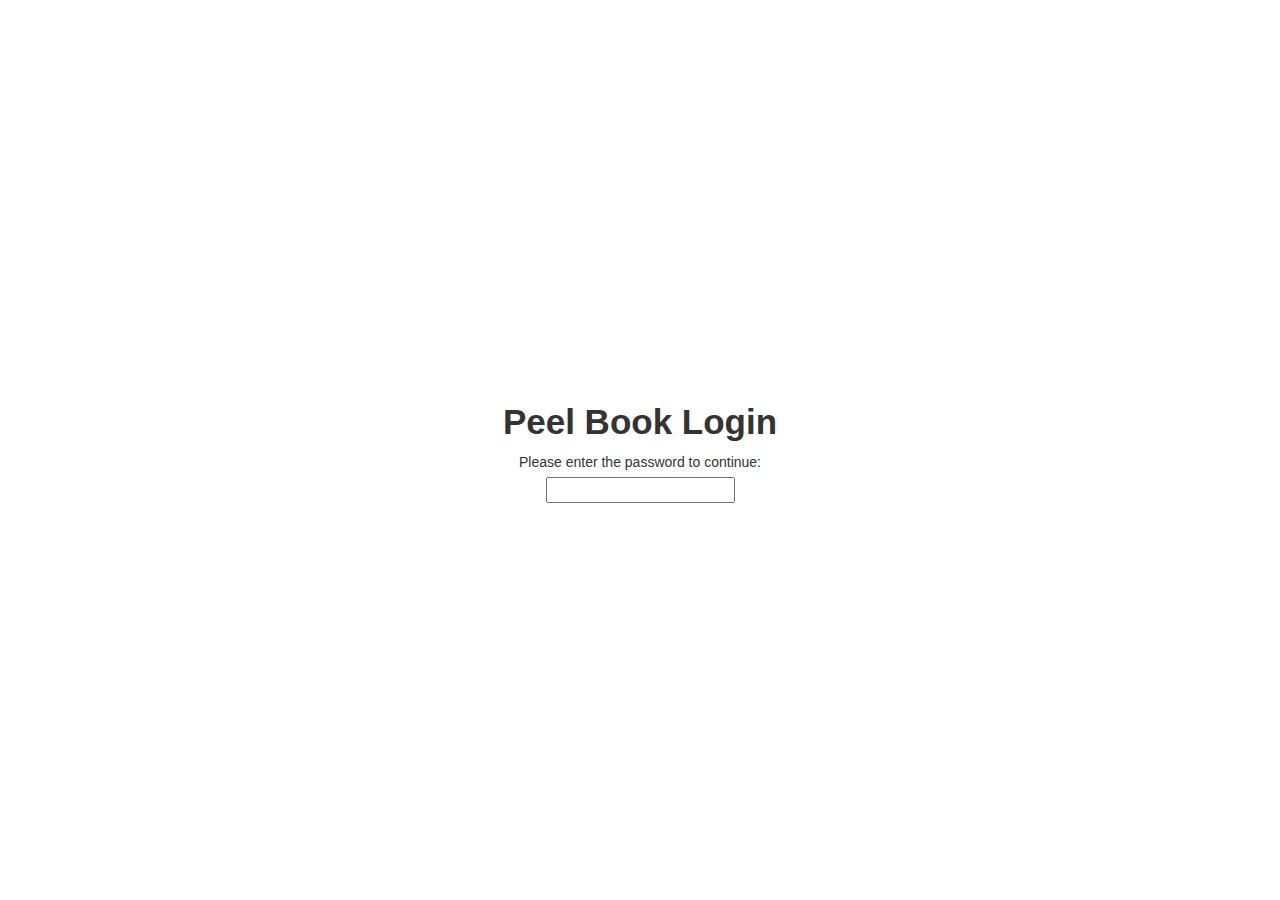
==== commit 2fa09978: "Updated" ====
--- a/index.html
+++ b/index.html
@@ -227,15 +227,19 @@
 </div>
 
 
-<div id="login" class="loginscreen" style="position: fixed; top: 50%; left: 50%; margin-top: -50px; margin-left: -100px;">
+<div id="login" class="loginscreen" style="display: flex;   flex-direction: column;   justify-content: center;   align-items: center;   text-align: center;   min-height: 100vh;">
 <center>
 <b>
-<p style="font-size:30px">
+<p style="font-size:35px; margin-bottom:5px">
 Peel Book Login
 </p>
 </b>
 </center>
-<p>Please enter the password to continue:</p>
+<center>
+<p style="margin-bottom:5px">
+Please enter the password to continue:
+</p>
+</center>
 <center>
 <input type="peelharvey" onkeyup="onPass(event)" id="pass"> <iframe id="iframe" frameborder="0" style="position: fixed;
 border: none;
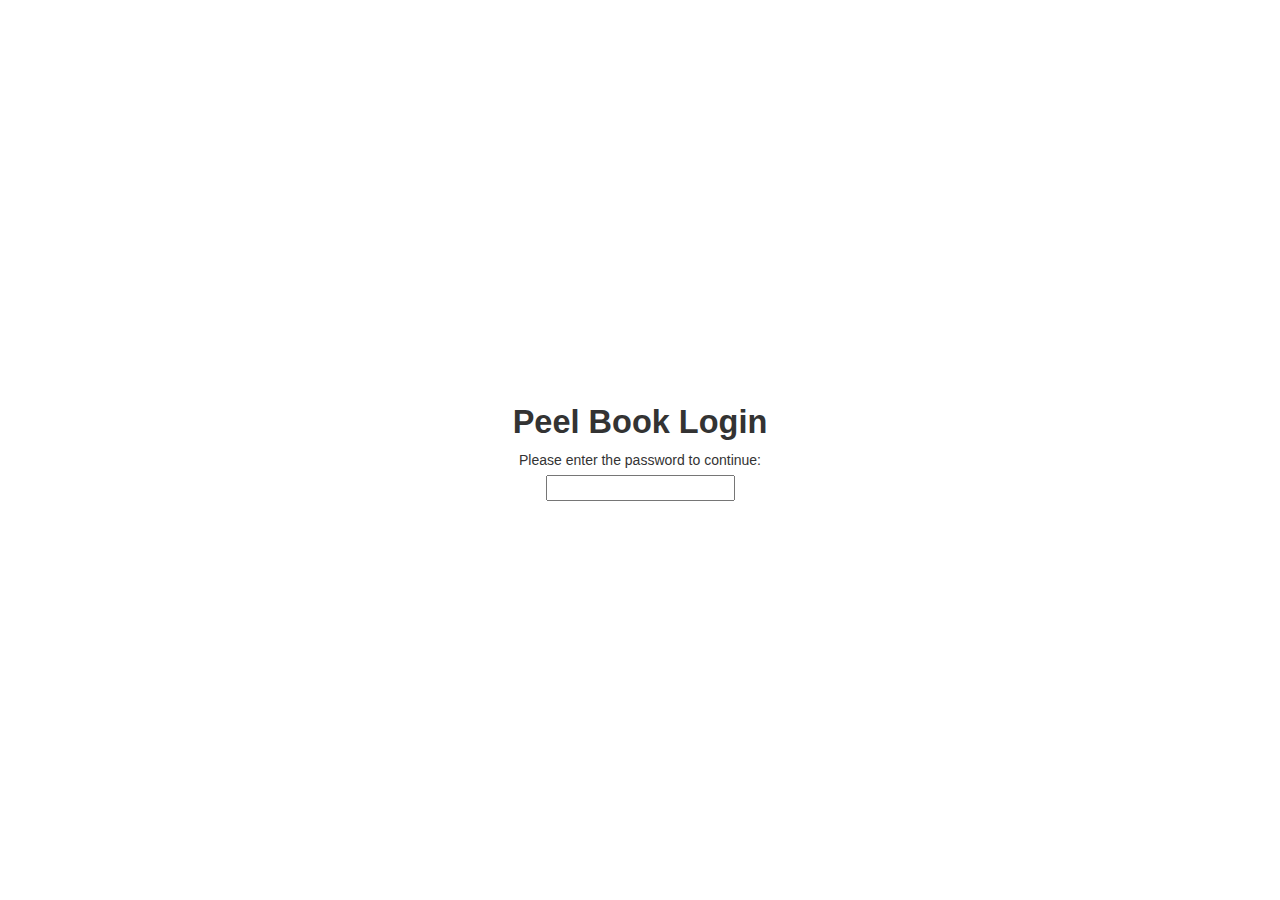
==== commit 2aac233e: "Updated" ====
--- a/index.html
+++ b/index.html
@@ -230,7 +230,7 @@
 <div id="login" class="loginscreen" style="display: flex;   flex-direction: column;   justify-content: center;   align-items: center;   text-align: center;   min-height: 100vh;">
 <center>
 <b>
-<p style="font-size:35px; margin-bottom:5px">
+<p style="font-size:32.5px; margin-bottom:5px">
 Peel Book Login
 </p>
 </b>
